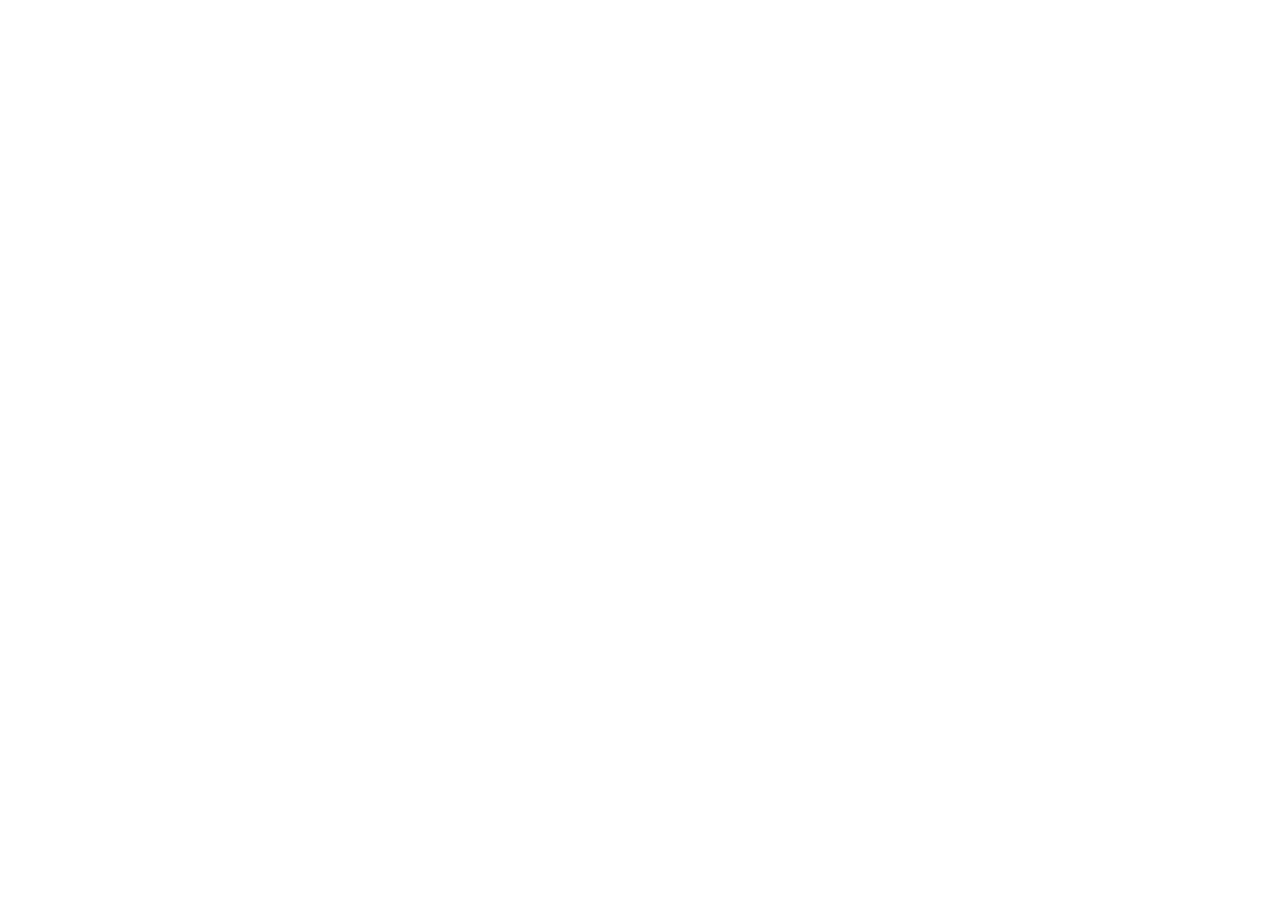
==== src/index.html @ 1561e971 "chore: initial commit from @angular/cli" ====
<!doctype html>
<html lang="en">
<head>
  <meta charset="utf-8">
  <title>Adminpro</title>
  <base href="/">

  <meta name="viewport" content="width=device-width, initial-scale=1">
  <link rel="icon" type="image/x-icon" href="favicon.ico">
</head>
<body>
  <app-root></app-root>
</body>
</html>
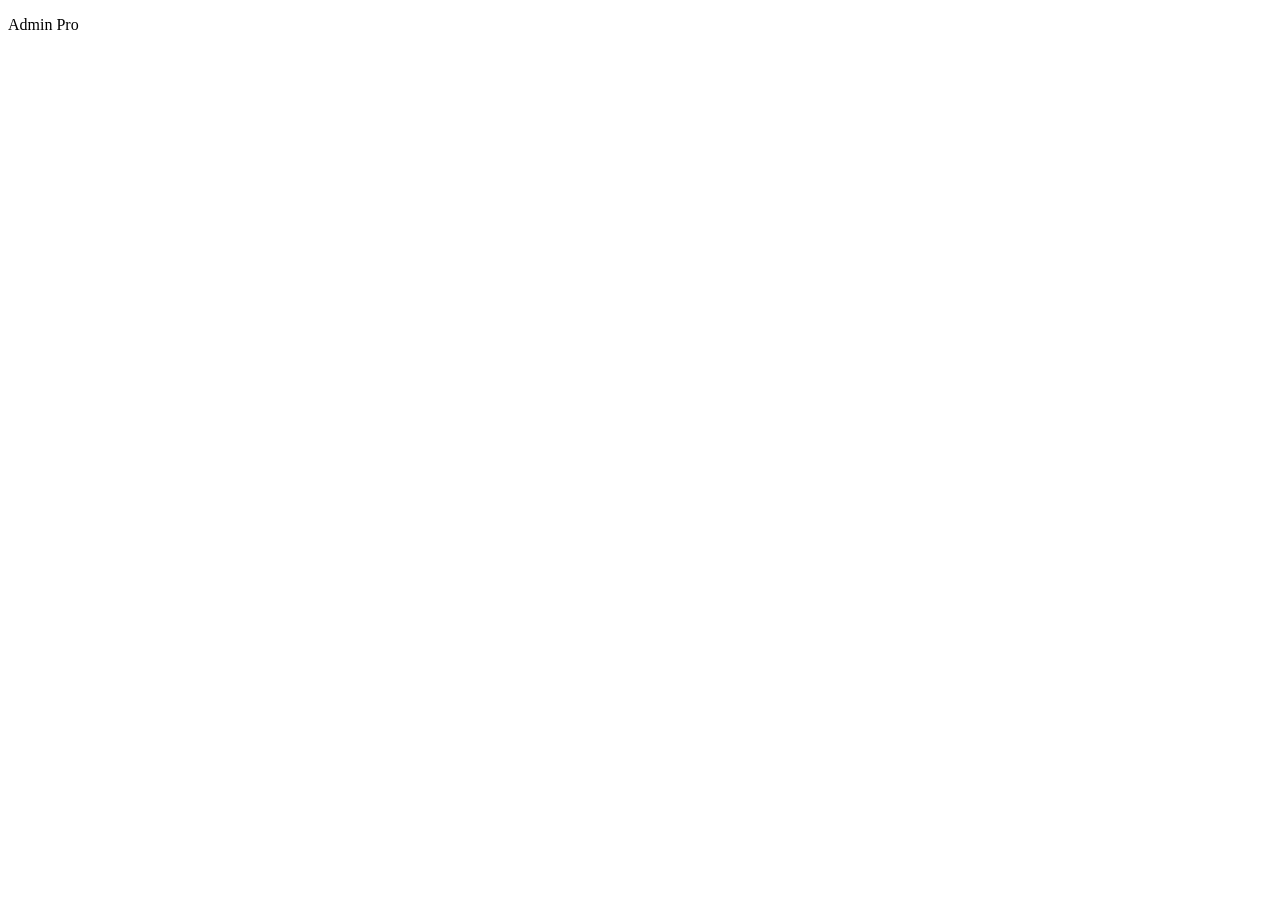
==== commit 60c4db6d: "Primer commit" ====
--- a/src/index.html
+++ b/src/index.html
@@ -1,14 +1,51 @@
 <!doctype html>
 <html lang="en">
+
 <head>
   <meta charset="utf-8">
   <title>Adminpro</title>
   <base href="/">
 
   <meta name="viewport" content="width=device-width, initial-scale=1">
-  <link rel="icon" type="image/x-icon" href="favicon.ico">
+  <!-- Favicon icon -->
+  <link rel="icon" type="image/png" sizes="16x16" href="assets/images/favicon.png">
+
+  <!-- Bootstrap Core CSS -->
+  <link href="assets/plugins/bootstrap/css/bootstrap.min.css" rel="stylesheet">
+  <!-- Custom CSS -->
+  <link href="assets/css/style.css" rel="stylesheet">
+  <!-- You can change the theme colors from here -->
+  <link href="assets/css/colors/default-dark.css" id="theme" rel="stylesheet">
 </head>
-<body>
+
+<body class="fix-header card-no-border fix-sidebar">
+
+  <div class="preloader">
+    <div class="loader">
+      <div class="loader__figure"></div>
+      <p class="loader__label">Admin Pro</p>
+    </div>
+  </div>
+  
   <app-root></app-root>
+
+  <!-- All Jquery -->
+  <!-- ============================================================== -->
+  <script src="assets/plugins/jquery/jquery.min.js"></script>
+  <!-- Bootstrap tether Core JavaScript -->
+  <script src="assets/plugins/bootstrap/js/popper.min.js"></script>
+  <script src="assets/plugins/bootstrap/js/bootstrap.min.js"></script>
+  <!-- slimscrollbar scrollbar JavaScript -->
+  <script src="assets/js/perfect-scrollbar.jquery.min.js"></script>
+  <!--Wave Effects -->
+  <script src="assets/js/waves.js"></script>
+  <!--Menu sidebar -->
+  <script src="assets/js/sidebarmenu.js"></script>
+  <!--stickey kit -->
+  <script src="assets/plugins/sticky-kit-master/dist/sticky-kit.min.js"></script>
+  <script src="assets/plugins/sparkline/jquery.sparkline.min.js"></script>
+  <!--Custom JavaScript -->
+  <script src="assets/js/custom.min.js"></script>
 </body>
-</html>
+
+</html>
--- a/src/assets/css/style.css
+++ b/src/assets/css/style.css
@@ -0,0 +1,5885 @@
+/*
+Template Name: Admin Pro Admin
+Author: Wrappixel
+Email: niravjoshi87@gmail.com
+File: scss
+*/
+/**
+ * Table Of Content
+ *
+ * 	1. Globals
+ *	2. Headers
+ *	3. Navigations
+ *	4. Banners
+ *	5. Footers
+ *	6. app
+ *	7. Widgets
+ *	8. Custom Templates
+ */
+/*
+Template Name: Admin Pro Admin
+Author: Wrappixel
+Email: niravjoshi87@gmail.com
+File: scss
+*/
+/*Theme Colors*/
+/*bootstrap Color*/
+/*Light colors*/
+/*Normal Color*/
+/*Extra Variable*/
+/*
+Template Name: Admin Pro Admin
+Author: Wrappixel
+Email: niravjoshi87@gmail.com
+File: scss
+*/
+/**
+ * Table Of Content
+ *
+ *  1. Globals
+ *  2. Headers
+ *  3. Navigations
+ *  4. Banners
+ *  5. Footers
+ *  6. Posts
+ *  7. Widgets
+ *  8. Custom Templates
+ */
+@import url("https://fonts.googleapis.com/css?family=Montserrat:300,400,500,600,700");
+/******************* 
+Global Styles 
+*******************/
+@import url(../scss/icons/font-awesome/css/font-awesome.min.css);
+@import url(../scss/icons/simple-line-icons/css/simple-line-icons.css);
+@import url(../scss/icons/weather-icons/css/weather-icons.min.css);
+@import url(../scss/icons/linea-icons/linea.css);
+@import url(../scss/icons/themify-icons/themify-icons.css);
+@import url(../scss/icons/flag-icon-css/flag-icon.min.css);
+@import url(../scss/icons/material-design-iconic-font/css/materialdesignicons.min.css);
+@import url(../css/spinners.css);
+@import url(../css/animate.css);
+* {
+  outline: none; }
+
+body {
+  background: #fff;
+  font-family: "Montserrat", sans-serif;
+  margin: 0;
+  overflow-x: hidden;
+  color: #67757c;
+  font-weight: 300; }
+
+html {
+  position: relative;
+  min-height: 100%;
+  background: #ffffff;
+  -webkit-font-smoothing: antialiased;
+  -moz-osx-font-smoothing: grayscale; }
+
+a:hover,
+a:focus {
+  text-decoration: none; }
+
+a.link {
+  color: #455a64; }
+  a.link:hover, a.link:focus {
+    color: #398bf7; }
+
+.img-responsive {
+  width: 100%;
+  height: auto;
+  display: inline-block; }
+
+.img-rounded {
+  border-radius: 4px; }
+
+html body .mdi:before,
+html body .mdi-set {
+  line-height: initial; }
+
+/*******************
+Headings
+*******************/
+h1,
+h2,
+h3,
+h4,
+h5,
+h6 {
+  color: #455a64;
+  font-family: "Montserrat", sans-serif;
+  font-weight: 400; }
+
+h1 {
+  line-height: 40px;
+  font-size: 36px; }
+
+h2 {
+  line-height: 36px;
+  font-size: 24px; }
+
+h3 {
+  line-height: 30px;
+  font-size: 21px; }
+
+h4 {
+  line-height: 22px;
+  font-size: 18px; }
+
+h5 {
+  line-height: 18px;
+  font-size: 16px;
+  font-weight: 400; }
+
+h6 {
+  line-height: 16px;
+  font-size: 14px;
+  font-weight: 400; }
+
+.display-5 {
+  font-size: 3rem; }
+
+.display-6 {
+  font-size: 36px; }
+
+.box {
+  border-radius: 4px;
+  padding: 10px; }
+
+html body .dl {
+  display: inline-block; }
+
+html body .db {
+  display: block; }
+
+.no-wrap td,
+.no-wrap th {
+  white-space: nowrap; }
+
+/*******************
+Blockquote
+*******************/
+html body blockquote {
+  border-left: 5px solid #398bf7;
+  border: 1px solid rgba(120, 130, 140, 0.13);
+  padding: 15px; }
+
+.clear {
+  clear: both; }
+
+ol li {
+  margin: 5px 0; }
+
+/*******************
+Paddings
+*******************/
+html body .p-0 {
+  padding: 0px; }
+
+html body .p-10 {
+  padding: 10px; }
+
+html body .p-20 {
+  padding: 20px; }
+
+html body .p-30 {
+  padding: 30px; }
+
+html body .p-l-0 {
+  padding-left: 0px; }
+
+html body .p-l-10 {
+  padding-left: 10px; }
+
+html body .p-l-20 {
+  padding-left: 20px; }
+
+html body .p-r-0 {
+  padding-right: 0px; }
+
+html body .p-r-10 {
+  padding-right: 10px; }
+
+html body .p-r-20 {
+  padding-right: 20px; }
+
+html body .p-r-30 {
+  padding-right: 30px; }
+
+html body .p-r-40 {
+  padding-right: 40px; }
+
+html body .p-t-0 {
+  padding-top: 0px; }
+
+html body .p-t-10 {
+  padding-top: 10px; }
+
+html body .p-t-20 {
+  padding-top: 20px; }
+
+html body .p-t-30 {
+  padding-top: 30px; }
+
+html body .p-b-0 {
+  padding-bottom: 0px; }
+
+html body .p-b-5 {
+  padding-bottom: 5px; }
+
+html body .p-b-10 {
+  padding-bottom: 10px; }
+
+html body .p-b-20 {
+  padding-bottom: 20px; }
+
+html body .p-b-30 {
+  padding-bottom: 30px; }
+
+html body .p-b-40 {
+  padding-bottom: 40px; }
+
+/*******************
+Margin
+*******************/
+html body .m-0 {
+  margin: 0px; }
+
+html body .m-l-5 {
+  margin-left: 5px; }
+
+html body .m-l-10 {
+  margin-left: 10px; }
+
+html body .m-l-15 {
+  margin-left: 15px; }
+
+html body .m-l-20 {
+  margin-left: 20px; }
+
+html body .m-l-30 {
+  margin-left: 30px; }
+
+html body .m-l-40 {
+  margin-left: 40px; }
+
+html body .m-r-5 {
+  margin-right: 5px; }
+
+html body .m-r-10 {
+  margin-right: 10px; }
+
+html body .m-r-15 {
+  margin-right: 15px; }
+
+html body .m-r-20 {
+  margin-right: 20px; }
+
+html body .m-r-30 {
+  margin-right: 30px; }
+
+html body .m-r-40 {
+  margin-right: 40px; }
+
+html body .m-t-0 {
+  margin-top: 0px; }
+
+html body .m-t-5 {
+  margin-top: 5px; }
+
+html body .m-t-10 {
+  margin-top: 10px; }
+
+html body .m-t-15 {
+  margin-top: 15px; }
+
+html body .m-t-20 {
+  margin-top: 20px; }
+
+html body .m-t-30 {
+  margin-top: 30px; }
+
+html body .m-t-40 {
+  margin-top: 40px; }
+
+html body .m-b-0 {
+  margin-bottom: 0px; }
+
+html body .m-b-5 {
+  margin-bottom: 5px; }
+
+html body .m-b-10 {
+  margin-bottom: 10px; }
+
+html body .m-b-15 {
+  margin-bottom: 15px; }
+
+html body .m-b-20 {
+  margin-bottom: 20px; }
+
+html body .m-b-30 {
+  margin-bottom: 30px; }
+
+html body .m-b-40 {
+  margin-bottom: 40px; }
+
+/*******************
+vertical alignment
+*******************/
+html body .vt {
+  vertical-align: top; }
+
+html body .vm {
+  vertical-align: middle; }
+
+html body .vb {
+  vertical-align: bottom; }
+
+/*******************
+Opacity
+*******************/
+.op-5 {
+  opacity: 0.5; }
+
+.op-3 {
+  opacity: 0.3; }
+
+/*******************
+font weight
+*******************/
+html body .font-bold {
+  font-weight: 700; }
+
+html body .font-normal {
+  font-weight: normal; }
+
+html body .font-light {
+  font-weight: 300; }
+
+html body .font-medium {
+  font-weight: 500; }
+
+html body .font-16 {
+  font-size: 16px; }
+
+html body .font-14 {
+  font-size: 14px; }
+
+html body .font-10 {
+  font-size: 10px; }
+
+html body .font-18 {
+  font-size: 18px; }
+
+html body .font-20 {
+  font-size: 20px; }
+
+/*******************
+Border
+*******************/
+html body .b-0 {
+  border: none !important; }
+
+html body .b-r {
+  border-right: 1px solid rgba(120, 130, 140, 0.13); }
+
+html body .b-l {
+  border-left: 1px solid rgba(120, 130, 140, 0.13); }
+
+html body .b-b {
+  border-bottom: 1px solid rgba(120, 130, 140, 0.13); }
+
+html body .b-t {
+  border-top: 1px solid rgba(120, 130, 140, 0.13); }
+
+html body .b-all {
+  border: 1px solid rgba(120, 130, 140, 0.13) !important; }
+
+/*******************
+Thumb size
+*******************/
+.thumb-sm {
+  height: 32px;
+  width: 32px; }
+
+.thumb-md {
+  height: 48px;
+  width: 48px; }
+
+.thumb-lg {
+  height: 88px;
+  width: 88px; }
+
+.hide {
+  display: none; }
+
+.img-circle {
+  border-radius: 100%; }
+
+.radius {
+  border-radius: 4px; }
+
+/*******************
+Text Colors
+*******************/
+.text-white {
+  color: #ffffff !important; }
+
+.text-danger {
+  color: #ef5350 !important; }
+
+.text-muted {
+  color: #99abb4 !important; }
+
+.text-warning {
+  color: #ffb22b !important; }
+
+.text-success {
+  color: #06d79c !important; }
+
+.text-info {
+  color: #398bf7 !important; }
+
+.text-inverse {
+  color: #2f3d4a !important; }
+
+html body .text-blue {
+  color: #02bec9; }
+
+html body .text-purple {
+  color: #7460ee; }
+
+html body .text-primary {
+  color: #745af2 !important; }
+
+html body .text-megna {
+  color: #56c0d8; }
+
+html body .text-dark {
+  color: #67757c; }
+
+html body .text-themecolor {
+  color: #398bf7; }
+
+/*******************
+Background Colors
+*******************/
+.bg-primary {
+  background-color: #745af2 !important; }
+
+.bg-success {
+  background-color: #06d79c !important; }
+
+.bg-info {
+  background-color: #398bf7 !important; }
+
+.bg-warning {
+  background-color: #ffb22b !important; }
+
+.bg-danger {
+  background-color: #ef5350 !important; }
+
+html body .bg-megna {
+  background-color: #56c0d8; }
+
+html body .bg-theme {
+  background-color: #398bf7; }
+
+html body .bg-inverse {
+  background-color: #2f3d4a; }
+
+html body .bg-purple {
+  background-color: #7460ee; }
+
+html body .bg-light-part {
+  background-color: rgba(0, 0, 0, 0.02); }
+
+html body .bg-light-primary {
+  background-color: #f1effd; }
+
+html body .bg-light-success {
+  background-color: #e8fdeb; }
+
+html body .bg-light-info {
+  background-color: #cfecfe; }
+
+html body .bg-light-extra {
+  background-color: #ebf3f5; }
+
+html body .bg-light-warning {
+  background-color: #fff8ec; }
+
+html body .bg-light-danger {
+  background-color: #f9e7eb; }
+
+html body .bg-light-inverse {
+  background-color: #f6f6f6; }
+
+html body .bg-light {
+  background-color: #e9edf2; }
+
+html body .bg-white {
+  background-color: #ffffff; }
+
+/*******************
+Rounds
+*******************/
+.round {
+  line-height: 48px;
+  color: #ffffff;
+  width: 50px;
+  height: 50px;
+  display: inline-block;
+  font-weight: 400;
+  text-align: center;
+  border-radius: 100%;
+  background: #398bf7; }
+  .round img {
+    border-radius: 100%; }
+
+.round-lg {
+  line-height: 65px;
+  width: 60px;
+  height: 60px;
+  font-size: 30px; }
+
+.round.round-info {
+  background: #398bf7; }
+
+.round.round-warning {
+  background: #ffb22b; }
+
+.round.round-danger {
+  background: #ef5350; }
+
+.round.round-success {
+  background: #06d79c; }
+
+.round.round-primary {
+  background: #745af2; }
+
+/*******************
+Labels
+*******************/
+.label {
+  padding: 3px 10px;
+  line-height: 13px;
+  color: #ffffff;
+  font-weight: 400;
+  border-radius: 4px;
+  font-size: 75%; }
+
+.label-rounded {
+  border-radius: 60px; }
+
+.label-custom {
+  background-color: #56c0d8; }
+
+.label-success {
+  background-color: #06d79c; }
+
+.label-info {
+  background-color: #398bf7; }
+
+.label-warning {
+  background-color: #ffb22b; }
+
+.label-danger {
+  background-color: #ef5350; }
+
+.label-megna {
+  background-color: #56c0d8; }
+
+.label-primary {
+  background-color: #745af2; }
+
+.label-purple {
+  background-color: #7460ee; }
+
+.label-red {
+  background-color: #fb3a3a; }
+
+.label-inverse {
+  background-color: #2f3d4a; }
+
+.label-default {
+  background-color: #e9edf2; }
+
+.label-white {
+  background-color: #ffffff; }
+
+.label-light-success {
+  background-color: #e8fdeb;
+  color: #06d79c; }
+
+.label-light-info {
+  background-color: #cfecfe;
+  color: #398bf7; }
+
+.label-light-warning {
+  background-color: #fff8ec;
+  color: #ffb22b; }
+
+.label-light-danger {
+  background-color: #f9e7eb;
+  color: #ef5350; }
+
+.label-light-megna {
+  background-color: #e0f2f4;
+  color: #56c0d8; }
+
+.label-light-primary {
+  background-color: #f1effd;
+  color: #745af2; }
+
+.label-light-inverse {
+  background-color: #f6f6f6;
+  color: #2f3d4a; }
+
+/*******************
+ Badge
+******************/
+.badge {
+  font-weight: 400; }
+
+.badge-xs {
+  font-size: 9px; }
+
+.badge-xs,
+.badge-sm {
+  -webkit-transform: translate(0, -2px);
+  -ms-transform: translate(0, -2px);
+  -o-transform: translate(0, -2px);
+  transform: translate(0, -2px); }
+
+.badge-success {
+  background-color: #06d79c; }
+
+.badge-info {
+  background-color: #398bf7; }
+
+.badge-primary {
+  background-color: #745af2; }
+
+.badge-warning {
+  background-color: #ffb22b;
+  color: #ffffff; }
+
+.badge-danger {
+  background-color: #ef5350; }
+
+.badge-purple {
+  background-color: #7460ee; }
+
+.badge-red {
+  background-color: #fb3a3a; }
+
+.badge-inverse {
+  background-color: #2f3d4a; }
+
+/*******************
+List-style-none
+******************/
+ul.list-style-none {
+  margin: 0px;
+  padding: 0px; }
+  ul.list-style-none li {
+    list-style: none; }
+    ul.list-style-none li a {
+      color: #67757c;
+      padding: 8px 0px;
+      display: block;
+      text-decoration: none; }
+      ul.list-style-none li a:hover {
+        color: #398bf7; }
+
+/*******************
+dropdown-item
+******************/
+.dropdown-item {
+  padding: 8px 1rem;
+  color: #67757c; }
+
+/*******************
+Layouts
+******************/
+.card-no-border .card {
+  border: 0px;
+  border-radius: 0px;
+  -webkit-box-shadow: none;
+  box-shadow: none; }
+
+.card-no-border .shadow-none {
+  -webkit-box-shadow: none;
+  box-shadow: none; }
+
+.card-outline-danger,
+.card-outline-info,
+.card-outline-warning,
+.card-outline-success,
+.card-outline-primary {
+  background: #ffffff; }
+
+.card-fullscreen {
+  position: fixed;
+  top: 0px;
+  left: 0px;
+  width: 100%;
+  height: 100%;
+  z-index: 9999;
+  overflow: auto; }
+
+/*******************/
+/*single column*/
+/*******************/
+.single-column .left-sidebar {
+  display: none; }
+
+.single-column .page-wrapper {
+  margin-left: 0px; }
+
+.fix-width {
+  width: 100%;
+  max-width: 1170px;
+  margin: 0 auto; }
+
+/*
+Template Name: Admin Pro Admin
+Author: Wrappixel
+Email: niravjoshi87@gmail.com
+File: scss
+*/
+/*******************
+Main sidebar
+******************/
+.left-sidebar {
+  position: absolute;
+  width: 240px;
+  height: 100%;
+  top: 0px;
+  z-index: 20;
+  padding-top: 70px;
+  background: #fff;
+  -webkit-box-shadow: 1px 0px 20px rgba(0, 0, 0, 0.08);
+  box-shadow: 1px 0px 20px rgba(0, 0, 0, 0.08); }
+
+.fix-sidebar .left-sidebar {
+  position: fixed; }
+
+/*******************
+use profile section
+******************/
+.sidebar-nav .user-profile > a img {
+  width: 30px;
+  border-radius: 100%;
+  margin-right: 10px; }
+
+.sidebar-nav .user-profile > ul {
+  padding-left: 40px; }
+
+/*******************
+sidebar navigation
+******************/
+.scroll-sidebar {
+  height: calc(100% - 70px); }
+  .scroll-sidebar.ps .ps__scrollbar-y-rail {
+    left: 2px;
+    right: auto;
+    background: none;
+    width: 6px;
+    /* If using `left`, there shouldn't be a `right`. */ }
+
+.collapse.in {
+  display: block; }
+
+.sidebar-nav {
+  background: #fff;
+  padding: 15px 0 0 0px; }
+  .sidebar-nav ul {
+    margin: 0px;
+    padding: 0px; }
+    .sidebar-nav ul li {
+      list-style: none; }
+      .sidebar-nav ul li a {
+        color: #687384;
+        padding: 8px 35px 8px 15px;
+        display: block;
+        font-size: 14px;
+        font-weight: 400; }
+        .sidebar-nav ul li a.active, .sidebar-nav ul li a:hover {
+          color: #398bf7; }
+          .sidebar-nav ul li a.active i, .sidebar-nav ul li a:hover i {
+            color: #398bf7; }
+        .sidebar-nav ul li a.active {
+          font-weight: 500;
+          color: #263238; }
+      .sidebar-nav ul li ul {
+        padding-left: 28px; }
+        .sidebar-nav ul li ul li a {
+          padding: 7px 35px 7px 15px; }
+        .sidebar-nav ul li ul ul {
+          padding-left: 15px; }
+      .sidebar-nav ul li.nav-small-cap {
+        font-size: 12px;
+        margin-bottom: 0px;
+        padding: 14px 14px 14px 20px;
+        color: #263238;
+        font-weight: 500; }
+      .sidebar-nav ul li.nav-devider {
+        height: 1px;
+        background: rgba(120, 130, 140, 0.13);
+        display: block;
+        margin: 15px 0; }
+  .sidebar-nav > ul > li > a i {
+    width: 31px;
+    font-size: 24px;
+    display: inline-block;
+    vertical-align: middle;
+    color: #555f6d; }
+  .sidebar-nav > ul > li > a .label {
+    float: right;
+    margin-top: 6px; }
+  .sidebar-nav > ul > li > a.active {
+    font-weight: 400;
+    background: #ffffff;
+    color: #26c6da; }
+  .sidebar-nav > ul > li {
+    margin-bottom: 5px; }
+    .sidebar-nav > ul > li.active > a {
+      color: #398bf7;
+      font-weight: 500; }
+      .sidebar-nav > ul > li.active > a i {
+        color: #398bf7; }
+  .sidebar-nav .waves-effect {
+    transition: none;
+    -webkit-transition: none;
+    -o-transition: none; }
+
+.sidebar-nav .has-arrow {
+  position: relative; }
+  .sidebar-nav .has-arrow::after {
+    position: absolute;
+    content: '';
+    width: 7px;
+    height: 7px;
+    border-width: 1px 0 0 1px;
+    border-style: solid;
+    border-color: #687384;
+    right: 1em;
+    -webkit-transform: rotate(135deg) translate(0, -50%);
+    -ms-transform: rotate(135deg) translate(0, -50%);
+    -o-transform: rotate(135deg) translate(0, -50%);
+    transform: rotate(135deg) translate(0, -50%);
+    -webkit-transform-origin: top;
+    -ms-transform-origin: top;
+    -o-transform-origin: top;
+    transform-origin: top;
+    top: 47%;
+    -webkit-transition: all .3s ease-out;
+    -o-transition: all .3s ease-out;
+    transition: all .3s ease-out; }
+
+.sidebar-nav .active > .has-arrow::after,
+.sidebar-nav li > .has-arrow.active::after,
+.sidebar-nav .has-arrow[aria-expanded="true"]::after {
+  -webkit-transform: rotate(-135deg) translate(0, -50%);
+  -ms-transform: rotate(-135deg) translate(0, -50%);
+  -o-transform: rotate(-135deg) translate(0, -50%);
+  top: 45%;
+  width: 7px;
+  transform: rotate(-135deg) translate(0, -50%); }
+
+/****************
+When click on sidebar toggler and also for tablet
+*****************/
+@media (min-width: 768px) {
+  .mini-sidebar .sidebar-nav #sidebarnav li {
+    position: relative; }
+  .mini-sidebar .sidebar-nav #sidebarnav > li > ul {
+    position: absolute;
+    left: 70px;
+    top: 46px;
+    width: 220px;
+    padding-bottom: 10px;
+    z-index: 1001;
+    background: #edf0f5;
+    display: none;
+    padding-left: 1px; }
+  .mini-sidebar .user-profile .profile-img {
+    width: 45px; }
+    .mini-sidebar .user-profile .profile-img .setpos {
+      top: -35px; }
+  .mini-sidebar.fix-sidebar .left-sidebar {
+    position: fixed; }
+  .mini-sidebar .sidebar-nav #sidebarnav > li:hover > ul {
+    height: auto !important;
+    overflow: auto; }
+  .mini-sidebar .sidebar-nav #sidebarnav > li:hover > ul,
+  .mini-sidebar .sidebar-nav #sidebarnav > li:hover > ul.collapse {
+    display: block; }
+  .mini-sidebar .sidebar-nav #sidebarnav > li > a.has-arrow:after {
+    display: none; }
+  .mini-sidebar .left-sidebar {
+    width: 70px; }
+  .mini-sidebar .sidebar-nav #sidebarnav .user-profile > a {
+    padding: 12px 20px; }
+  .mini-sidebar .scroll-sidebar {
+    padding-bottom: 0px;
+    position: absolute; }
+  .mini-sidebar .hide-menu,
+  .mini-sidebar .nav-small-cap,
+  .mini-sidebar .sidebar-footer,
+  .mini-sidebar .user-profile .profile-text,
+  .mini-sidebar > .label {
+    display: none; }
+  .mini-sidebar .nav-devider {
+    width: 70px; }
+  .mini-sidebar .sidebar-nav {
+    background: transparent; }
+  .mini-sidebar .sidebar-nav #sidebarnav > li > a {
+    padding: 12px 24px;
+    width: 70px; }
+  .mini-sidebar .sidebar-nav #sidebarnav > li:hover > a {
+    width: 290px;
+    background: #edf0f5; }
+    .mini-sidebar .sidebar-nav #sidebarnav > li:hover > a .hide-menu {
+      display: inline; }
+    .mini-sidebar .sidebar-nav #sidebarnav > li:hover > a .label {
+      display: none; } }
+
+@media (max-width: 767px) {
+  .mini-sidebar .left-sidebar {
+    position: fixed; }
+  .mini-sidebar .left-sidebar,
+  .mini-sidebar .sidebar-footer {
+    left: -240px; }
+  .mini-sidebar.show-sidebar .left-sidebar,
+  .mini-sidebar.show-sidebar .sidebar-footer {
+    left: 0px; } }
+
+/*
+Template Name: Admin pro Admin
+Author: Wrappixel
+Email: niravjoshi87@gmail.com
+File: scss
+*/
+/*
+Template Name: Admin Pro Admin
+Author: Wrappixel
+Email: niravjoshi87@gmail.com
+File: scss
+*/
+/*Theme Colors*/
+/*bootstrap Color*/
+/*Light colors*/
+/*Normal Color*/
+/*Extra Variable*/
+/*============================================================== 
+ For all pages 
+ ============================================================== */
+#main-wrapper {
+  width: 100%;
+  overflow: hidden; }
+
+.boxed #main-wrapper {
+  width: 100%;
+  max-width: 1300px;
+  margin: 0 auto;
+  -webkit-box-shadow: 0 0 60px rgba(0, 0, 0, 0.1);
+  box-shadow: 0 0 60px rgba(0, 0, 0, 0.1); }
+  .boxed #main-wrapper .sidebar-footer {
+    position: absolute; }
+  .boxed #main-wrapper .topbar {
+    max-width: 1300px; }
+  .boxed #main-wrapper .footer {
+    display: none; }
+
+.page-wrapper {
+  background: #f4f6f9;
+  padding-bottom: 60px;
+  position: relative; }
+
+.container-fluid {
+  padding: 25px 25px; }
+
+.card {
+  margin-bottom: 30px; }
+  .card .card-subtitle {
+    font-weight: 300;
+    margin-bottom: 15px;
+    color: #99abb4; }
+  .card .card-title {
+    position: relative; }
+
+/*******************
+ Topbar
+*******************/
+.fix-header .topbar {
+  position: fixed;
+  width: 100%;
+  -webkit-box-shadow: 0 1px 5px rgba(0, 0, 0, 0.05);
+  box-shadow: 0 1px 5px rgba(0, 0, 0, 0.05); }
+
+.fix-header .page-wrapper {
+  padding-top: 70px; }
+
+.fix-header .right-side-panel {
+  top: 70px;
+  height: calc(100% - 70px); }
+
+.topbar {
+  position: relative;
+  z-index: 50; }
+  .topbar .navbar-collapse {
+    padding: 0 10px; }
+  .topbar .top-navbar {
+    min-height: 70px;
+    padding: 0px; }
+    .topbar .top-navbar .dropdown-toggle::after {
+      display: none; }
+    .topbar .top-navbar .navbar-header {
+      line-height: 55px;
+      padding-left: 10px; }
+      .topbar .top-navbar .navbar-header .navbar-brand {
+        margin-right: 0px;
+        padding-bottom: 0px;
+        padding-top: 0px; }
+        .topbar .top-navbar .navbar-header .navbar-brand .light-logo {
+          display: none; }
+        .topbar .top-navbar .navbar-header .navbar-brand b {
+          line-height: 70px;
+          display: inline-block; }
+    .topbar .top-navbar .navbar-nav > .nav-item > .nav-link {
+      padding-left: 15px;
+      padding-right: 15px;
+      font-size: 17px;
+      line-height: 54px; }
+    .topbar .top-navbar .navbar-nav > .nav-item > span {
+      line-height: 65px;
+      font-size: 24px;
+      font-weight: 500;
+      color: #ffffff;
+      padding: 0 10px; }
+    .topbar .top-navbar .navbar-nav > .nav-item.show {
+      background: rgba(0, 0, 0, 0.05); }
+  .topbar .profile-pic {
+    width: 30px;
+    border-radius: 100%; }
+  .topbar .dropdown-menu {
+    box-shadow: 0 3px 12px rgba(0, 0, 0, 0.05);
+    -webkit-box-shadow: 0 3px 12px rgba(0, 0, 0, 0.05);
+    -moz-box-shadow: 0 3px 12px rgba(0, 0, 0, 0.05);
+    border-color: rgba(120, 130, 140, 0.13); }
+    .topbar .dropdown-menu .dropdown-item {
+      padding: 7px 1.5rem; }
+  .topbar ul.dropdown-user {
+    padding: 0px;
+    min-width: 270px; }
+    .topbar ul.dropdown-user li {
+      list-style: none;
+      padding: 0px;
+      margin: 0px; }
+      .topbar ul.dropdown-user li.divider {
+        height: 1px;
+        margin: 9px 0;
+        overflow: hidden;
+        background-color: rgba(120, 130, 140, 0.13); }
+      .topbar ul.dropdown-user li .dw-user-box {
+        padding: 10px 15px; }
+        .topbar ul.dropdown-user li .dw-user-box .u-img {
+          width: 70px;
+          display: inline-block;
+          vertical-align: top; }
+          .topbar ul.dropdown-user li .dw-user-box .u-img img {
+            width: 100%;
+            border-radius: 5px; }
+        .topbar ul.dropdown-user li .dw-user-box .u-text {
+          display: inline-block;
+          padding-left: 10px; }
+          .topbar ul.dropdown-user li .dw-user-box .u-text h4 {
+            margin: 0px;
+            font-size: 15px; }
+          .topbar ul.dropdown-user li .dw-user-box .u-text p {
+            margin-bottom: 2px;
+            font-size: 12px; }
+          .topbar ul.dropdown-user li .dw-user-box .u-text .btn {
+            color: #ffffff;
+            padding: 5px 10px;
+            display: inline-block; }
+            .topbar ul.dropdown-user li .dw-user-box .u-text .btn:hover {
+              background: #e6294b; }
+      .topbar ul.dropdown-user li a {
+        padding: 9px 15px;
+        display: block;
+        color: #67757c; }
+        .topbar ul.dropdown-user li a:hover {
+          background: #e9edf2;
+          color: #398bf7;
+          text-decoration: none; }
+
+.search-box .app-search {
+  position: absolute;
+  margin: 0px;
+  display: block;
+  z-index: 110;
+  width: 100%;
+  top: -1px;
+  -webkit-box-shadow: 2px 0px 10px rgba(0, 0, 0, 0.2);
+  box-shadow: 2px 0px 10px rgba(0, 0, 0, 0.2);
+  display: none;
+  left: 0px; }
+  .search-box .app-search input {
+    width: 100.5%;
+    padding: 25px 40px 25px 20px;
+    border-radius: 0px;
+    font-size: 17px;
+    -webkit-transition: 0.5s ease-in;
+    -o-transition: 0.5s ease-in;
+    transition: 0.5s ease-in; }
+    .search-box .app-search input:focus {
+      border-color: #ffffff; }
+  .search-box .app-search .srh-btn {
+    position: absolute;
+    top: 23px;
+    cursor: pointer;
+    background: #ffffff;
+    width: 15px;
+    height: 15px;
+    right: 20px;
+    font-size: 14px; }
+
+.mini-sidebar .top-navbar .navbar-header {
+  width: 70px;
+  text-align: center;
+  -webkit-flex-shrink: 0;
+  -ms-flex-negative: 0;
+  flex-shrink: 0;
+  padding-left: 0px; }
+
+.logo-center .top-navbar .navbar-header {
+  position: absolute;
+  left: 0;
+  right: 0;
+  margin: 0 auto; }
+
+/*******************
+Notify
+*******************/
+.notify {
+  position: relative;
+  top: -28px;
+  right: -7px; }
+  .notify .heartbit {
+    position: absolute;
+    top: -20px;
+    right: -4px;
+    height: 25px;
+    width: 25px;
+    z-index: 10;
+    border: 5px solid #ef5350;
+    border-radius: 70px;
+    -moz-animation: heartbit 1s ease-out;
+    -moz-animation-iteration-count: infinite;
+    -o-animation: heartbit 1s ease-out;
+    -o-animation-iteration-count: infinite;
+    -webkit-animation: heartbit 1s ease-out;
+    -webkit-animation-iteration-count: infinite;
+    animation-iteration-count: infinite; }
+  .notify .point {
+    width: 6px;
+    height: 6px;
+    -webkit-border-radius: 30px;
+    -moz-border-radius: 30px;
+    border-radius: 30px;
+    background-color: #ef5350;
+    position: absolute;
+    right: 6px;
+    top: -10px; }
+
+@-moz-keyframes heartbit {
+  0% {
+    -moz-transform: scale(0);
+    opacity: 0.0; }
+  25% {
+    -moz-transform: scale(0.1);
+    opacity: 0.1; }
+  50% {
+    -moz-transform: scale(0.5);
+    opacity: 0.3; }
+  75% {
+    -moz-transform: scale(0.8);
+    opacity: 0.5; }
+  100% {
+    -moz-transform: scale(1);
+    opacity: 0.0; } }
+
+@-webkit-keyframes heartbit {
+  0% {
+    -webkit-transform: scale(0);
+    opacity: 0.0; }
+  25% {
+    -webkit-transform: scale(0.1);
+    opacity: 0.1; }
+  50% {
+    -webkit-transform: scale(0.5);
+    opacity: 0.3; }
+  75% {
+    -webkit-transform: scale(0.8);
+    opacity: 0.5; }
+  100% {
+    -webkit-transform: scale(1);
+    opacity: 0.0; } }
+
+/*******************
+ Horizontal-navabar
+*******************/
+.hdr-nav-bar .navbar {
+  background: #ffffff;
+  border-top: 1px solid rgba(120, 130, 140, 0.13);
+  padding: 0 15px; }
+  .hdr-nav-bar .navbar .navbar-nav > li {
+    padding: 0 10px; }
+    .hdr-nav-bar .navbar .navbar-nav > li > a {
+      padding: 25px 5px;
+      -webkit-transition: 0.2s ease-in;
+      -o-transition: 0.2s ease-in;
+      transition: 0.2s ease-in;
+      border-bottom: 2px solid transparent; }
+    .hdr-nav-bar .navbar .navbar-nav > li.active > a,
+    .hdr-nav-bar .navbar .navbar-nav > li:hover > a,
+    .hdr-nav-bar .navbar .navbar-nav > li > a:focus {
+      border-color: #398bf7; }
+  .hdr-nav-bar .navbar .navbar-nav .dropdown-toggle:after {
+    display: none; }
+  .hdr-nav-bar .navbar .navbar-brand {
+    padding: 20px 5px; }
+  .hdr-nav-bar .navbar .navbar-toggler {
+    border: 0px;
+    cursor: pointer; }
+  .hdr-nav-bar .navbar .custom-select {
+    border-radius: 60px;
+    font-size: 14px;
+    padding: .375rem 40px .375rem 18px; }
+  .hdr-nav-bar .navbar .call-to-act {
+    padding: 15px 0; }
+
+/*******************
+ Breadcrumb and page title
+*******************/
+.page-titles {
+  background: #f4f6f9;
+  margin-bottom: 20px;
+  padding: 0px; }
+  .page-titles h3 {
+    margin-bottom: 0px;
+    margin-top: 0px; }
+  .page-titles .breadcrumb {
+    padding: 0px;
+    margin-bottom: 0px;
+    background: transparent;
+    font-size: 14px; }
+    .page-titles .breadcrumb li {
+      margin-top: 0px;
+      margin-bottom: 0px; }
+    .page-titles .breadcrumb .breadcrumb-item + .breadcrumb-item::before {
+      content: "\e649";
+      font-family: themify;
+      color: #a6b7bf;
+      font-size: 11px; }
+    .page-titles .breadcrumb .breadcrumb-item.active {
+      color: #99abb4; }
+
+.p-relative {
+  position: relative; }
+
+.lstick {
+  width: 2px;
+  background: #398bf7;
+  height: 30px;
+  margin-left: -20px;
+  margin-right: 18px;
+  display: inline-block;
+  vertical-align: middle; }
+
+/*******************
+ Right side toggle
+*******************/
+@-webkit-keyframes rotate {
+  from {
+    -webkit-transform: rotate(0deg); }
+  to {
+    -webkit-transform: rotate(360deg); } }
+
+@-moz-keyframes rotate {
+  from {
+    -moz-transform: rotate(0deg); }
+  to {
+    -moz-transform: rotate(360deg); } }
+
+@keyframes rotate {
+  from {
+    -webkit-transform: rotate(0deg);
+    transform: rotate(0deg); }
+  to {
+    -webkit-transform: rotate(360deg);
+    transform: rotate(360deg); } }
+
+.right-side-toggle {
+  position: relative; }
+
+.right-side-toggle i {
+  -webkit-transition-property: -webkit-transform;
+  -webkit-transition-duration: 1s;
+  -moz-transition-property: -moz-transform;
+  -moz-transition-duration: 1s;
+  transition-property: -webkit-transform;
+  -o-transition-property: transform;
+  transition-property: transform;
+  transition-property: transform, -webkit-transform;
+  -o-transition-duration: 1s;
+  transition-duration: 1s;
+  -webkit-animation-name: rotate;
+  -webkit-animation-duration: 2s;
+  -webkit-animation-iteration-count: infinite;
+  -webkit-animation-timing-function: linear;
+  -moz-animation-name: rotate;
+  -moz-animation-duration: 2s;
+  -moz-animation-iteration-count: infinite;
+  -moz-animation-timing-function: linear;
+  animation-name: rotate;
+  animation-duration: 2s;
+  animation-iteration-count: infinite;
+  animation-timing-function: linear;
+  position: absolute;
+  top: 18px;
+  left: 18px; }
+
+.right-sidebar {
+  position: fixed;
+  right: -240px;
+  width: 240px;
+  display: none;
+  z-index: 1100;
+  background: #ffffff;
+  top: 0px;
+  padding-bottom: 20px;
+  height: 100%;
+  -webkit-box-shadow: 5px 1px 40px rgba(0, 0, 0, 0.1);
+  box-shadow: 5px 1px 40px rgba(0, 0, 0, 0.1);
+  -webkit-transition: all 0.3s ease;
+  -o-transition: all 0.3s ease;
+  transition: all 0.3s ease; }
+  .right-sidebar .rpanel-title {
+    display: block;
+    padding: 24px 20px;
+    color: #ffffff;
+    text-transform: uppercase;
+    font-size: 15px;
+    background: #398bf7; }
+    .right-sidebar .rpanel-title span {
+      float: right;
+      cursor: pointer;
+      font-size: 11px; }
+      .right-sidebar .rpanel-title span:hover {
+        color: #ffffff; }
+  .right-sidebar .r-panel-body {
+    padding: 20px; }
+    .right-sidebar .r-panel-body ul {
+      margin: 0px;
+      padding: 0px; }
+      .right-sidebar .r-panel-body ul li {
+        list-style: none;
+        padding: 5px 0; }
+
+.shw-rside {
+  right: 0px;
+  width: 240px;
+  display: block; }
+
+.chatonline img {
+  margin-right: 10px;
+  float: left;
+  width: 30px; }
+
+.chatonline li a {
+  padding: 13px 0;
+  float: left;
+  width: 100%; }
+  .chatonline li a span {
+    color: #67757c; }
+    .chatonline li a span small {
+      display: block;
+      font-size: 10px; }
+
+/*******************
+ Right side toggle
+*******************/
+ul#themecolors {
+  display: block; }
+  ul#themecolors li {
+    display: inline-block; }
+    ul#themecolors li:first-child {
+      display: block; }
+    ul#themecolors li a {
+      width: 50px;
+      height: 50px;
+      display: inline-block;
+      margin: 5px;
+      color: transparent;
+      position: relative; }
+      ul#themecolors li a.working:before {
+        content: "\f00c";
+        font-family: "FontAwesome";
+        font-size: 18px;
+        line-height: 50px;
+        width: 50px;
+        height: 50px;
+        position: absolute;
+        top: 0;
+        left: 0;
+        color: #ffffff;
+        text-align: center; }
+
+.default-theme {
+  background: #99abb4; }
+
+.green-theme {
+  background: #06d79c; }
+
+.yellow-theme {
+  background: #ffb22b; }
+
+.red-theme {
+  background: #ef5350; }
+
+.blue-theme {
+  background: #398bf7; }
+
+.purple-theme {
+  background: #7460ee; }
+
+.megna-theme {
+  background: #56c0d8; }
+
+.default-dark-theme {
+  background: #263238;
+  /* Old browsers */
+  background: -moz-linear-gradient(left, #263238 0%, #263238 23%, #99abb4 23%, #99abb4 99%);
+  /* FF3.6-15 */
+  background: -webkit-linear-gradient(left, #263238 0%, #263238 23%, #99abb4 23%, #99abb4 99%);
+  /* Chrome10-25,Safari5.1-6 */
+  background: -webkit-gradient(linear, left top, right top, from(#263238), color-stop(23%, #263238), color-stop(23%, #99abb4), color-stop(99%, #99abb4));
+  background: -o-linear-gradient(left, #263238 0%, #263238 23%, #99abb4 23%, #99abb4 99%);
+  background: linear-gradient(to right, #263238 0%, #263238 23%, #99abb4 23%, #99abb4 99%); }
+
+.green-dark-theme {
+  background: #263238;
+  /* Old browsers */
+  background: -moz-linear-gradient(left, #263238 0%, #263238 23%, #06d79c 23%, #06d79c 99%);
+  /* FF3.6-15 */
+  background: -webkit-linear-gradient(left, #263238 0%, #263238 23%, #00c292 23%, #06d79c 99%);
+  /* Chrome10-25,Safari5.1-6 */
+  background: -webkit-gradient(linear, left top, right top, from(#263238), color-stop(23%, #263238), color-stop(23%, #06d79c), color-stop(99%, #06d79c));
+  background: -webkit-linear-gradient(left, #263238 0%, #263238 23%, #06d79c 23%, #06d79c 99%);
+  background: -o-linear-gradient(left, #263238 0%, #263238 23%, #06d79c 23%, #06d79c 99%);
+  background: linear-gradient(to right, #263238 0%, #263238 23%, #06d79c 23%, #06d79c 99%); }
+
+.yellow-dark-theme {
+  background: #263238;
+  /* Old browsers */
+  background: -moz-linear-gradient(left, #263238 0%, #263238 23%, #ef5350 23%, #ef5350 99%);
+  /* FF3.6-15 */
+  background: -webkit-linear-gradient(left, #263238 0%, #263238 23%, #ef5350 23%, #ef5350 99%);
+  /* Chrome10-25,Safari5.1-6 */
+  background: -webkit-gradient(linear, left top, right top, from(#263238), color-stop(23%, #263238), color-stop(23%, #ef5350), color-stop(99%, #ef5350));
+  background: -o-linear-gradient(left, #263238 0%, #263238 23%, #ef5350 23%, #ef5350 99%);
+  background: linear-gradient(to right, #263238 0%, #263238 23%, #ef5350 23%, #ef5350 99%); }
+
+.blue-dark-theme {
+  background: #263238;
+  /* Old browsers */
+  background: -moz-linear-gradient(left, #263238 0%, #263238 23%, #398bf7 23%, #398bf7 99%);
+  /* FF3.6-15 */
+  background: -webkit-linear-gradient(left, #263238 0%, #263238 23%, #398bf7 23%, #398bf7 99%);
+  /* Chrome10-25,Safari5.1-6 */
+  background: -webkit-gradient(linear, left top, right top, from(#263238), color-stop(23%, #263238), color-stop(23%, #398bf7), color-stop(99%, #398bf7));
+  background: -o-linear-gradient(left, #263238 0%, #263238 23%, #398bf7 23%, #398bf7 99%);
+  background: linear-gradient(to right, #263238 0%, #263238 23%, #398bf7 23%, #398bf7 99%); }
+
+.purple-dark-theme {
+  background: #263238;
+  /* Old browsers */
+  background: -moz-linear-gradient(left, #263238 0%, #263238 23%, #7460ee 23%, #7460ee 99%);
+  /* FF3.6-15 */
+  background: -webkit-linear-gradient(left, #263238 0%, #263238 23%, #7460ee 23%, #7460ee 99%);
+  /* Chrome10-25,Safari5.1-6 */
+  background: -webkit-gradient(linear, left top, right top, from(#263238), color-stop(23%, #263238), color-stop(23%, #7460ee), color-stop(99%, #7460ee));
+  background: -o-linear-gradient(left, #263238 0%, #263238 23%, #7460ee 23%, #7460ee 99%);
+  background: linear-gradient(to right, #263238 0%, #263238 23%, #7460ee 23%, #7460ee 99%); }
+
+.megna-dark-theme {
+  background: #263238;
+  /* Old browsers */
+  background: -moz-linear-gradient(left, #263238 0%, #263238 23%, #56c0d8 23%, #56c0d8 99%);
+  /* FF3.6-15 */
+  background: -webkit-linear-gradient(left, #263238 0%, #263238 23%, #56c0d8 23%, #56c0d8 99%);
+  /* Chrome10-25,Safari5.1-6 */
+  background: -webkit-gradient(linear, left top, right top, from(#263238), color-stop(23%, #263238), color-stop(23%, #56c0d8), color-stop(99%, #56c0d8));
+  background: -o-linear-gradient(left, #263238 0%, #263238 23%, #56c0d8 23%, #56c0d8 99%);
+  background: linear-gradient(to right, #263238 0%, #263238 23%, #56c0d8 23%, #56c0d8 99%); }
+
+.red-dark-theme {
+  background: #263238;
+  /* Old browsers */
+  background: -moz-linear-gradient(left, #263238 0%, #263238 23%, #ef5350 23%, #ef5350 99%);
+  /* FF3.6-15 */
+  background: -webkit-linear-gradient(left, #263238 0%, #263238 23%, #ef5350 23%, #ef5350 99%);
+  /* Chrome10-25,Safari5.1-6 */
+  background: -webkit-gradient(linear, left top, right top, from(#263238), color-stop(23%, #263238), color-stop(23%, #ef5350), color-stop(99%, #ef5350));
+  background: -o-linear-gradient(left, #263238 0%, #263238 23%, #ef5350 23%, #ef5350 99%);
+  background: linear-gradient(to right, #263238 0%, #263238 23%, #ef5350 23%, #ef5350 99%); }
+
+/*******************
+ Footer
+*******************/
+.footer {
+  bottom: 0;
+  color: #67757c;
+  left: 0px;
+  padding: 17px 15px;
+  position: absolute;
+  right: 0;
+  border-top: 1px solid rgba(120, 130, 140, 0.13);
+  background: #ffffff; }
+
+/*******************
+ scrollbar
+*******************/
+.slimScrollBar {
+  z-index: 10 !important; }
+
+/*******************
+Megamenu
+******************/
+.mega-dropdown {
+  position: static;
+  width: 100%; }
+  .mega-dropdown .dropdown-menu {
+    width: 100%;
+    padding: 30px;
+    margin-top: 0px; }
+  .mega-dropdown ul {
+    padding: 0px; }
+    .mega-dropdown ul li {
+      list-style: none; }
+  .mega-dropdown .carousel-item .container {
+    padding: 0px; }
+  .mega-dropdown .nav-accordion .card {
+    margin-bottom: 1px; }
+  .mega-dropdown .nav-accordion .card-header {
+    background: #ffffff; }
+    .mega-dropdown .nav-accordion .card-header h5 {
+      margin: 0px; }
+      .mega-dropdown .nav-accordion .card-header h5 a {
+        text-decoration: none;
+        color: #67757c; }
+
+/*******************
+Wave Effects
+*******************/
+.waves-effect {
+  position: relative;
+  cursor: pointer;
+  display: inline-block;
+  overflow: hidden;
+  -webkit-user-select: none;
+  -moz-user-select: none;
+  -ms-user-select: none;
+  user-select: none;
+  -webkit-tap-highlight-color: transparent;
+  vertical-align: middle;
+  z-index: 1;
+  will-change: opacity, transform;
+  -webkit-transition: all 0.1s ease-out;
+  -moz-transition: all 0.1s ease-out;
+  -o-transition: all 0.1s ease-out;
+  -ms-transition: all 0.1s ease-out;
+  transition: all 0.1s ease-out; }
+  .waves-effect .waves-ripple {
+    position: absolute;
+    border-radius: 50%;
+    width: 20px;
+    height: 20px;
+    margin-top: -10px;
+    margin-left: -10px;
+    opacity: 0;
+    background: rgba(0, 0, 0, 0.2);
+    -webkit-transition: all 0.7s ease-out;
+    -moz-transition: all 0.7s ease-out;
+    -o-transition: all 0.7s ease-out;
+    -ms-transition: all 0.7s ease-out;
+    transition: all 0.7s ease-out;
+    -webkit-transition-property: -webkit-transform, opacity;
+    -moz-transition-property: -moz-transform, opacity;
+    -o-transition-property: -o-transform, opacity;
+    -webkit-transition-property: opacity, -webkit-transform;
+    transition-property: opacity, -webkit-transform;
+    -o-transition-property: transform, opacity;
+    transition-property: transform, opacity;
+    transition-property: transform, opacity, -webkit-transform;
+    -webkit-transform: scale(0);
+    -moz-transform: scale(0);
+    -ms-transform: scale(0);
+    -o-transform: scale(0);
+    transform: scale(0);
+    pointer-events: none; }
+
+.waves-effect.waves-light .waves-ripple {
+  background-color: rgba(255, 255, 255, 0.45); }
+
+.waves-effect.waves-red .waves-ripple {
+  background-color: rgba(244, 67, 54, 0.7); }
+
+.waves-effect.waves-yellow .waves-ripple {
+  background-color: rgba(255, 235, 59, 0.7); }
+
+.waves-effect.waves-orange .waves-ripple {
+  background-color: rgba(255, 152, 0, 0.7); }
+
+.waves-effect.waves-purple .waves-ripple {
+  background-color: rgba(156, 39, 176, 0.7); }
+
+.waves-effect.waves-green .waves-ripple {
+  background-color: rgba(76, 175, 80, 0.7); }
+
+.waves-effect.waves-teal .waves-ripple {
+  background-color: rgba(0, 150, 136, 0.7); }
+
+html body .waves-notransition {
+  -webkit-transition: none;
+  -moz-transition: none;
+  -o-transition: none;
+  -ms-transition: none;
+  transition: none; }
+
+.waves-circle {
+  -webkit-transform: translateZ(0);
+  -moz-transform: translateZ(0);
+  -ms-transform: translateZ(0);
+  -o-transform: translateZ(0);
+  transform: translateZ(0);
+  text-align: center;
+  width: 2.5em;
+  height: 2.5em;
+  line-height: 2.5em;
+  border-radius: 50%;
+  -webkit-mask-image: none; }
+
+.waves-input-wrapper {
+  border-radius: 0.2em;
+  vertical-align: bottom; }
+  .waves-input-wrapper .waves-button-input {
+    position: relative;
+    top: 0;
+    left: 0;
+    z-index: 1; }
+
+.waves-block {
+  display: block; }
+
+/*******************
+List inline
+*******************/
+ul.list-inline li {
+  display: inline-block;
+  padding: 0 8px; }
+
+/*******************
+Table td vertical middle
+*******************/
+.vm.table td,
+.vm.table th {
+  vertical-align: middle; }
+
+.no-th-brd.table th {
+  border: 0px; }
+
+.table.no-border tbody td {
+  border: 0px; }
+
+/*******************
+Other comon js for all pages
+*******************/
+.calendar-events {
+  padding: 8px 10px;
+  border: 1px solid #ffffff;
+  cursor: move; }
+  .calendar-events:hover {
+    border: 1px dashed rgba(120, 130, 140, 0.13); }
+  .calendar-events i {
+    margin-right: 8px; }
+
+.table-responsive {
+  display: block;
+  width: 100%;
+  overflow-x: auto;
+  -ms-overflow-style: -ms-autohiding-scrollbar; }
+
+.single-column .left-sidebar {
+  display: none; }
+
+.single-column .page-wrapper {
+  margin-left: 0px !important; }
+
+.profile-tab li a.nav-link,
+.customtab li a.nav-link {
+  border: 0px;
+  padding: 15px 20px;
+  color: #67757c; }
+  .profile-tab li a.nav-link.active,
+  .customtab li a.nav-link.active {
+    border-bottom: 2px solid #398bf7;
+    color: #398bf7; }
+  .profile-tab li a.nav-link:hover,
+  .customtab li a.nav-link:hover {
+    color: #398bf7; }
+
+html body .jqstooltip,
+html body .flotTip {
+  width: auto !important;
+  height: auto !important;
+  background: #263238;
+  color: #ffffff;
+  padding: 5px 10px; }
+
+body .jqstooltip {
+  border-color: transparent;
+  border-radius: 60px; }
+
+/*******************
+Notification page Jquery toaster
+******************/
+.jq-icon-info {
+  background-color: #398bf7;
+  color: #ffffff; }
+
+.jq-icon-success {
+  background-color: #06d79c;
+  color: #ffffff; }
+
+.jq-icon-error {
+  background-color: #ef5350;
+  color: #ffffff; }
+
+.jq-icon-warning {
+  background-color: #ffb22b;
+  color: #ffffff; }
+
+/*
+Template Name: Admin pro Admin
+Author: Wrappixel
+Email: niravjoshi87@gmail.com
+File: scss
+*/
+/*
+Template Name: Admin Pro Admin
+Author: Wrappixel
+Email: niravjoshi87@gmail.com
+File: scss
+*/
+/*Theme Colors*/
+/*bootstrap Color*/
+/*Light colors*/
+/*Normal Color*/
+/*Extra Variable*/
+/*******************
+Pagination
+*******************/
+.pagination > li:first-child > a,
+.pagination > li:first-child > span {
+  border-bottom-left-radius: 4px;
+  border-top-left-radius: 4px; }
+
+.pagination > li:last-child > a,
+.pagination > li:last-child > span {
+  border-bottom-right-radius: 4px;
+  border-top-right-radius: 4px; }
+
+.pagination > li > a,
+.pagination > li > span {
+  color: #263238; }
+
+.pagination > li > a:hover,
+.pagination > li > span:hover,
+.pagination > li > a:focus,
+.pagination > li > span:focus {
+  background-color: #e9edf2; }
+
+.pagination-split li {
+  margin-left: 5px;
+  display: inline-block;
+  float: left; }
+
+.pagination-split li:first-child {
+  margin-left: 0; }
+
+.pagination-split li a {
+  -moz-border-radius: 4px;
+  -webkit-border-radius: 4px;
+  border-radius: 4px; }
+
+.pagination > .active > a,
+.pagination > .active > span,
+.pagination > .active > a:hover,
+.pagination > .active > span:hover,
+.pagination > .active > a:focus,
+.pagination > .active > span:focus {
+  background-color: #398bf7;
+  border-color: #398bf7; }
+
+.pager li > a,
+.pager li > span {
+  -moz-border-radius: 4px;
+  -webkit-border-radius: 4px;
+  border-radius: 4px;
+  color: #263238; }
+
+/*******************
+Pagination
+******************/
+.pagination-circle li.active a {
+  background: #06d79c; }
+
+.pagination-circle li a {
+  width: 40px;
+  height: 40px;
+  background: #e9edf2;
+  border: 0px;
+  text-align: center;
+  border-radius: 100%; }
+  .pagination-circle li a:first-child, .pagination-circle li a:last-child {
+    border-radius: 100%; }
+  .pagination-circle li a:hover {
+    background: #06d79c;
+    color: #ffffff; }
+
+.pagination-circle li.disabled a {
+  background: #e9edf2;
+  color: rgba(120, 130, 140, 0.13); }
+
+/*
+Template Name: Admin pro Admin
+Author: Wrappixel
+Email: niravjoshi87@gmail.com
+File: scss
+*/
+/*
+Template Name: Admin Pro Admin
+Author: Wrappixel
+Email: niravjoshi87@gmail.com
+File: scss
+*/
+/*Theme Colors*/
+/*bootstrap Color*/
+/*Light colors*/
+/*Normal Color*/
+/*Extra Variable*/
+/*******************
+Buttons
+******************/
+.btn {
+  padding: 7px 12px;
+  cursor: pointer; }
+
+.btn-group label {
+  color: #ffffff !important;
+  margin-bottom: 0px; }
+  .btn-group label.btn-secondary {
+    color: #67757c !important; }
+
+.btn-lg {
+  padding: .75rem 1.5rem;
+  font-size: 1.25rem; }
+
+.btn-md {
+  padding: 12px 55px;
+  font-size: 16px; }
+
+.btn-circle {
+  border-radius: 100%;
+  width: 40px;
+  height: 40px;
+  padding: 10px; }
+
+.btn-circle.btn-sm {
+  width: 35px;
+  height: 35px;
+  padding: 8px 10px;
+  font-size: 14px; }
+
+.btn-circle.btn-lg {
+  width: 50px;
+  height: 50px;
+  padding: 14px 15px;
+  font-size: 18px;
+  line-height: 23px; }
+
+.btn-circle.btn-xl {
+  width: 70px;
+  height: 70px;
+  padding: 14px 15px;
+  font-size: 24px; }
+
+.btn-sm {
+  padding: .25rem .5rem;
+  font-size: 12px; }
+
+.btn-xs {
+  padding: .25rem .5rem;
+  font-size: 10px; }
+
+.button-list button,
+.button-list a {
+  margin: 5px 12px 5px 0; }
+
+.btn-outline {
+  color: inherit;
+  background-color: transparent;
+  -webkit-transition: all .5s;
+  -o-transition: all .5s;
+  transition: all .5s; }
+
+.btn-rounded {
+  border-radius: 60px;
+  padding: 7px 18px; }
+  .btn-rounded.btn-lg {
+    padding: .75rem 1.5rem; }
+  .btn-rounded.btn-sm {
+    padding: .25rem .5rem;
+    font-size: 12px; }
+  .btn-rounded.btn-xs {
+    padding: .25rem .5rem;
+    font-size: 10px; }
+  .btn-rounded.btn-md {
+    padding: 12px 35px;
+    font-size: 16px; }
+
+.btn-secondary,
+.btn-secondary.disabled {
+  -webkit-box-shadow: 0 2px 2px 0 rgba(169, 169, 169, 0.14), 0 3px 1px -2px rgba(169, 169, 169, 0.2), 0 1px 5px 0 rgba(169, 169, 169, 0.12);
+  box-shadow: 0 2px 2px 0 rgba(169, 169, 169, 0.14), 0 3px 1px -2px rgba(169, 169, 169, 0.2), 0 1px 5px 0 rgba(169, 169, 169, 0.12);
+  -webkit-transition: 0.2s ease-in;
+  -o-transition: 0.2s ease-in;
+  transition: 0.2s ease-in;
+  background-color: #ffffff;
+  color: #67757c;
+  border-color: #cccccc; }
+  .btn-secondary:hover,
+  .btn-secondary.disabled:hover {
+    -webkit-box-shadow: 0 14px 26px -12px rgba(169, 169, 169, 0.42), 0 4px 23px 0 rgba(0, 0, 0, 0.12), 0 8px 10px -5px rgba(169, 169, 169, 0.2);
+    box-shadow: 0 14px 26px -12px rgba(169, 169, 169, 0.42), 0 4px 23px 0 rgba(0, 0, 0, 0.12), 0 8px 10px -5px rgba(169, 169, 169, 0.2);
+    color: #ffffff !important; }
+  .btn-secondary.active, .btn-secondary:active, .btn-secondary:focus,
+  .btn-secondary.disabled.active,
+  .btn-secondary.disabled:active,
+  .btn-secondary.disabled:focus {
+    -webkit-box-shadow: 0 14px 26px -12px rgba(169, 169, 169, 0.42), 0 4px 23px 0 rgba(0, 0, 0, 0.12), 0 8px 10px -5px rgba(169, 169, 169, 0.2);
+    box-shadow: 0 14px 26px -12px rgba(169, 169, 169, 0.42), 0 4px 23px 0 rgba(0, 0, 0, 0.12), 0 8px 10px -5px rgba(169, 169, 169, 0.2);
+    color: #ffffff !important;
+    background: #263238;
+    border-color: #263238; }
+
+.btn-secondary.disabled:hover, .btn-secondary.disabled:focus, .btn-secondary.disabled:active {
+  color: #67757c !important;
+  background-color: #ffffff;
+  border-color: #cccccc;
+  cursor: default; }
+
+.btn-primary,
+.btn-primary.disabled {
+  background: #745af2;
+  border: 1px solid #745af2;
+  -webkit-box-shadow: 0 2px 2px 0 rgba(116, 96, 238, 0.14), 0 3px 1px -2px rgba(116, 96, 238, 0.2), 0 1px 5px 0 rgba(116, 96, 238, 0.12);
+  box-shadow: 0 2px 2px 0 rgba(116, 96, 238, 0.14), 0 3px 1px -2px rgba(116, 96, 238, 0.2), 0 1px 5px 0 rgba(116, 96, 238, 0.12);
+  -webkit-transition: 0.2s ease-in;
+  -o-transition: 0.2s ease-in;
+  transition: 0.2s ease-in; }
+  .btn-primary:hover,
+  .btn-primary.disabled:hover {
+    background: #745af2;
+    -webkit-box-shadow: 0 14px 26px -12px rgba(116, 96, 238, 0.42), 0 4px 23px 0 rgba(0, 0, 0, 0.12), 0 8px 10px -5px rgba(116, 96, 238, 0.2);
+    box-shadow: 0 14px 26px -12px rgba(116, 96, 238, 0.42), 0 4px 23px 0 rgba(0, 0, 0, 0.12), 0 8px 10px -5px rgba(116, 96, 238, 0.2);
+    border: 1px solid #745af2; }
+  .btn-primary.active, .btn-primary:active, .btn-primary:focus,
+  .btn-primary.disabled.active,
+  .btn-primary.disabled:active,
+  .btn-primary.disabled:focus {
+    background: #6352ce;
+    -webkit-box-shadow: 0 14px 26px -12px rgba(116, 96, 238, 0.42), 0 4px 23px 0 rgba(0, 0, 0, 0.12), 0 8px 10px -5px rgba(116, 96, 238, 0.2);
+    box-shadow: 0 14px 26px -12px rgba(116, 96, 238, 0.42), 0 4px 23px 0 rgba(0, 0, 0, 0.12), 0 8px 10px -5px rgba(116, 96, 238, 0.2);
+    border-color: transparent; }
+
+.btn-themecolor,
+.btn-themecolor.disabled {
+  background: #398bf7;
+  color: #ffffff;
+  border: 1px solid #398bf7; }
+  .btn-themecolor:hover,
+  .btn-themecolor.disabled:hover {
+    background: #398bf7;
+    opacity: 0.7;
+    border: 1px solid #398bf7; }
+  .btn-themecolor.active, .btn-themecolor:active, .btn-themecolor:focus,
+  .btn-themecolor.disabled.active,
+  .btn-themecolor.disabled:active,
+  .btn-themecolor.disabled:focus {
+    background: #028ee1; }
+
+.btn-success,
+.btn-success.disabled {
+  background: #06d79c;
+  border: 1px solid #06d79c;
+  -webkit-box-shadow: 0 2px 2px 0 rgba(40, 190, 189, 0.14), 0 3px 1px -2px rgba(40, 190, 189, 0.2), 0 1px 5px 0 rgba(40, 190, 189, 0.12);
+  box-shadow: 0 2px 2px 0 rgba(40, 190, 189, 0.14), 0 3px 1px -2px rgba(40, 190, 189, 0.2), 0 1px 5px 0 rgba(40, 190, 189, 0.12);
+  -webkit-transition: 0.2s ease-in;
+  -o-transition: 0.2s ease-in;
+  transition: 0.2s ease-in; }
+  .btn-success:hover,
+  .btn-success.disabled:hover {
+    background: #06d79c;
+    -webkit-box-shadow: 0 14px 26px -12px rgba(40, 190, 189, 0.42), 0 4px 23px 0 rgba(0, 0, 0, 0.12), 0 8px 10px -5px rgba(40, 190, 189, 0.2);
+    box-shadow: 0 14px 26px -12px rgba(40, 190, 189, 0.42), 0 4px 23px 0 rgba(0, 0, 0, 0.12), 0 8px 10px -5px rgba(40, 190, 189, 0.2);
+    border: 1px solid #06d79c; }
+  .btn-success.active, .btn-success:active, .btn-success:focus,
+  .btn-success.disabled.active,
+  .btn-success.disabled:active,
+  .btn-success.disabled:focus {
+    background: #04b381;
+    -webkit-box-shadow: 0 14px 26px -12px rgba(40, 190, 189, 0.42), 0 4px 23px 0 rgba(0, 0, 0, 0.12), 0 8px 10px -5px rgba(40, 190, 189, 0.2);
+    box-shadow: 0 14px 26px -12px rgba(40, 190, 189, 0.42), 0 4px 23px 0 rgba(0, 0, 0, 0.12), 0 8px 10px -5px rgba(40, 190, 189, 0.2);
+    border-color: transparent; }
+
+.btn-info,
+.btn-info.disabled {
+  background: #398bf7;
+  border: 1px solid #398bf7;
+  -webkit-box-shadow: 0 2px 2px 0 rgba(66, 165, 245, 0.14), 0 3px 1px -2px rgba(66, 165, 245, 0.2), 0 1px 5px 0 rgba(66, 165, 245, 0.12);
+  box-shadow: 0 2px 2px 0 rgba(66, 165, 245, 0.14), 0 3px 1px -2px rgba(66, 165, 245, 0.2), 0 1px 5px 0 rgba(66, 165, 245, 0.12);
+  -webkit-transition: 0.2s ease-in;
+  -o-transition: 0.2s ease-in;
+  transition: 0.2s ease-in; }
+  .btn-info:hover,
+  .btn-info.disabled:hover {
+    background: #398bf7;
+    border: 1px solid #398bf7;
+    -webkit-box-shadow: 0 14px 26px -12px rgba(23, 105, 255, 0.42), 0 4px 23px 0 rgba(0, 0, 0, 0.12), 0 8px 10px -5px rgba(23, 105, 255, 0.2);
+    box-shadow: 0 14px 26px -12px rgba(23, 105, 255, 0.42), 0 4px 23px 0 rgba(0, 0, 0, 0.12), 0 8px 10px -5px rgba(23, 105, 255, 0.2); }
+  .btn-info.active, .btn-info:active, .btn-info:focus,
+  .btn-info.disabled.active,
+  .btn-info.disabled:active,
+  .btn-info.disabled:focus {
+    background: #028ee1;
+    -webkit-box-shadow: 0 14px 26px -12px rgba(23, 105, 255, 0.42), 0 4px 23px 0 rgba(0, 0, 0, 0.12), 0 8px 10px -5px rgba(23, 105, 255, 0.2);
+    box-shadow: 0 14px 26px -12px rgba(23, 105, 255, 0.42), 0 4px 23px 0 rgba(0, 0, 0, 0.12), 0 8px 10px -5px rgba(23, 105, 255, 0.2);
+    border-color: transparent; }
+
+.btn-warning,
+.btn-warning.disabled {
+  background: #ffb22b;
+  color: #ffffff;
+  -webkit-box-shadow: 0 2px 2px 0 rgba(248, 194, 0, 0.14), 0 3px 1px -2px rgba(248, 194, 0, 0.2), 0 1px 5px 0 rgba(248, 194, 0, 0.12);
+  box-shadow: 0 2px 2px 0 rgba(248, 194, 0, 0.14), 0 3px 1px -2px rgba(248, 194, 0, 0.2), 0 1px 5px 0 rgba(248, 194, 0, 0.12);
+  border: 1px solid #ffb22b;
+  -webkit-transition: 0.2s ease-in;
+  -o-transition: 0.2s ease-in;
+  transition: 0.2s ease-in; }
+  .btn-warning:hover,
+  .btn-warning.disabled:hover {
+    background: #ffb22b;
+    color: #ffffff;
+    -webkit-box-shadow: 0 14px 26px -12px rgba(248, 194, 0, 0.42), 0 4px 23px 0 rgba(0, 0, 0, 0.12), 0 8px 10px -5px rgba(248, 194, 0, 0.2);
+    box-shadow: 0 14px 26px -12px rgba(248, 194, 0, 0.42), 0 4px 23px 0 rgba(0, 0, 0, 0.12), 0 8px 10px -5px rgba(248, 194, 0, 0.2);
+    border: 1px solid #ffb22b; }
+  .btn-warning.active, .btn-warning:active, .btn-warning:focus,
+  .btn-warning.disabled.active,
+  .btn-warning.disabled:active,
+  .btn-warning.disabled:focus {
+    background: #e9ab2e;
+    color: #ffffff;
+    -webkit-box-shadow: 0 14px 26px -12px rgba(248, 194, 0, 0.42), 0 4px 23px 0 rgba(0, 0, 0, 0.12), 0 8px 10px -5px rgba(248, 194, 0, 0.2);
+    box-shadow: 0 14px 26px -12px rgba(248, 194, 0, 0.42), 0 4px 23px 0 rgba(0, 0, 0, 0.12), 0 8px 10px -5px rgba(248, 194, 0, 0.2);
+    border-color: transparent; }
+
+.btn-danger,
+.btn-danger.disabled {
+  background: #ef5350;
+  border: 1px solid #ef5350;
+  -webkit-box-shadow: 0 2px 2px 0 rgba(239, 83, 80, 0.14), 0 3px 1px -2px rgba(239, 83, 80, 0.2), 0 1px 5px 0 rgba(239, 83, 80, 0.12);
+  box-shadow: 0 2px 2px 0 rgba(239, 83, 80, 0.14), 0 3px 1px -2px rgba(239, 83, 80, 0.2), 0 1px 5px 0 rgba(239, 83, 80, 0.12);
+  -webkit-transition: 0.2s ease-in;
+  -o-transition: 0.2s ease-in;
+  transition: 0.2s ease-in; }
+  .btn-danger:hover,
+  .btn-danger.disabled:hover {
+    background: #ef5350;
+    -webkit-box-shadow: 0 14px 26px -12px rgba(239, 83, 80, 0.42), 0 4px 23px 0 rgba(0, 0, 0, 0.12), 0 8px 10px -5px rgba(239, 83, 80, 0.2);
+    box-shadow: 0 14px 26px -12px rgba(239, 83, 80, 0.42), 0 4px 23px 0 rgba(0, 0, 0, 0.12), 0 8px 10px -5px rgba(239, 83, 80, 0.2);
+    border: 1px solid #ef5350; }
+  .btn-danger.active, .btn-danger:active, .btn-danger:focus,
+  .btn-danger.disabled.active,
+  .btn-danger.disabled:active,
+  .btn-danger.disabled:focus {
+    background: #e6294b;
+    -webkit-box-shadow: 0 14px 26px -12px rgba(239, 83, 80, 0.42), 0 4px 23px 0 rgba(0, 0, 0, 0.12), 0 8px 10px -5px rgba(239, 83, 80, 0.2);
+    box-shadow: 0 14px 26px -12px rgba(239, 83, 80, 0.42), 0 4px 23px 0 rgba(0, 0, 0, 0.12), 0 8px 10px -5px rgba(239, 83, 80, 0.2);
+    border-color: transparent; }
+
+.btn-inverse,
+.btn-inverse.disabled {
+  background: #2f3d4a;
+  border: 1px solid #2f3d4a;
+  color: #ffffff; }
+  .btn-inverse:hover,
+  .btn-inverse.disabled:hover {
+    background: #2f3d4a;
+    opacity: 0.7;
+    color: #ffffff;
+    border: 1px solid #2f3d4a; }
+  .btn-inverse.active, .btn-inverse:active, .btn-inverse:focus,
+  .btn-inverse.disabled.active,
+  .btn-inverse.disabled:active,
+  .btn-inverse.disabled:focus {
+    background: #232a37;
+    color: #ffffff; }
+
+.btn-red,
+.btn-red.disabled {
+  background: #fb3a3a;
+  border: 1px solid #fb3a3a;
+  color: #ffffff; }
+  .btn-red:hover,
+  .btn-red.disabled:hover {
+    opacity: 0.7;
+    border: 1px solid #fb3a3a;
+    background: #fb3a3a; }
+  .btn-red.active, .btn-red:active, .btn-red:focus,
+  .btn-red.disabled.active,
+  .btn-red.disabled:active,
+  .btn-red.disabled:focus {
+    background: #e6294b; }
+
+.btn-outline-secondary {
+  background-color: #ffffff;
+  -webkit-box-shadow: 0 2px 2px 0 rgba(169, 169, 169, 0.14), 0 3px 1px -2px rgba(169, 169, 169, 0.2), 0 1px 5px 0 rgba(169, 169, 169, 0.12);
+  box-shadow: 0 2px 2px 0 rgba(169, 169, 169, 0.14), 0 3px 1px -2px rgba(169, 169, 169, 0.2), 0 1px 5px 0 rgba(169, 169, 169, 0.12);
+  -webkit-transition: 0.2s ease-in;
+  -o-transition: 0.2s ease-in;
+  transition: 0.2s ease-in;
+  border-color: #cccccc; }
+  .btn-outline-secondary:hover, .btn-outline-secondary:focus, .btn-outline-secondary.focus {
+    -webkit-box-shadow: 0 14px 26px -12px rgba(169, 169, 169, 0.42), 0 4px 23px 0 rgba(0, 0, 0, 0.12), 0 8px 10px -5px rgba(169, 169, 169, 0.2);
+    box-shadow: 0 14px 26px -12px rgba(169, 169, 169, 0.42), 0 4px 23px 0 rgba(0, 0, 0, 0.12), 0 8px 10px -5px rgba(169, 169, 169, 0.2); }
+  .btn-outline-secondary.active, .btn-outline-secondary:active, .btn-outline-secondary:focus {
+    -webkit-box-shadow: 0 14px 26px -12px rgba(169, 169, 169, 0.42), 0 4px 23px 0 rgba(0, 0, 0, 0.12), 0 8px 10px -5px rgba(169, 169, 169, 0.2);
+    box-shadow: 0 14px 26px -12px rgba(169, 169, 169, 0.42), 0 4px 23px 0 rgba(0, 0, 0, 0.12), 0 8px 10px -5px rgba(169, 169, 169, 0.2); }
+
+.btn-outline-primary {
+  color: #745af2;
+  background-color: #ffffff;
+  border-color: #745af2;
+  -webkit-box-shadow: 0 2px 2px 0 rgba(116, 96, 238, 0.14), 0 3px 1px -2px rgba(116, 96, 238, 0.2), 0 1px 5px 0 rgba(116, 96, 238, 0.12);
+  box-shadow: 0 2px 2px 0 rgba(116, 96, 238, 0.14), 0 3px 1px -2px rgba(116, 96, 238, 0.2), 0 1px 5px 0 rgba(116, 96, 238, 0.12);
+  -webkit-transition: 0.2s ease-in;
+  -o-transition: 0.2s ease-in;
+  transition: 0.2s ease-in; }
+  .btn-outline-primary:hover, .btn-outline-primary:focus, .btn-outline-primary.focus {
+    background: #745af2;
+    -webkit-box-shadow: 0 14px 26px -12px rgba(116, 96, 238, 0.42), 0 4px 23px 0 rgba(0, 0, 0, 0.12), 0 8px 10px -5px rgba(116, 96, 238, 0.2);
+    box-shadow: 0 14px 26px -12px rgba(116, 96, 238, 0.42), 0 4px 23px 0 rgba(0, 0, 0, 0.12), 0 8px 10px -5px rgba(116, 96, 238, 0.2);
+    color: #ffffff;
+    border-color: #745af2; }
+  .btn-outline-primary.active, .btn-outline-primary:active, .btn-outline-primary:focus {
+    -webkit-box-shadow: 0 14px 26px -12px rgba(116, 96, 238, 0.42), 0 4px 23px 0 rgba(0, 0, 0, 0.12), 0 8px 10px -5px rgba(116, 96, 238, 0.2);
+    box-shadow: 0 14px 26px -12px rgba(116, 96, 238, 0.42), 0 4px 23px 0 rgba(0, 0, 0, 0.12), 0 8px 10px -5px rgba(116, 96, 238, 0.2);
+    background-color: #6352ce;
+    border-color: #6352ce; }
+
+.btn-outline-success {
+  color: #06d79c;
+  background-color: transparent;
+  border-color: #06d79c;
+  -webkit-box-shadow: 0 2px 2px 0 rgba(40, 190, 189, 0.14), 0 3px 1px -2px rgba(40, 190, 189, 0.2), 0 1px 5px 0 rgba(40, 190, 189, 0.12);
+  box-shadow: 0 2px 2px 0 rgba(40, 190, 189, 0.14), 0 3px 1px -2px rgba(40, 190, 189, 0.2), 0 1px 5px 0 rgba(40, 190, 189, 0.12);
+  -webkit-transition: 0.2s ease-in;
+  -o-transition: 0.2s ease-in;
+  transition: 0.2s ease-in; }
+  .btn-outline-success:hover, .btn-outline-success:focus, .btn-outline-success.focus {
+    background: #06d79c;
+    border-color: #06d79c;
+    color: #ffffff;
+    -webkit-box-shadow: 0 14px 26px -12px rgba(40, 190, 189, 0.42), 0 4px 23px 0 rgba(0, 0, 0, 0.12), 0 8px 10px -5px rgba(40, 190, 189, 0.2);
+    box-shadow: 0 14px 26px -12px rgba(40, 190, 189, 0.42), 0 4px 23px 0 rgba(0, 0, 0, 0.12), 0 8px 10px -5px rgba(40, 190, 189, 0.2); }
+  .btn-outline-success.active, .btn-outline-success:active, .btn-outline-success:focus {
+    -webkit-box-shadow: 0 14px 26px -12px rgba(40, 190, 189, 0.42), 0 4px 23px 0 rgba(0, 0, 0, 0.12), 0 8px 10px -5px rgba(40, 190, 189, 0.2);
+    box-shadow: 0 14px 26px -12px rgba(40, 190, 189, 0.42), 0 4px 23px 0 rgba(0, 0, 0, 0.12), 0 8px 10px -5px rgba(40, 190, 189, 0.2);
+    background-color: #04b381;
+    border-color: #04b381; }
+
+.btn-outline-info {
+  color: #398bf7;
+  background-color: transparent;
+  border-color: #398bf7;
+  -webkit-box-shadow: 0 2px 2px 0 rgba(66, 165, 245, 0.14), 0 3px 1px -2px rgba(66, 165, 245, 0.2), 0 1px 5px 0 rgba(66, 165, 245, 0.12);
+  box-shadow: 0 2px 2px 0 rgba(66, 165, 245, 0.14), 0 3px 1px -2px rgba(66, 165, 245, 0.2), 0 1px 5px 0 rgba(66, 165, 245, 0.12);
+  -webkit-transition: 0.2s ease-in;
+  -o-transition: 0.2s ease-in;
+  transition: 0.2s ease-in; }
+  .btn-outline-info:hover, .btn-outline-info:focus, .btn-outline-info.focus {
+    background: #398bf7;
+    border-color: #398bf7;
+    color: #ffffff;
+    -webkit-box-shadow: 0 14px 26px -12px rgba(23, 105, 255, 0.42), 0 4px 23px 0 rgba(0, 0, 0, 0.12), 0 8px 10px -5px rgba(23, 105, 255, 0.2);
+    box-shadow: 0 14px 26px -12px rgba(23, 105, 255, 0.42), 0 4px 23px 0 rgba(0, 0, 0, 0.12), 0 8px 10px -5px rgba(23, 105, 255, 0.2); }
+  .btn-outline-info.active, .btn-outline-info:active, .btn-outline-info:focus {
+    -webkit-box-shadow: 0 14px 26px -12px rgba(23, 105, 255, 0.42), 0 4px 23px 0 rgba(0, 0, 0, 0.12), 0 8px 10px -5px rgba(23, 105, 255, 0.2);
+    box-shadow: 0 14px 26px -12px rgba(23, 105, 255, 0.42), 0 4px 23px 0 rgba(0, 0, 0, 0.12), 0 8px 10px -5px rgba(23, 105, 255, 0.2);
+    background-color: #028ee1;
+    border-color: #028ee1; }
+
+.btn-outline-warning {
+  color: #ffb22b;
+  background-color: transparent;
+  border-color: #ffb22b;
+  -webkit-box-shadow: 0 2px 2px 0 rgba(248, 194, 0, 0.14), 0 3px 1px -2px rgba(248, 194, 0, 0.2), 0 1px 5px 0 rgba(248, 194, 0, 0.12);
+  box-shadow: 0 2px 2px 0 rgba(248, 194, 0, 0.14), 0 3px 1px -2px rgba(248, 194, 0, 0.2), 0 1px 5px 0 rgba(248, 194, 0, 0.12);
+  -webkit-transition: 0.2s ease-in;
+  -o-transition: 0.2s ease-in;
+  transition: 0.2s ease-in; }
+  .btn-outline-warning:hover, .btn-outline-warning:focus, .btn-outline-warning.focus {
+    background: #ffb22b;
+    border-color: #ffb22b;
+    color: #ffffff;
+    -webkit-box-shadow: 0 14px 26px -12px rgba(248, 194, 0, 0.42), 0 4px 23px 0 rgba(0, 0, 0, 0.12), 0 8px 10px -5px rgba(248, 194, 0, 0.2);
+    box-shadow: 0 14px 26px -12px rgba(248, 194, 0, 0.42), 0 4px 23px 0 rgba(0, 0, 0, 0.12), 0 8px 10px -5px rgba(248, 194, 0, 0.2); }
+  .btn-outline-warning.active, .btn-outline-warning:active, .btn-outline-warning:focus {
+    -webkit-box-shadow: 0 14px 26px -12px rgba(248, 194, 0, 0.42), 0 4px 23px 0 rgba(0, 0, 0, 0.12), 0 8px 10px -5px rgba(248, 194, 0, 0.2);
+    box-shadow: 0 14px 26px -12px rgba(248, 194, 0, 0.42), 0 4px 23px 0 rgba(0, 0, 0, 0.12), 0 8px 10px -5px rgba(248, 194, 0, 0.2);
+    background-color: #e9ab2e;
+    border-color: #e9ab2e; }
+
+.btn-outline-danger {
+  color: #ef5350;
+  background-color: transparent;
+  border-color: #ef5350;
+  -webkit-box-shadow: 0 2px 2px 0 rgba(239, 83, 80, 0.14), 0 3px 1px -2px rgba(239, 83, 80, 0.2), 0 1px 5px 0 rgba(239, 83, 80, 0.12);
+  box-shadow: 0 2px 2px 0 rgba(239, 83, 80, 0.14), 0 3px 1px -2px rgba(239, 83, 80, 0.2), 0 1px 5px 0 rgba(239, 83, 80, 0.12);
+  -webkit-transition: 0.2s ease-in;
+  -o-transition: 0.2s ease-in;
+  transition: 0.2s ease-in; }
+  .btn-outline-danger:hover, .btn-outline-danger:focus, .btn-outline-danger.focus {
+    background: #ef5350;
+    border-color: #ef5350;
+    color: #ffffff;
+    -webkit-box-shadow: 0 14px 26px -12px rgba(239, 83, 80, 0.42), 0 4px 23px 0 rgba(0, 0, 0, 0.12), 0 8px 10px -5px rgba(239, 83, 80, 0.2);
+    box-shadow: 0 14px 26px -12px rgba(239, 83, 80, 0.42), 0 4px 23px 0 rgba(0, 0, 0, 0.12), 0 8px 10px -5px rgba(239, 83, 80, 0.2); }
+  .btn-outline-danger.active, .btn-outline-danger:active, .btn-outline-danger:focus {
+    -webkit-box-shadow: 0 14px 26px -12px rgba(239, 83, 80, 0.42), 0 4px 23px 0 rgba(0, 0, 0, 0.12), 0 8px 10px -5px rgba(239, 83, 80, 0.2);
+    box-shadow: 0 14px 26px -12px rgba(239, 83, 80, 0.42), 0 4px 23px 0 rgba(0, 0, 0, 0.12), 0 8px 10px -5px rgba(239, 83, 80, 0.2);
+    background-color: #e6294b; }
+
+.btn-outline-red {
+  color: #fb3a3a;
+  background-color: transparent;
+  border-color: #fb3a3a; }
+  .btn-outline-red:hover, .btn-outline-red:focus, .btn-outline-red.focus {
+    background: #fb3a3a;
+    border-color: #fb3a3a;
+    color: #ffffff;
+    -webkit-box-shadow: 0 14px 26px -12px rgba(239, 83, 80, 0.42), 0 4px 23px 0 rgba(0, 0, 0, 0.12), 0 8px 10px -5px rgba(239, 83, 80, 0.2);
+    box-shadow: 0 14px 26px -12px rgba(239, 83, 80, 0.42), 0 4px 23px 0 rgba(0, 0, 0, 0.12), 0 8px 10px -5px rgba(239, 83, 80, 0.2); }
+  .btn-outline-red.active, .btn-outline-red:active, .btn-outline-red:focus {
+    -webkit-box-shadow: 0 14px 26px -12px rgba(239, 83, 80, 0.42), 0 4px 23px 0 rgba(0, 0, 0, 0.12), 0 8px 10px -5px rgba(239, 83, 80, 0.2);
+    box-shadow: 0 14px 26px -12px rgba(239, 83, 80, 0.42), 0 4px 23px 0 rgba(0, 0, 0, 0.12), 0 8px 10px -5px rgba(239, 83, 80, 0.2);
+    background-color: #d61f1f; }
+
+.btn-outline-inverse {
+  color: #2f3d4a;
+  background-color: transparent;
+  border-color: #2f3d4a; }
+  .btn-outline-inverse:hover, .btn-outline-inverse:focus, .btn-outline-inverse.focus {
+    background: #2f3d4a;
+    border-color: #2f3d4a;
+    color: #ffffff; }
+
+.btn-primary.active.focus,
+.btn-primary.active:focus,
+.btn-primary.active:hover,
+.btn-primary.focus:active,
+.btn-primary:active:focus,
+.btn-primary:active:hover,
+.open > .dropdown-toggle.btn-primary.focus,
+.open > .dropdown-toggle.btn-primary:focus,
+.open > .dropdown-toggle.btn-primary:hover,
+.btn-primary.focus,
+.btn-primary:focus,
+.show > .btn-primary.dropdown-toggle {
+  background-color: #6352ce;
+  border: 1px solid #6352ce; }
+
+.btn-success.active.focus,
+.btn-success.active:focus,
+.btn-success.active:hover,
+.btn-success.focus:active,
+.btn-success:active:focus,
+.btn-success:active:hover,
+.open > .dropdown-toggle.btn-success.focus,
+.open > .dropdown-toggle.btn-success:focus,
+.open > .dropdown-toggle.btn-success:hover,
+.btn-success.focus,
+.btn-success:focus,
+.show > .btn-success.dropdown-toggle {
+  background-color: #04b381;
+  border: 1px solid #04b381; }
+
+.btn-info.active.focus,
+.btn-info.active:focus,
+.btn-info.active:hover,
+.btn-info.focus:active,
+.btn-info:active:focus,
+.btn-info:active:hover,
+.open > .dropdown-toggle.btn-info.focus,
+.open > .dropdown-toggle.btn-info:focus,
+.open > .dropdown-toggle.btn-info:hover,
+.btn-info.focus,
+.btn-info:focus,
+.show > .btn-info.dropdown-toggle {
+  background-color: #028ee1;
+  border: 1px solid #028ee1; }
+
+.btn-warning.active.focus,
+.btn-warning.active:focus,
+.btn-warning.active:hover,
+.btn-warning.focus:active,
+.btn-warning:active:focus,
+.btn-warning:active:hover,
+.open > .dropdown-toggle.btn-warning.focus,
+.open > .dropdown-toggle.btn-warning:focus,
+.open > .dropdown-toggle.btn-warning:hover,
+.btn-warning.focus,
+.btn-warning:focus,
+.show > .btn-warning.dropdown-toggle {
+  background-color: #e9ab2e;
+  border: 1px solid #e9ab2e; }
+
+.btn-danger.active.focus,
+.btn-danger.active:focus,
+.btn-danger.active:hover,
+.btn-danger.focus:active,
+.btn-danger:active:focus,
+.btn-danger:active:hover,
+.open > .dropdown-toggle.btn-danger.focus,
+.open > .dropdown-toggle.btn-danger:focus,
+.open > .dropdown-toggle.btn-danger:hover,
+.btn-danger.focus,
+.btn-danger:focus,
+.show > .btn-danger.dropdown-toggle {
+  background-color: #e6294b;
+  border: 1px solid #e6294b; }
+
+.btn-inverse:hover,
+.btn-inverse:focus,
+.btn-inverse:active,
+.btn-inverse.active,
+.btn-inverse.focus,
+.btn-inverse:active,
+.btn-inverse:focus,
+.btn-inverse:hover,
+.open > .dropdown-toggle.btn-inverse {
+  background-color: #232a37;
+  border: 1px solid #232a37; }
+
+.btn-secondary.active.focus,
+.btn-secondary.active:focus,
+.btn-secondary.active:hover,
+.btn-secondary.focus:active,
+.btn-secondary:active:focus,
+.btn-secondary:active:hover,
+.open > .dropdown-toggle.btn-secondary.focus,
+.open > .dropdown-toggle.btn-secondary:focus,
+.open > .dropdown-toggle.btn-secondary:hover,
+.btn-secondary.focus,
+.btn-secondary:focus,
+.show > .btn-secondary.dropdown-toggle {
+  color: #ffffff; }
+
+.btn-red:hover,
+.btn-red:focus,
+.btn-red:active,
+.btn-red.active,
+.btn-red.focus,
+.btn-red:active,
+.btn-red:focus,
+.btn-red:hover,
+.open > .dropdown-toggle.btn-red {
+  background-color: #d61f1f;
+  border: 1px solid #d61f1f;
+  color: #ffffff; }
+
+.button-box .btn {
+  margin: 0 8px 8px 0px; }
+
+.btn-label {
+  background: rgba(0, 0, 0, 0.05);
+  display: inline-block;
+  margin: -6px 12px -6px -14px;
+  padding: 7px 15px; }
+
+.btn-facebook {
+  color: #ffffff;
+  background-color: #3b5998; }
+  .btn-facebook:hover {
+    color: #ffffff; }
+
+.btn-twitter {
+  color: #ffffff;
+  background-color: #55acee; }
+  .btn-twitter:hover {
+    color: #ffffff; }
+
+.btn-linkedin {
+  color: #ffffff;
+  background-color: #007bb6; }
+  .btn-linkedin:hover {
+    color: #ffffff; }
+
+.btn-dribbble {
+  color: #ffffff;
+  background-color: #ea4c89; }
+  .btn-dribbble:hover {
+    color: #ffffff; }
+
+.btn-googleplus {
+  color: #ffffff;
+  background-color: #dd4b39; }
+  .btn-googleplus:hover {
+    color: #ffffff; }
+
+.btn-instagram {
+  color: #ffffff;
+  background-color: #3f729b; }
+
+.btn-pinterest {
+  color: #ffffff;
+  background-color: #cb2027; }
+
+.btn-dropbox {
+  color: #ffffff;
+  background-color: #007ee5; }
+
+.btn-flickr {
+  color: #ffffff;
+  background-color: #ff0084; }
+
+.btn-tumblr {
+  color: #ffffff;
+  background-color: #32506d; }
+
+.btn-skype {
+  color: #ffffff;
+  background-color: #00aff0; }
+
+.btn-youtube {
+  color: #ffffff;
+  background-color: #bb0000; }
+
+.btn-github {
+  color: #ffffff;
+  background-color: #171515; }
+
+/*============================================================== 
+ Buttons page
+ ============================================================== */
+.button-group .btn {
+  margin-bottom: 5px;
+  margin-right: 5px; }
+
+.no-button-group .btn {
+  margin-bottom: 5px;
+  margin-right: 0px; }
+
+.btn .text-active {
+  display: none; }
+
+.btn.active .text-active {
+  display: inline-block; }
+
+.btn.active .text {
+  display: none; }
+
+/*
+Template Name: Admin pro Admin
+Author: Wrappixel
+Email: niravjoshi87@gmail.com
+File: scss
+*/
+/*
+Template Name: Admin Pro Admin
+Author: Wrappixel
+Email: niravjoshi87@gmail.com
+File: scss
+*/
+/*Theme Colors*/
+/*bootstrap Color*/
+/*Light colors*/
+/*Normal Color*/
+/*Extra Variable*/
+/*******************
+Custom-select
+******************/
+.custom-select {
+  background: url(../../assets/images/custom-select.png) right 0.75rem center no-repeat; }
+
+/*******************
+textarea
+******************/
+textarea {
+  resize: none; }
+
+/*******************
+Form-control
+******************/
+.form-control {
+  color: #67757c;
+  min-height: 38px;
+  display: initial; }
+
+.form-control-sm {
+  min-height: 20px; }
+
+.form-control:disabled,
+.form-control[readonly] {
+  opacity: 0.7; }
+
+.custom-control-input:focus ~ .custom-control-indicator {
+  -webkit-box-shadow: none;
+  box-shadow: none; }
+
+.custom-control-input:checked ~ .custom-control-indicator {
+  background-color: #06d79c; }
+
+form label {
+  font-weight: 400; }
+
+.form-group {
+  margin-bottom: 25px; }
+
+.form-horizontal label {
+  margin-bottom: 0px; }
+
+.form-control-static {
+  padding-top: 0px; }
+
+.form-bordered .form-group {
+  border-bottom: 1px solid rgba(120, 130, 140, 0.13);
+  padding-bottom: 20px; }
+
+/*******************
+Form Dropzone
+******************/
+.dropzone {
+  border: 1px dashed #b1b8bb; }
+  .dropzone .dz-message {
+    padding: 5% 0;
+    margin: 0px; }
+
+/*******************
+Form Pickers
+******************/
+.asColorPicker-dropdown {
+  max-width: 260px; }
+
+.asColorPicker-trigger {
+  position: absolute;
+  top: 0;
+  right: -35px;
+  height: 38px;
+  width: 37px;
+  border: 0; }
+
+.asColorPicker-clear {
+  display: none;
+  position: absolute;
+  top: 5px;
+  right: 10px;
+  text-decoration: none; }
+
+table th {
+  font-weight: 400; }
+
+.daterangepicker td.active,
+.daterangepicker td.active:hover {
+  background-color: #398bf7; }
+
+.datepicker table tr td.today,
+.datepicker table tr td.today.disabled,
+.datepicker table tr td.today.disabled:hover,
+.datepicker table tr td.today:hover {
+  background: #398bf7;
+  color: #ffffff; }
+
+.datepicker td,
+.datepicker th {
+  padding: 5px 10px; }
+
+/*******************
+Form summernote
+******************/
+.note-popover,
+.note-icon-caret {
+  display: none; }
+
+.note-editor.note-frame {
+  border: 1px solid #b1b8bb; }
+  .note-editor.note-frame .panel-heading {
+    padding: 6px 10px 10px;
+    border-bottom: 1px solid rgba(120, 130, 140, 0.13); }
+
+.label {
+  display: inline-block; }
+
+/*============================================================== 
+Form addons page
+============================================================== */
+/*Bootstrap select*/
+.bootstrap-select:not([class*=col-]):not([class*=form-control]):not(.input-group-btn) {
+  width: 100%; }
+
+.bootstrap-select .dropdown-menu li a {
+  display: block;
+  padding: 7px 20px;
+  clear: both;
+  font-weight: 400;
+  line-height: 1.42857143;
+  color: #67757c;
+  white-space: nowrap; }
+  .bootstrap-select .dropdown-menu li a:hover, .bootstrap-select .dropdown-menu li a:focus {
+    color: #398bf7;
+    background: #e9edf2; }
+
+.bootstrap-select .show > .dropdown-menu {
+  display: block; }
+
+.bootstrap-touchspin .input-group-btn-vertical > .btn {
+  padding: 9px 10px; }
+
+.select2-container--default .select2-selection--single {
+  border-color: #b1b8bb;
+  height: 38px; }
+  .select2-container--default .select2-selection--single .select2-selection__rendered {
+    line-height: 38px; }
+  .select2-container--default .select2-selection--single .select2-selection__arrow {
+    height: 33px; }
+
+.select2-container--default .select2-selection--multiple .select2-selection__choice__remove {
+  float: right;
+  color: #ffffff;
+  margin-right: 0px;
+  margin-left: 4px; }
+
+.select2-container--default .select2-selection--multiple .select2-selection__choice {
+  background: #398bf7;
+  color: #ffffff;
+  border-color: #398bf7; }
+
+.input-form .btn {
+  padding: 8px 12px; }
+
+/*============================================================== 
+Form Material page
+ ============================================================== */
+/*Material inputs*/
+.form-material .form-group {
+  overflow: hidden; }
+
+.form-material .form-control {
+  background-color: transparent;
+  background-position: center bottom, center calc(100% - 1px);
+  background-repeat: no-repeat;
+  background-size: 0 2px, 100% 1px;
+  padding: 0;
+  -webkit-transition: background 0s ease-out 0s;
+  -o-transition: background 0s ease-out 0s;
+  transition: background 0s ease-out 0s; }
+
+.form-material .form-control,
+.form-material .form-control.focus,
+.form-material .form-control:focus {
+  background-image: -webkit-gradient(linear, left top, left bottom, from(#398bf7), to(#398bf7)), -webkit-gradient(linear, left top, left bottom, from(#e9edf2), to(#e9edf2));
+  background-image: -webkit-linear-gradient(#398bf7, #398bf7), -webkit-linear-gradient(#e9edf2, #e9edf2);
+  background-image: -o-linear-gradient(#398bf7, #398bf7), -o-linear-gradient(#e9edf2, #e9edf2);
+  background-image: linear-gradient(#398bf7, #398bf7), linear-gradient(#e9edf2, #e9edf2);
+  border: 0 none;
+  border-radius: 0;
+  -webkit-box-shadow: none;
+  box-shadow: none;
+  float: none; }
+
+.form-material .form-control.focus,
+.form-material .form-control:focus {
+  background-size: 100% 2px, 100% 1px;
+  outline: 0 none;
+  -webkit-transition-duration: 0.3s;
+  -o-transition-duration: 0.3s;
+  transition-duration: 0.3s; }
+
+.form-control-line .form-group {
+  overflow: hidden; }
+
+.form-control-line .form-control {
+  border: 0px;
+  border-radius: 0px;
+  padding-left: 0px;
+  border-bottom: 1px solid #f6f9ff; }
+  .form-control-line .form-control:focus {
+    border-bottom: 1px solid #398bf7; }
+
+/*******************
+Form validation error 
+******************/
+.error .help-block {
+  color: #fb3a3a; }
+
+/*******************
+File Upload 
+******************/
+.fileupload {
+  overflow: hidden;
+  position: relative; }
+  .fileupload input.upload {
+    cursor: pointer;
+    filter: alpha(opacity=0);
+    font-size: 20px;
+    margin: 0;
+    opacity: 0;
+    padding: 0;
+    position: absolute;
+    right: 0;
+    top: 0; }
+
+/*******************
+This is for the checkbox radio button and switch 
+******************/
+/* Radio Buttons
+   ========================================================================== */
+[type="radio"]:not(:checked),
+[type="radio"]:checked {
+  position: absolute;
+  left: -9999px;
+  opacity: 0; }
+
+[type="radio"]:not(:checked) + label,
+[type="radio"]:checked + label {
+  position: relative;
+  padding-left: 35px;
+  cursor: pointer;
+  display: inline-block;
+  height: 25px;
+  line-height: 25px;
+  font-size: 1rem;
+  -webkit-transition: .28s ease;
+  -o-transition: .28s ease;
+  transition: .28s ease;
+  /* webkit (konqueror) browsers */
+  -webkit-user-select: none;
+  -moz-user-select: none;
+  -ms-user-select: none;
+  user-select: none; }
+
+[type="radio"] + label:before,
+[type="radio"] + label:after {
+  content: '';
+  position: absolute;
+  left: 0;
+  top: 0;
+  margin: 4px;
+  width: 16px;
+  height: 16px;
+  z-index: 0;
+  -webkit-transition: .28s ease;
+  -o-transition: .28s ease;
+  transition: .28s ease; }
+
+/* Unchecked styles */
+[type="radio"]:not(:checked) + label:before,
+[type="radio"]:not(:checked) + label:after,
+[type="radio"]:checked + label:before,
+[type="radio"]:checked + label:after,
+[type="radio"].with-gap:checked + label:before,
+[type="radio"].with-gap:checked + label:after {
+  border-radius: 50%; }
+
+[type="radio"]:not(:checked) + label:before,
+[type="radio"]:not(:checked) + label:after {
+  border: 1px solid #b1b8bb; }
+
+[type="radio"]:not(:checked) + label:after {
+  z-index: -1;
+  -webkit-transform: scale(0);
+  -ms-transform: scale(0);
+  transform: scale(0); }
+
+/* Checked styles */
+[type="radio"]:checked + label:before {
+  border: 2px solid transparent;
+  -webkit-animation: ripple 0.2s linear forwards;
+  animation: ripple 0.2s linear forwards; }
+
+[type="radio"]:checked + label:after,
+[type="radio"].with-gap:checked + label:before,
+[type="radio"].with-gap:checked + label:after {
+  border: 2px solid #26a69a; }
+
+[type="radio"]:checked + label:after,
+[type="radio"].with-gap:checked + label:after {
+  background-color: #26a69a;
+  z-index: 0; }
+
+[type="radio"]:checked + label:after {
+  -webkit-transform: scale(1.02);
+  -ms-transform: scale(1.02);
+  transform: scale(1.02); }
+
+/* Radio With gap */
+[type="radio"].with-gap:checked + label:after {
+  -webkit-transform: scale(0.5);
+  -ms-transform: scale(0.5);
+  transform: scale(0.5); }
+
+/* Focused styles */
+[type="radio"].tabbed:focus + label:before {
+  -webkit-box-shadow: 0 0 0 10px rgba(0, 0, 0, 0.1);
+  box-shadow: 0 0 0 10px rgba(0, 0, 0, 0.1);
+  -webkit-animation: ripple 0.2s linear forwards;
+  animation: ripple 0.2s linear forwards; }
+
+/* Disabled Radio With gap */
+[type="radio"].with-gap:disabled:checked + label:before {
+  border: 2px solid rgba(0, 0, 0, 0.26);
+  -webkit-animation: ripple 0.2s linear forwards;
+  animation: ripple 0.2s linear forwards; }
+
+[type="radio"].with-gap:disabled:checked + label:after {
+  border: none;
+  background-color: rgba(0, 0, 0, 0.26); }
+
+/* Disabled style */
+[type="radio"]:disabled:not(:checked) + label:before,
+[type="radio"]:disabled:checked + label:before {
+  background-color: transparent;
+  border-color: rgba(0, 0, 0, 0.26);
+  -webkit-animation: ripple 0.2s linear forwards;
+  animation: ripple 0.2s linear forwards; }
+
+[type="radio"]:disabled + label {
+  color: rgba(0, 0, 0, 0.26); }
+
+[type="radio"]:disabled:not(:checked) + label:before {
+  border-color: rgba(0, 0, 0, 0.26); }
+
+[type="radio"]:disabled:checked + label:after {
+  background-color: rgba(0, 0, 0, 0.26);
+  border-color: #BDBDBD; }
+
+/* Checkboxes
+   ========================================================================== */
+/* CUSTOM CSS CHECKBOXES */
+form p {
+  margin-bottom: 10px;
+  text-align: left; }
+
+form p:last-child {
+  margin-bottom: 0; }
+
+/* Remove default checkbox */
+[type="checkbox"]:not(:checked),
+[type="checkbox"]:checked {
+  position: absolute;
+  left: -9999px;
+  opacity: 0; }
+
+[type="checkbox"] {
+  /* checkbox aspect */ }
+
+[type="checkbox"] + label {
+  position: relative;
+  padding-left: 35px;
+  cursor: pointer;
+  display: inline-block;
+  height: 25px;
+  line-height: 25px;
+  font-size: 1rem;
+  -webkit-user-select: none;
+  /* webkit (safari, chrome) browsers */
+  -moz-user-select: none;
+  /* mozilla browsers */
+  -khtml-user-select: none;
+  /* webkit (konqueror) browsers */
+  -ms-user-select: none;
+  /* IE10+ */ }
+
+[type="checkbox"] + label:before,
+[type="checkbox"]:not(.filled-in) + label:after {
+  content: '';
+  position: absolute;
+  top: 0;
+  left: 0;
+  width: 18px;
+  height: 18px;
+  z-index: 0;
+  border: 1px solid #b1b8bb;
+  border-radius: 1px;
+  margin-top: 2px;
+  -webkit-transition: .2s;
+  -o-transition: .2s;
+  transition: .2s; }
+
+[type="checkbox"]:not(.filled-in) + label:after {
+  border: 0;
+  -webkit-transform: scale(0);
+  -ms-transform: scale(0);
+  transform: scale(0); }
+
+[type="checkbox"]:not(:checked):disabled + label:before {
+  border: none;
+  background-color: rgba(0, 0, 0, 0.26); }
+
+[type="checkbox"].tabbed:focus + label:after {
+  -webkit-transform: scale(1);
+  -ms-transform: scale(1);
+  transform: scale(1);
+  border: 0;
+  border-radius: 50%;
+  -webkit-box-shadow: 0 0 0 10px rgba(0, 0, 0, 0.1);
+  box-shadow: 0 0 0 10px rgba(0, 0, 0, 0.1);
+  background-color: rgba(0, 0, 0, 0.1); }
+
+[type="checkbox"]:checked + label:before {
+  top: -4px;
+  left: -5px;
+  width: 12px;
+  height: 22px;
+  border-top: 2px solid transparent;
+  border-left: 2px solid transparent;
+  border-right: 2px solid #26a69a;
+  border-bottom: 2px solid #26a69a;
+  -webkit-transform: rotate(40deg);
+  -ms-transform: rotate(40deg);
+  transform: rotate(40deg);
+  -webkit-backface-visibility: hidden;
+  backface-visibility: hidden;
+  -webkit-transform-origin: 100% 100%;
+  -ms-transform-origin: 100% 100%;
+  transform-origin: 100% 100%; }
+
+[type="checkbox"]:checked:disabled + label:before {
+  border-right: 2px solid rgba(0, 0, 0, 0.26);
+  border-bottom: 2px solid rgba(0, 0, 0, 0.26); }
+
+/* Indeterminate checkbox */
+[type="checkbox"]:indeterminate + label:before {
+  top: -11px;
+  left: -12px;
+  width: 10px;
+  height: 22px;
+  border-top: none;
+  border-left: none;
+  border-right: 2px solid #26a69a;
+  border-bottom: none;
+  -webkit-transform: rotate(90deg);
+  -ms-transform: rotate(90deg);
+  transform: rotate(90deg);
+  -webkit-backface-visibility: hidden;
+  backface-visibility: hidden;
+  -webkit-transform-origin: 100% 100%;
+  -ms-transform-origin: 100% 100%;
+  transform-origin: 100% 100%; }
+
+[type="checkbox"]:indeterminate:disabled + label:before {
+  border-right: 2px solid rgba(0, 0, 0, 0.26);
+  background-color: transparent; }
+
+[type="checkbox"].filled-in + label:after {
+  border-radius: 2px; }
+
+[type="checkbox"].filled-in + label:before,
+[type="checkbox"].filled-in + label:after {
+  content: '';
+  left: 0;
+  position: absolute;
+  /* .1s delay is for check animation */
+  -webkit-transition: border .25s, background-color .25s, width .20s .1s, height .20s .1s, top .20s .1s, left .20s .1s;
+  -o-transition: border .25s, background-color .25s, width .20s .1s, height .20s .1s, top .20s .1s, left .20s .1s;
+  transition: border .25s, background-color .25s, width .20s .1s, height .20s .1s, top .20s .1s, left .20s .1s;
+  z-index: 1; }
+
+[type="checkbox"].filled-in:not(:checked) + label:before {
+  width: 0;
+  height: 0;
+  border: 3px solid transparent;
+  left: 6px;
+  top: 10px;
+  -webkit-transform: rotateZ(37deg);
+  -ms-transform: rotate(37deg);
+  transform: rotateZ(37deg);
+  -webkit-transform-origin: 20% 40%;
+  -ms-transform-origin: 100% 100%;
+  transform-origin: 100% 100%; }
+
+[type="checkbox"].filled-in:not(:checked) + label:after {
+  height: 20px;
+  width: 20px;
+  background-color: transparent;
+  border: 1px solid #b1b8bb;
+  top: 0px;
+  z-index: 0; }
+
+[type="checkbox"].filled-in:checked + label:before {
+  top: 0;
+  left: 1px;
+  width: 8px;
+  height: 13px;
+  border-top: 2px solid transparent;
+  border-left: 2px solid transparent;
+  border-right: 2px solid #fff;
+  border-bottom: 2px solid #fff;
+  -webkit-transform: rotateZ(37deg);
+  -ms-transform: rotate(37deg);
+  transform: rotateZ(37deg);
+  -webkit-transform-origin: 100% 100%;
+  -ms-transform-origin: 100% 100%;
+  transform-origin: 100% 100%; }
+
+[type="checkbox"].filled-in:checked + label:after {
+  top: 0;
+  width: 20px;
+  height: 20px;
+  border: 2px solid #26a69a;
+  background-color: #26a69a;
+  z-index: 0; }
+
+[type="checkbox"].filled-in.tabbed:focus + label:after {
+  border-radius: 2px;
+  border-color: #5a5a5a;
+  background-color: rgba(0, 0, 0, 0.1); }
+
+[type="checkbox"].filled-in.tabbed:checked:focus + label:after {
+  border-radius: 2px;
+  background-color: #26a69a;
+  border-color: #26a69a; }
+
+[type="checkbox"].filled-in:disabled:not(:checked) + label:before {
+  background-color: transparent;
+  border: 2px solid transparent; }
+
+[type="checkbox"].filled-in:disabled:not(:checked) + label:after {
+  border-color: transparent;
+  background-color: #BDBDBD; }
+
+[type="checkbox"].filled-in:disabled:checked + label:before {
+  background-color: transparent; }
+
+[type="checkbox"].filled-in:disabled:checked + label:after {
+  background-color: #BDBDBD;
+  border-color: #BDBDBD; }
+
+/* Switch
+   ========================================================================== */
+.switch,
+.switch * {
+  -webkit-user-select: none;
+  -moz-user-select: none;
+  -khtml-user-select: none;
+  -ms-user-select: none; }
+
+.switch label {
+  cursor: pointer; }
+
+.switch label input[type=checkbox] {
+  opacity: 0;
+  width: 0;
+  height: 0; }
+
+.switch label input[type=checkbox]:checked + .lever {
+  background-color: #84c7c1; }
+
+.switch label input[type=checkbox]:checked + .lever:after {
+  background-color: #26a69a;
+  left: 24px; }
+
+.switch label .lever {
+  content: "";
+  display: inline-block;
+  position: relative;
+  width: 40px;
+  height: 15px;
+  background-color: #818181;
+  border-radius: 15px;
+  margin-right: 10px;
+  -webkit-transition: background 0.3s ease;
+  -o-transition: background 0.3s ease;
+  transition: background 0.3s ease;
+  vertical-align: middle;
+  margin: 0 16px; }
+
+.switch label .lever:after {
+  content: "";
+  position: absolute;
+  display: inline-block;
+  width: 21px;
+  height: 21px;
+  background-color: #F1F1F1;
+  border-radius: 21px;
+  -webkit-box-shadow: 0 1px 3px 1px rgba(0, 0, 0, 0.4);
+  box-shadow: 0 1px 3px 1px rgba(0, 0, 0, 0.4);
+  left: -5px;
+  top: -3px;
+  -webkit-transition: left 0.3s ease, background .3s ease, -webkit-box-shadow 0.1s ease;
+  transition: left 0.3s ease, background .3s ease, -webkit-box-shadow 0.1s ease;
+  -o-transition: left 0.3s ease, background .3s ease, box-shadow 0.1s ease;
+  transition: left 0.3s ease, background .3s ease, box-shadow 0.1s ease;
+  transition: left 0.3s ease, background .3s ease, box-shadow 0.1s ease, -webkit-box-shadow 0.1s ease; }
+
+input[type=checkbox]:checked:not(:disabled) ~ .lever:active::after,
+input[type=checkbox]:checked:not(:disabled).tabbed:focus ~ .lever::after {
+  -webkit-box-shadow: 0 1px 3px 1px rgba(0, 0, 0, 0.4), 0 0 0 15px rgba(38, 166, 154, 0.1);
+  box-shadow: 0 1px 3px 1px rgba(0, 0, 0, 0.4), 0 0 0 15px rgba(38, 166, 154, 0.1); }
+
+input[type=checkbox]:not(:disabled) ~ .lever:active:after,
+input[type=checkbox]:not(:disabled).tabbed:focus ~ .lever::after {
+  -webkit-box-shadow: 0 1px 3px 1px rgba(0, 0, 0, 0.4), 0 0 0 15px rgba(0, 0, 0, 0.08);
+  box-shadow: 0 1px 3px 1px rgba(0, 0, 0, 0.4), 0 0 0 15px rgba(0, 0, 0, 0.08); }
+
+.switch input[type=checkbox][disabled] + .lever {
+  cursor: default; }
+
+.switch label input[type=checkbox][disabled] + .lever:after,
+.switch label input[type=checkbox][disabled]:checked + .lever:after {
+  background-color: #BDBDBD; }
+
+.scale-up {
+  -webkit-transition: all 0.3s ease;
+  -o-transition: all 0.3s ease;
+  transition: all 0.3s ease;
+  -webkit-transform: scale(0);
+  -ms-transform: scale(0);
+  transform: scale(0);
+  display: inline-block;
+  -webkit-transform-origin: right 0px;
+  -ms-transform-origin: right 0px;
+  transform-origin: right 0px; }
+
+.scale-up-left {
+  -webkit-transition: all 0.3s ease;
+  -o-transition: all 0.3s ease;
+  transition: all 0.3s ease;
+  -webkit-transform: scale(0);
+  -ms-transform: scale(0);
+  transform: scale(0);
+  display: inline-block;
+  -webkit-transform-origin: left 0px;
+  -ms-transform-origin: left 0px;
+  transform-origin: left 0px; }
+
+.show > .scale-up {
+  -webkit-transform: scale(1);
+  -ms-transform: scale(1);
+  transform: scale(1);
+  -webkit-transform-origin: right 0px;
+  -ms-transform-origin: right 0px;
+  transform-origin: right 0px; }
+
+.show > .scale-up-left {
+  -webkit-transform: scale(1);
+  -ms-transform: scale(1);
+  transform: scale(1);
+  -webkit-transform-origin: left 0px;
+  -ms-transform-origin: left 0px;
+  transform-origin: left 0px; }
+
+/*panels*/
+.card {
+  -webkit-box-shadow: 0 1px 4px 0 rgba(0, 0, 0, 0.1);
+  box-shadow: 0 1px 4px 0 rgba(0, 0, 0, 0.1);
+  border-radius: 4px; }
+
+.well, pre {
+  -webkit-box-shadow: 0 1px 4px 0 rgba(0, 0, 0, 0.1);
+  box-shadow: 0 1px 4px 0 rgba(0, 0, 0, 0.1); }
+
+.page-titles .justify-content-end:last-child .d-flex {
+  margin-right: 10px; }
+
+.btn-circle.right-side-toggle {
+  position: fixed;
+  bottom: 20px;
+  right: 20px;
+  padding: 25px;
+  z-index: 10; }
+
+/*Radio button*/
+@-webkit-keyframes ripple {
+  0% {
+    -webkit-box-shadow: 0px 0px 0px 1px transparent;
+    box-shadow: 0px 0px 0px 1px transparent; }
+  50% {
+    -webkit-box-shadow: 0px 0px 0px 15px rgba(0, 0, 0, 0.1);
+    box-shadow: 0px 0px 0px 15px rgba(0, 0, 0, 0.1); }
+  100% {
+    -webkit-box-shadow: 0px 0px 0px 15px transparent;
+    box-shadow: 0px 0px 0px 15px transparent; } }
+@keyframes ripple {
+  0% {
+    -webkit-box-shadow: 0px 0px 0px 1px transparent;
+    box-shadow: 0px 0px 0px 1px transparent; }
+  50% {
+    -webkit-box-shadow: 0px 0px 0px 15px rgba(0, 0, 0, 0.1);
+    box-shadow: 0px 0px 0px 15px rgba(0, 0, 0, 0.1); }
+  100% {
+    -webkit-box-shadow: 0px 0px 0px 15px transparent;
+    box-shadow: 0px 0px 0px 15px transparent; } }
+
+/*Floating label*/
+/*Bootstrap Select*/
+.bootstrap-select.btn-group .dropdown-menu {
+  -webkit-box-shadow: 0 1px 4px 0 rgba(0, 0, 0, 0.1);
+  box-shadow: 0 1px 4px 0 rgba(0, 0, 0, 0.1); }
+
+.demo-checkbox label, .demo-radio-button label {
+  min-width: 200px;
+  margin-bottom: 20px; }
+
+.demo-swtich .demo-switch-title, .demo-swtich .switch {
+  width: 150px;
+  margin-bottom: 10px;
+  display: inline-block; }
+
+[type="checkbox"] + label {
+  padding-left: 26px;
+  height: 25px;
+  line-height: 21px;
+  font-weight: normal; }
+
+[type="checkbox"]:checked + label:before {
+  top: -4px;
+  left: -2px;
+  width: 11px;
+  height: 19px; }
+
+[type="checkbox"]:checked.chk-col-red + label:before {
+  border-right: 2px solid #fb3a3a;
+  border-bottom: 2px solid #fb3a3a; }
+
+[type="checkbox"]:checked.chk-col-pink + label:before {
+  border-right: 2px solid #E91E63;
+  border-bottom: 2px solid #E91E63; }
+
+[type="checkbox"]:checked.chk-col-purple + label:before {
+  border-right: 2px solid #7460ee;
+  border-bottom: 2px solid #7460ee; }
+
+[type="checkbox"]:checked.chk-col-deep-purple + label:before {
+  border-right: 2px solid #673AB7;
+  border-bottom: 2px solid #673AB7; }
+
+[type="checkbox"]:checked.chk-col-indigo + label:before {
+  border-right: 2px solid #3F51B5;
+  border-bottom: 2px solid #3F51B5; }
+
+[type="checkbox"]:checked.chk-col-blue + label:before {
+  border-right: 2px solid #02bec9;
+  border-bottom: 2px solid #02bec9; }
+
+[type="checkbox"]:checked.chk-col-light-blue + label:before {
+  border-right: 2px solid #03A9F4;
+  border-bottom: 2px solid #03A9F4; }
+
+[type="checkbox"]:checked.chk-col-cyan + label:before {
+  border-right: 2px solid #00BCD4;
+  border-bottom: 2px solid #00BCD4; }
+
+[type="checkbox"]:checked.chk-col-teal + label:before {
+  border-right: 2px solid #009688;
+  border-bottom: 2px solid #009688; }
+
+[type="checkbox"]:checked.chk-col-green + label:before {
+  border-right: 2px solid #26c6da;
+  border-bottom: 2px solid #26c6da; }
+
+[type="checkbox"]:checked.chk-col-light-green + label:before {
+  border-right: 2px solid #8BC34A;
+  border-bottom: 2px solid #8BC34A; }
+
+[type="checkbox"]:checked.chk-col-lime + label:before {
+  border-right: 2px solid #CDDC39;
+  border-bottom: 2px solid #CDDC39; }
+
+[type="checkbox"]:checked.chk-col-yellow + label:before {
+  border-right: 2px solid #ffe821;
+  border-bottom: 2px solid #ffe821; }
+
+[type="checkbox"]:checked.chk-col-amber + label:before {
+  border-right: 2px solid #FFC107;
+  border-bottom: 2px solid #FFC107; }
+
+[type="checkbox"]:checked.chk-col-orange + label:before {
+  border-right: 2px solid #FF9800;
+  border-bottom: 2px solid #FF9800; }
+
+[type="checkbox"]:checked.chk-col-deep-orange + label:before {
+  border-right: 2px solid #FF5722;
+  border-bottom: 2px solid #FF5722; }
+
+[type="checkbox"]:checked.chk-col-brown + label:before {
+  border-right: 2px solid #795548;
+  border-bottom: 2px solid #795548; }
+
+[type="checkbox"]:checked.chk-col-grey + label:before {
+  border-right: 2px solid #9E9E9E;
+  border-bottom: 2px solid #9E9E9E; }
+
+[type="checkbox"]:checked.chk-col-blue-grey + label:before {
+  border-right: 2px solid #607D8B;
+  border-bottom: 2px solid #607D8B; }
+
+[type="checkbox"]:checked.chk-col-black + label:before {
+  border-right: 2px solid #000000;
+  border-bottom: 2px solid #000000; }
+
+[type="checkbox"]:checked.chk-col-white + label:before {
+  border-right: 2px solid #ffffff;
+  border-bottom: 2px solid #ffffff; }
+
+[type="checkbox"].filled-in:checked + label:after {
+  top: 0;
+  width: 20px;
+  height: 20px;
+  border: 2px solid #26a69a;
+  background-color: #26a69a;
+  z-index: 0; }
+
+[type="checkbox"].filled-in:checked + label:before {
+  border-right: 2px solid #fff !important;
+  border-bottom: 2px solid #fff !important; }
+
+[type="checkbox"].filled-in:checked.chk-col-red + label:after {
+  border: 2px solid #fb3a3a;
+  background-color: #fb3a3a; }
+
+[type="checkbox"].filled-in:checked.chk-col-pink + label:after {
+  border: 2px solid #E91E63;
+  background-color: #E91E63; }
+
+[type="checkbox"].filled-in:checked.chk-col-purple + label:after {
+  border: 2px solid #7460ee;
+  background-color: #7460ee; }
+
+[type="checkbox"].filled-in:checked.chk-col-deep-purple + label:after {
+  border: 2px solid #673AB7;
+  background-color: #673AB7; }
+
+[type="checkbox"].filled-in:checked.chk-col-indigo + label:after {
+  border: 2px solid #3F51B5;
+  background-color: #3F51B5; }
+
+[type="checkbox"].filled-in:checked.chk-col-blue + label:after {
+  border: 2px solid #02bec9;
+  background-color: #02bec9; }
+
+[type="checkbox"].filled-in:checked.chk-col-light-blue + label:after {
+  border: 2px solid #03A9F4;
+  background-color: #03A9F4; }
+
+[type="checkbox"].filled-in:checked.chk-col-cyan + label:after {
+  border: 2px solid #00BCD4;
+  background-color: #00BCD4; }
+
+[type="checkbox"].filled-in:checked.chk-col-teal + label:after {
+  border: 2px solid #009688;
+  background-color: #009688; }
+
+[type="checkbox"].filled-in:checked.chk-col-green + label:after {
+  border: 2px solid #26c6da;
+  background-color: #26c6da; }
+
+[type="checkbox"].filled-in:checked.chk-col-light-green + label:after {
+  border: 2px solid #8BC34A;
+  background-color: #8BC34A; }
+
+[type="checkbox"].filled-in:checked.chk-col-lime + label:after {
+  border: 2px solid #CDDC39;
+  background-color: #CDDC39; }
+
+[type="checkbox"].filled-in:checked.chk-col-yellow + label:after {
+  border: 2px solid #ffe821;
+  background-color: #ffe821; }
+
+[type="checkbox"].filled-in:checked.chk-col-amber + label:after {
+  border: 2px solid #FFC107;
+  background-color: #FFC107; }
+
+[type="checkbox"].filled-in:checked.chk-col-orange + label:after {
+  border: 2px solid #FF9800;
+  background-color: #FF9800; }
+
+[type="checkbox"].filled-in:checked.chk-col-deep-orange + label:after {
+  border: 2px solid #FF5722;
+  background-color: #FF5722; }
+
+[type="checkbox"].filled-in:checked.chk-col-brown + label:after {
+  border: 2px solid #795548;
+  background-color: #795548; }
+
+[type="checkbox"].filled-in:checked.chk-col-grey + label:after {
+  border: 2px solid #9E9E9E;
+  background-color: #9E9E9E; }
+
+[type="checkbox"].filled-in:checked.chk-col-blue-grey + label:after {
+  border: 2px solid #607D8B;
+  background-color: #607D8B; }
+
+[type="checkbox"].filled-in:checked.chk-col-black + label:after {
+  border: 2px solid #000000;
+  background-color: #000000; }
+
+[type="checkbox"].filled-in:checked.chk-col-white + label:after {
+  border: 2px solid #ffffff;
+  background-color: #ffffff; }
+
+[type="radio"]:not(:checked) + label {
+  padding-left: 26px;
+  height: 25px;
+  line-height: 25px;
+  font-weight: normal; }
+
+[type="radio"]:checked + label {
+  padding-left: 26px;
+  height: 25px;
+  line-height: 25px;
+  font-weight: normal; }
+
+[type="radio"].radio-col-red:checked + label:after {
+  background-color: #fb3a3a;
+  border-color: #fb3a3a;
+  -webkit-animation: ripple 0.2s linear forwards;
+  animation: ripple 0.2s linear forwards; }
+
+[type="radio"].radio-col-pink:checked + label:after {
+  background-color: #E91E63;
+  border-color: #E91E63;
+  -webkit-animation: ripple 0.2s linear forwards;
+  animation: ripple 0.2s linear forwards; }
+
+[type="radio"].radio-col-purple:checked + label:after {
+  background-color: #7460ee;
+  border-color: #7460ee;
+  -webkit-animation: ripple 0.2s linear forwards;
+  animation: ripple 0.2s linear forwards; }
+
+[type="radio"].radio-col-deep-purple:checked + label:after {
+  background-color: #673AB7;
+  border-color: #673AB7;
+  -webkit-animation: ripple 0.2s linear forwards;
+  animation: ripple 0.2s linear forwards; }
+
+[type="radio"].radio-col-indigo:checked + label:after {
+  background-color: #3F51B5;
+  border-color: #3F51B5;
+  -webkit-animation: ripple 0.2s linear forwards;
+  animation: ripple 0.2s linear forwards; }
+
+[type="radio"].radio-col-blue:checked + label:after {
+  background-color: #02bec9;
+  border-color: #02bec9;
+  -webkit-animation: ripple 0.2s linear forwards;
+  animation: ripple 0.2s linear forwards; }
+
+[type="radio"].radio-col-light-blue:checked + label:after {
+  background-color: #03A9F4;
+  border-color: #03A9F4;
+  -webkit-animation: ripple 0.2s linear forwards;
+  animation: ripple 0.2s linear forwards; }
+
+[type="radio"].radio-col-cyan:checked + label:after {
+  background-color: #00BCD4;
+  border-color: #00BCD4;
+  -webkit-animation: ripple 0.2s linear forwards;
+  animation: ripple 0.2s linear forwards; }
+
+[type="radio"].radio-col-teal:checked + label:after {
+  background-color: #009688;
+  border-color: #009688;
+  -webkit-animation: ripple 0.2s linear forwards;
+  animation: ripple 0.2s linear forwards; }
+
+[type="radio"].radio-col-green:checked + label:after {
+  background-color: #26c6da;
+  border-color: #26c6da;
+  -webkit-animation: ripple 0.2s linear forwards;
+  animation: ripple 0.2s linear forwards; }
+
+[type="radio"].radio-col-light-green:checked + label:after {
+  background-color: #8BC34A;
+  border-color: #8BC34A;
+  -webkit-animation: ripple 0.2s linear forwards;
+  animation: ripple 0.2s linear forwards; }
+
+[type="radio"].radio-col-lime:checked + label:after {
+  background-color: #CDDC39;
+  border-color: #CDDC39;
+  -webkit-animation: ripple 0.2s linear forwards;
+  animation: ripple 0.2s linear forwards; }
+
+[type="radio"].radio-col-yellow:checked + label:after {
+  background-color: #ffe821;
+  border-color: #ffe821;
+  -webkit-animation: ripple 0.2s linear forwards;
+  animation: ripple 0.2s linear forwards; }
+
+[type="radio"].radio-col-amber:checked + label:after {
+  background-color: #FFC107;
+  border-color: #FFC107;
+  -webkit-animation: ripple 0.2s linear forwards;
+  animation: ripple 0.2s linear forwards; }
+
+[type="radio"].radio-col-orange:checked + label:after {
+  background-color: #FF9800;
+  border-color: #FF9800;
+  -webkit-animation: ripple 0.2s linear forwards;
+  animation: ripple 0.2s linear forwards; }
+
+[type="radio"].radio-col-deep-orange:checked + label:after {
+  background-color: #FF5722;
+  border-color: #FF5722;
+  -webkit-animation: ripple 0.2s linear forwards;
+  animation: ripple 0.2s linear forwards; }
+
+[type="radio"].radio-col-brown:checked + label:after {
+  background-color: #795548;
+  border-color: #795548;
+  -webkit-animation: ripple 0.2s linear forwards;
+  animation: ripple 0.2s linear forwards; }
+
+[type="radio"].radio-col-grey:checked + label:after {
+  background-color: #9E9E9E;
+  border-color: #9E9E9E;
+  -webkit-animation: ripple 0.2s linear forwards;
+  animation: ripple 0.2s linear forwards; }
+
+[type="radio"].radio-col-blue-grey:checked + label:after {
+  background-color: #607D8B;
+  border-color: #607D8B;
+  -webkit-animation: ripple 0.2s linear forwards;
+  animation: ripple 0.2s linear forwards; }
+
+[type="radio"].radio-col-black:checked + label:after {
+  background-color: #000000;
+  border-color: #000000;
+  -webkit-animation: ripple 0.2s linear forwards;
+  animation: ripple 0.2s linear forwards; }
+
+[type="radio"].radio-col-white:checked + label:after {
+  background-color: #ffffff;
+  border-color: #ffffff;
+  -webkit-animation: ripple 0.2s linear forwards;
+  animation: ripple 0.2s linear forwards; }
+
+[type="radio"].with-gap.radio-col-red:checked + label:before {
+  border: 2px solid #fb3a3a;
+  -webkit-animation: ripple 0.2s linear forwards;
+  animation: ripple 0.2s linear forwards; }
+
+[type="radio"].with-gap.radio-col-red:checked + label:after {
+  background-color: #fb3a3a;
+  border: 2px solid #fb3a3a;
+  -webkit-animation: ripple 0.2s linear forwards;
+  animation: ripple 0.2s linear forwards; }
+
+[type="radio"].with-gap.radio-col-pink:checked + label:before {
+  border: 2px solid #E91E63;
+  -webkit-animation: ripple 0.2s linear forwards;
+  animation: ripple 0.2s linear forwards; }
+
+[type="radio"].with-gap.radio-col-pink:checked + label:after {
+  background-color: #E91E63;
+  border: 2px solid #E91E63;
+  -webkit-animation: ripple 0.2s linear forwards;
+  animation: ripple 0.2s linear forwards; }
+
+[type="radio"].with-gap.radio-col-purple:checked + label:before {
+  border: 2px solid #7460ee;
+  -webkit-animation: ripple 0.2s linear forwards;
+  animation: ripple 0.2s linear forwards; }
+
+[type="radio"].with-gap.radio-col-purple:checked + label:after {
+  background-color: #7460ee;
+  border: 2px solid #7460ee;
+  -webkit-animation: ripple 0.2s linear forwards;
+  animation: ripple 0.2s linear forwards; }
+
+[type="radio"].with-gap.radio-col-deep-purple:checked + label:before {
+  border: 2px solid #673AB7;
+  -webkit-animation: ripple 0.2s linear forwards;
+  animation: ripple 0.2s linear forwards; }
+
+[type="radio"].with-gap.radio-col-deep-purple:checked + label:after {
+  background-color: #673AB7;
+  border: 2px solid #673AB7;
+  -webkit-animation: ripple 0.2s linear forwards;
+  animation: ripple 0.2s linear forwards; }
+
+[type="radio"].with-gap.radio-col-indigo:checked + label:before {
+  border: 2px solid #3F51B5;
+  -webkit-animation: ripple 0.2s linear forwards;
+  animation: ripple 0.2s linear forwards; }
+
+[type="radio"].with-gap.radio-col-indigo:checked + label:after {
+  background-color: #3F51B5;
+  border: 2px solid #3F51B5;
+  -webkit-animation: ripple 0.2s linear forwards;
+  animation: ripple 0.2s linear forwards; }
+
+[type="radio"].with-gap.radio-col-blue:checked + label:before {
+  border: 2px solid #02bec9;
+  -webkit-animation: ripple 0.2s linear forwards;
+  animation: ripple 0.2s linear forwards; }
+
+[type="radio"].with-gap.radio-col-blue:checked + label:after {
+  background-color: #02bec9;
+  border: 2px solid #02bec9;
+  -webkit-animation: ripple 0.2s linear forwards;
+  animation: ripple 0.2s linear forwards; }
+
+[type="radio"].with-gap.radio-col-light-blue:checked + label:before {
+  border: 2px solid #03A9F4;
+  -webkit-animation: ripple 0.2s linear forwards;
+  animation: ripple 0.2s linear forwards; }
+
+[type="radio"].with-gap.radio-col-light-blue:checked + label:after {
+  background-color: #03A9F4;
+  border: 2px solid #03A9F4;
+  -webkit-animation: ripple 0.2s linear forwards;
+  animation: ripple 0.2s linear forwards; }
+
+[type="radio"].with-gap.radio-col-cyan:checked + label:before {
+  border: 2px solid #00BCD4;
+  -webkit-animation: ripple 0.2s linear forwards;
+  animation: ripple 0.2s linear forwards; }
+
+[type="radio"].with-gap.radio-col-cyan:checked + label:after {
+  background-color: #00BCD4;
+  border: 2px solid #00BCD4;
+  -webkit-animation: ripple 0.2s linear forwards;
+  animation: ripple 0.2s linear forwards; }
+
+[type="radio"].with-gap.radio-col-teal:checked + label:before {
+  border: 2px solid #009688;
+  -webkit-animation: ripple 0.2s linear forwards;
+  animation: ripple 0.2s linear forwards; }
+
+[type="radio"].with-gap.radio-col-teal:checked + label:after {
+  background-color: #009688;
+  border: 2px solid #009688;
+  -webkit-animation: ripple 0.2s linear forwards;
+  animation: ripple 0.2s linear forwards; }
+
+[type="radio"].with-gap.radio-col-green:checked + label:before {
+  border: 2px solid #26c6da;
+  -webkit-animation: ripple 0.2s linear forwards;
+  animation: ripple 0.2s linear forwards; }
+
+[type="radio"].with-gap.radio-col-green:checked + label:after {
+  background-color: #26c6da;
+  border: 2px solid #26c6da;
+  -webkit-animation: ripple 0.2s linear forwards;
+  animation: ripple 0.2s linear forwards; }
+
+[type="radio"].with-gap.radio-col-light-green:checked + label:before {
+  border: 2px solid #8BC34A;
+  -webkit-animation: ripple 0.2s linear forwards;
+  animation: ripple 0.2s linear forwards; }
+
+[type="radio"].with-gap.radio-col-light-green:checked + label:after {
+  background-color: #8BC34A;
+  border: 2px solid #8BC34A;
+  -webkit-animation: ripple 0.2s linear forwards;
+  animation: ripple 0.2s linear forwards; }
+
+[type="radio"].with-gap.radio-col-lime:checked + label:before {
+  border: 2px solid #CDDC39;
+  -webkit-animation: ripple 0.2s linear forwards;
+  animation: ripple 0.2s linear forwards; }
+
+[type="radio"].with-gap.radio-col-lime:checked + label:after {
+  background-color: #CDDC39;
+  border: 2px solid #CDDC39;
+  -webkit-animation: ripple 0.2s linear forwards;
+  animation: ripple 0.2s linear forwards; }
+
+[type="radio"].with-gap.radio-col-yellow:checked + label:before {
+  border: 2px solid #ffe821;
+  -webkit-animation: ripple 0.2s linear forwards;
+  animation: ripple 0.2s linear forwards; }
+
+[type="radio"].with-gap.radio-col-yellow:checked + label:after {
+  background-color: #ffe821;
+  border: 2px solid #ffe821;
+  -webkit-animation: ripple 0.2s linear forwards;
+  animation: ripple 0.2s linear forwards; }
+
+[type="radio"].with-gap.radio-col-amber:checked + label:before {
+  border: 2px solid #FFC107;
+  -webkit-animation: ripple 0.2s linear forwards;
+  animation: ripple 0.2s linear forwards; }
+
+[type="radio"].with-gap.radio-col-amber:checked + label:after {
+  background-color: #FFC107;
+  border: 2px solid #FFC107;
+  -webkit-animation: ripple 0.2s linear forwards;
+  animation: ripple 0.2s linear forwards; }
+
+[type="radio"].with-gap.radio-col-orange:checked + label:before {
+  border: 2px solid #FF9800;
+  -webkit-animation: ripple 0.2s linear forwards;
+  animation: ripple 0.2s linear forwards; }
+
+[type="radio"].with-gap.radio-col-orange:checked + label:after {
+  background-color: #FF9800;
+  border: 2px solid #FF9800;
+  -webkit-animation: ripple 0.2s linear forwards;
+  animation: ripple 0.2s linear forwards; }
+
+[type="radio"].with-gap.radio-col-deep-orange:checked + label:before {
+  border: 2px solid #FF5722;
+  -webkit-animation: ripple 0.2s linear forwards;
+  animation: ripple 0.2s linear forwards; }
+
+[type="radio"].with-gap.radio-col-deep-orange:checked + label:after {
+  background-color: #FF5722;
+  border: 2px solid #FF5722;
+  -webkit-animation: ripple 0.2s linear forwards;
+  animation: ripple 0.2s linear forwards; }
+
+[type="radio"].with-gap.radio-col-brown:checked + label:before {
+  border: 2px solid #795548;
+  -webkit-animation: ripple 0.2s linear forwards;
+  animation: ripple 0.2s linear forwards; }
+
+[type="radio"].with-gap.radio-col-brown:checked + label:after {
+  background-color: #795548;
+  border: 2px solid #795548;
+  -webkit-animation: ripple 0.2s linear forwards;
+  animation: ripple 0.2s linear forwards; }
+
+[type="radio"].with-gap.radio-col-grey:checked + label:before {
+  border: 2px solid #9E9E9E;
+  -webkit-animation: ripple 0.2s linear forwards;
+  animation: ripple 0.2s linear forwards; }
+
+[type="radio"].with-gap.radio-col-grey:checked + label:after {
+  background-color: #9E9E9E;
+  border: 2px solid #9E9E9E;
+  -webkit-animation: ripple 0.2s linear forwards;
+  animation: ripple 0.2s linear forwards; }
+
+[type="radio"].with-gap.radio-col-blue-grey:checked + label:before {
+  border: 2px solid #607D8B;
+  -webkit-animation: ripple 0.2s linear forwards;
+  animation: ripple 0.2s linear forwards; }
+
+[type="radio"].with-gap.radio-col-blue-grey:checked + label:after {
+  background-color: #607D8B;
+  border: 2px solid #607D8B;
+  -webkit-animation: ripple 0.2s linear forwards;
+  animation: ripple 0.2s linear forwards; }
+
+[type="radio"].with-gap.radio-col-black:checked + label:before {
+  border: 2px solid #000000;
+  -webkit-animation: ripple 0.2s linear forwards;
+  animation: ripple 0.2s linear forwards; }
+
+[type="radio"].with-gap.radio-col-black:checked + label:after {
+  background-color: #000000;
+  border: 2px solid #000000;
+  -webkit-animation: ripple 0.2s linear forwards;
+  animation: ripple 0.2s linear forwards; }
+
+[type="radio"].with-gap.radio-col-white:checked + label:before {
+  border: 2px solid #ffffff;
+  -webkit-animation: ripple 0.2s linear forwards;
+  animation: ripple 0.2s linear forwards; }
+
+[type="radio"].with-gap.radio-col-white:checked + label:after {
+  background-color: #ffffff;
+  border: 2px solid #ffffff;
+  -webkit-animation: ripple 0.2s linear forwards;
+  animation: ripple 0.2s linear forwards; }
+
+.switch label {
+  font-weight: normal;
+  font-size: 13px; }
+  .switch label .lever {
+    margin: 0 14px; }
+  .switch label input[type=checkbox]:checked:not(:disabled) ~ .lever.switch-col-red:active:after {
+    -webkit-box-shadow: 0 1px 3px 1px rgba(0, 0, 0, 0.4), 0 0 0 15px rgba(251, 58, 58, 0.1);
+    box-shadow: 0 1px 3px 1px rgba(0, 0, 0, 0.4), 0 0 0 15px rgba(251, 58, 58, 0.1); }
+  .switch label input[type=checkbox]:checked + .lever.switch-col-red {
+    background-color: rgba(251, 58, 58, 0.5); }
+    .switch label input[type=checkbox]:checked + .lever.switch-col-red:after {
+      background-color: #fb3a3a; }
+  .switch label input[type=checkbox]:checked:not(:disabled) ~ .lever.switch-col-pink:active:after {
+    -webkit-box-shadow: 0 1px 3px 1px rgba(0, 0, 0, 0.4), 0 0 0 15px rgba(233, 30, 99, 0.1);
+    box-shadow: 0 1px 3px 1px rgba(0, 0, 0, 0.4), 0 0 0 15px rgba(233, 30, 99, 0.1); }
+  .switch label input[type=checkbox]:checked + .lever.switch-col-pink {
+    background-color: rgba(233, 30, 99, 0.5); }
+    .switch label input[type=checkbox]:checked + .lever.switch-col-pink:after {
+      background-color: #E91E63; }
+  .switch label input[type=checkbox]:checked:not(:disabled) ~ .lever.switch-col-purple:active:after {
+    -webkit-box-shadow: 0 1px 3px 1px rgba(0, 0, 0, 0.4), 0 0 0 15px rgba(116, 96, 238, 0.1);
+    box-shadow: 0 1px 3px 1px rgba(0, 0, 0, 0.4), 0 0 0 15px rgba(116, 96, 238, 0.1); }
+  .switch label input[type=checkbox]:checked + .lever.switch-col-purple {
+    background-color: rgba(116, 96, 238, 0.5); }
+    .switch label input[type=checkbox]:checked + .lever.switch-col-purple:after {
+      background-color: #7460ee; }
+  .switch label input[type=checkbox]:checked:not(:disabled) ~ .lever.switch-col-deep-purple:active:after {
+    -webkit-box-shadow: 0 1px 3px 1px rgba(0, 0, 0, 0.4), 0 0 0 15px rgba(103, 58, 183, 0.1);
+    box-shadow: 0 1px 3px 1px rgba(0, 0, 0, 0.4), 0 0 0 15px rgba(103, 58, 183, 0.1); }
+  .switch label input[type=checkbox]:checked + .lever.switch-col-deep-purple {
+    background-color: rgba(103, 58, 183, 0.5); }
+    .switch label input[type=checkbox]:checked + .lever.switch-col-deep-purple:after {
+      background-color: #673AB7; }
+  .switch label input[type=checkbox]:checked:not(:disabled) ~ .lever.switch-col-indigo:active:after {
+    -webkit-box-shadow: 0 1px 3px 1px rgba(0, 0, 0, 0.4), 0 0 0 15px rgba(63, 81, 181, 0.1);
+    box-shadow: 0 1px 3px 1px rgba(0, 0, 0, 0.4), 0 0 0 15px rgba(63, 81, 181, 0.1); }
+  .switch label input[type=checkbox]:checked + .lever.switch-col-indigo {
+    background-color: rgba(63, 81, 181, 0.5); }
+    .switch label input[type=checkbox]:checked + .lever.switch-col-indigo:after {
+      background-color: #3F51B5; }
+  .switch label input[type=checkbox]:checked:not(:disabled) ~ .lever.switch-col-blue:active:after {
+    -webkit-box-shadow: 0 1px 3px 1px rgba(0, 0, 0, 0.4), 0 0 0 15px rgba(2, 190, 201, 0.1);
+    box-shadow: 0 1px 3px 1px rgba(0, 0, 0, 0.4), 0 0 0 15px rgba(2, 190, 201, 0.1); }
+  .switch label input[type=checkbox]:checked + .lever.switch-col-blue {
+    background-color: rgba(2, 190, 201, 0.5); }
+    .switch label input[type=checkbox]:checked + .lever.switch-col-blue:after {
+      background-color: #02bec9; }
+  .switch label input[type=checkbox]:checked:not(:disabled) ~ .lever.switch-col-light-blue:active:after {
+    -webkit-box-shadow: 0 1px 3px 1px rgba(0, 0, 0, 0.4), 0 0 0 15px rgba(3, 169, 244, 0.1);
+    box-shadow: 0 1px 3px 1px rgba(0, 0, 0, 0.4), 0 0 0 15px rgba(3, 169, 244, 0.1); }
+  .switch label input[type=checkbox]:checked + .lever.switch-col-light-blue {
+    background-color: rgba(3, 169, 244, 0.5); }
+    .switch label input[type=checkbox]:checked + .lever.switch-col-light-blue:after {
+      background-color: #03A9F4; }
+  .switch label input[type=checkbox]:checked:not(:disabled) ~ .lever.switch-col-cyan:active:after {
+    -webkit-box-shadow: 0 1px 3px 1px rgba(0, 0, 0, 0.4), 0 0 0 15px rgba(0, 188, 212, 0.1);
+    box-shadow: 0 1px 3px 1px rgba(0, 0, 0, 0.4), 0 0 0 15px rgba(0, 188, 212, 0.1); }
+  .switch label input[type=checkbox]:checked + .lever.switch-col-cyan {
+    background-color: rgba(0, 188, 212, 0.5); }
+    .switch label input[type=checkbox]:checked + .lever.switch-col-cyan:after {
+      background-color: #00BCD4; }
+  .switch label input[type=checkbox]:checked:not(:disabled) ~ .lever.switch-col-teal:active:after {
+    -webkit-box-shadow: 0 1px 3px 1px rgba(0, 0, 0, 0.4), 0 0 0 15px rgba(0, 150, 136, 0.1);
+    box-shadow: 0 1px 3px 1px rgba(0, 0, 0, 0.4), 0 0 0 15px rgba(0, 150, 136, 0.1); }
+  .switch label input[type=checkbox]:checked + .lever.switch-col-teal {
+    background-color: rgba(0, 150, 136, 0.5); }
+    .switch label input[type=checkbox]:checked + .lever.switch-col-teal:after {
+      background-color: #009688; }
+  .switch label input[type=checkbox]:checked:not(:disabled) ~ .lever.switch-col-green:active:after {
+    -webkit-box-shadow: 0 1px 3px 1px rgba(0, 0, 0, 0.4), 0 0 0 15px rgba(38, 198, 218, 0.1);
+    box-shadow: 0 1px 3px 1px rgba(0, 0, 0, 0.4), 0 0 0 15px rgba(38, 198, 218, 0.1); }
+  .switch label input[type=checkbox]:checked + .lever.switch-col-green {
+    background-color: rgba(38, 198, 218, 0.5); }
+    .switch label input[type=checkbox]:checked + .lever.switch-col-green:after {
+      background-color: #26c6da; }
+  .switch label input[type=checkbox]:checked:not(:disabled) ~ .lever.switch-col-light-green:active:after {
+    -webkit-box-shadow: 0 1px 3px 1px rgba(0, 0, 0, 0.4), 0 0 0 15px rgba(139, 195, 74, 0.1);
+    box-shadow: 0 1px 3px 1px rgba(0, 0, 0, 0.4), 0 0 0 15px rgba(139, 195, 74, 0.1); }
+  .switch label input[type=checkbox]:checked + .lever.switch-col-light-green {
+    background-color: rgba(139, 195, 74, 0.5); }
+    .switch label input[type=checkbox]:checked + .lever.switch-col-light-green:after {
+      background-color: #8BC34A; }
+  .switch label input[type=checkbox]:checked:not(:disabled) ~ .lever.switch-col-lime:active:after {
+    -webkit-box-shadow: 0 1px 3px 1px rgba(0, 0, 0, 0.4), 0 0 0 15px rgba(205, 220, 57, 0.1);
+    box-shadow: 0 1px 3px 1px rgba(0, 0, 0, 0.4), 0 0 0 15px rgba(205, 220, 57, 0.1); }
+  .switch label input[type=checkbox]:checked + .lever.switch-col-lime {
+    background-color: rgba(205, 220, 57, 0.5); }
+    .switch label input[type=checkbox]:checked + .lever.switch-col-lime:after {
+      background-color: #CDDC39; }
+  .switch label input[type=checkbox]:checked:not(:disabled) ~ .lever.switch-col-yellow:active:after {
+    -webkit-box-shadow: 0 1px 3px 1px rgba(0, 0, 0, 0.4), 0 0 0 15px rgba(255, 232, 33, 0.1);
+    box-shadow: 0 1px 3px 1px rgba(0, 0, 0, 0.4), 0 0 0 15px rgba(255, 232, 33, 0.1); }
+  .switch label input[type=checkbox]:checked + .lever.switch-col-yellow {
+    background-color: rgba(255, 232, 33, 0.5); }
+    .switch label input[type=checkbox]:checked + .lever.switch-col-yellow:after {
+      background-color: #ffe821; }
+  .switch label input[type=checkbox]:checked:not(:disabled) ~ .lever.switch-col-amber:active:after {
+    -webkit-box-shadow: 0 1px 3px 1px rgba(0, 0, 0, 0.4), 0 0 0 15px rgba(255, 193, 7, 0.1);
+    box-shadow: 0 1px 3px 1px rgba(0, 0, 0, 0.4), 0 0 0 15px rgba(255, 193, 7, 0.1); }
+  .switch label input[type=checkbox]:checked + .lever.switch-col-amber {
+    background-color: rgba(255, 193, 7, 0.5); }
+    .switch label input[type=checkbox]:checked + .lever.switch-col-amber:after {
+      background-color: #FFC107; }
+  .switch label input[type=checkbox]:checked:not(:disabled) ~ .lever.switch-col-orange:active:after {
+    -webkit-box-shadow: 0 1px 3px 1px rgba(0, 0, 0, 0.4), 0 0 0 15px rgba(255, 152, 0, 0.1);
+    box-shadow: 0 1px 3px 1px rgba(0, 0, 0, 0.4), 0 0 0 15px rgba(255, 152, 0, 0.1); }
+  .switch label input[type=checkbox]:checked + .lever.switch-col-orange {
+    background-color: rgba(255, 152, 0, 0.5); }
+    .switch label input[type=checkbox]:checked + .lever.switch-col-orange:after {
+      background-color: #FF9800; }
+  .switch label input[type=checkbox]:checked:not(:disabled) ~ .lever.switch-col-deep-orange:active:after {
+    -webkit-box-shadow: 0 1px 3px 1px rgba(0, 0, 0, 0.4), 0 0 0 15px rgba(255, 87, 34, 0.1);
+    box-shadow: 0 1px 3px 1px rgba(0, 0, 0, 0.4), 0 0 0 15px rgba(255, 87, 34, 0.1); }
+  .switch label input[type=checkbox]:checked + .lever.switch-col-deep-orange {
+    background-color: rgba(255, 87, 34, 0.5); }
+    .switch label input[type=checkbox]:checked + .lever.switch-col-deep-orange:after {
+      background-color: #FF5722; }
+  .switch label input[type=checkbox]:checked:not(:disabled) ~ .lever.switch-col-brown:active:after {
+    -webkit-box-shadow: 0 1px 3px 1px rgba(0, 0, 0, 0.4), 0 0 0 15px rgba(121, 85, 72, 0.1);
+    box-shadow: 0 1px 3px 1px rgba(0, 0, 0, 0.4), 0 0 0 15px rgba(121, 85, 72, 0.1); }
+  .switch label input[type=checkbox]:checked + .lever.switch-col-brown {
+    background-color: rgba(121, 85, 72, 0.5); }
+    .switch label input[type=checkbox]:checked + .lever.switch-col-brown:after {
+      background-color: #795548; }
+  .switch label input[type=checkbox]:checked:not(:disabled) ~ .lever.switch-col-grey:active:after {
+    -webkit-box-shadow: 0 1px 3px 1px rgba(0, 0, 0, 0.4), 0 0 0 15px rgba(158, 158, 158, 0.1);
+    box-shadow: 0 1px 3px 1px rgba(0, 0, 0, 0.4), 0 0 0 15px rgba(158, 158, 158, 0.1); }
+  .switch label input[type=checkbox]:checked + .lever.switch-col-grey {
+    background-color: rgba(158, 158, 158, 0.5); }
+    .switch label input[type=checkbox]:checked + .lever.switch-col-grey:after {
+      background-color: #9E9E9E; }
+  .switch label input[type=checkbox]:checked:not(:disabled) ~ .lever.switch-col-blue-grey:active:after {
+    -webkit-box-shadow: 0 1px 3px 1px rgba(0, 0, 0, 0.4), 0 0 0 15px rgba(96, 125, 139, 0.1);
+    box-shadow: 0 1px 3px 1px rgba(0, 0, 0, 0.4), 0 0 0 15px rgba(96, 125, 139, 0.1); }
+  .switch label input[type=checkbox]:checked + .lever.switch-col-blue-grey {
+    background-color: rgba(96, 125, 139, 0.5); }
+    .switch label input[type=checkbox]:checked + .lever.switch-col-blue-grey:after {
+      background-color: #607D8B; }
+  .switch label input[type=checkbox]:checked:not(:disabled) ~ .lever.switch-col-black:active:after {
+    -webkit-box-shadow: 0 1px 3px 1px rgba(0, 0, 0, 0.4), 0 0 0 15px rgba(0, 0, 0, 0.1);
+    box-shadow: 0 1px 3px 1px rgba(0, 0, 0, 0.4), 0 0 0 15px rgba(0, 0, 0, 0.1); }
+  .switch label input[type=checkbox]:checked + .lever.switch-col-black {
+    background-color: rgba(0, 0, 0, 0.5); }
+    .switch label input[type=checkbox]:checked + .lever.switch-col-black:after {
+      background-color: #000000; }
+  .switch label input[type=checkbox]:checked:not(:disabled) ~ .lever.switch-col-white:active:after {
+    -webkit-box-shadow: 0 1px 3px 1px rgba(0, 0, 0, 0.4), 0 0 0 15px rgba(255, 255, 255, 0.1);
+    box-shadow: 0 1px 3px 1px rgba(0, 0, 0, 0.4), 0 0 0 15px rgba(255, 255, 255, 0.1); }
+  .switch label input[type=checkbox]:checked + .lever.switch-col-white {
+    background-color: rgba(255, 255, 255, 0.5); }
+    .switch label input[type=checkbox]:checked + .lever.switch-col-white:after {
+      background-color: #ffffff; }
+
+/*Form Validation*/
+.help-block ul {
+  padding: 0px;
+  margin: 0px; }
+  .help-block ul li {
+    list-style: none; }
+
+.error .form-control {
+  border-color: #ef5350; }
+
+.validate .form-control {
+  border-color: #06d79c; }
+
+/*
+Template Name: Admin pro Admin
+Author: Wrappixel
+Email: niravjoshi87@gmail.com
+File: scss
+*/
+/*
+Template Name: Admin Pro Admin
+Author: Wrappixel
+Email: niravjoshi87@gmail.com
+File: scss
+*/
+/*Theme Colors*/
+/*bootstrap Color*/
+/*Light colors*/
+/*Normal Color*/
+/*Extra Variable*/
+/*******************
+Table Cell
+*******************/
+.table-box {
+  display: table;
+  width: 100%; }
+
+.table.no-border tbody td {
+  border: 0px; }
+
+.cell {
+  display: table-cell;
+  vertical-align: middle; }
+
+.table td,
+.table th {
+  border-color: #f3f1f1; }
+
+.table thead th,
+.table th {
+  font-weight: 500; }
+
+.table-hover tbody tr:hover {
+  background: #e9edf2; }
+
+.nowrap {
+  white-space: nowrap; }
+
+.lite-padding td {
+  padding: 5px; }
+
+.v-middle td,
+.v-middle th {
+  vertical-align: middle; }
+
+/*******************
+Table-Layout
+******************/
+.table thead th,
+.table th {
+  border: 0px; }
+
+.color-table.primary-table thead th {
+  background-color: #745af2;
+  color: #ffffff; }
+
+.table-striped tbody tr:nth-of-type(odd) {
+  background: #e9edf2; }
+
+.color-table.success-table thead th {
+  background-color: #06d79c;
+  color: #ffffff; }
+
+.color-table.info-table thead th {
+  background-color: #398bf7;
+  color: #ffffff; }
+
+.color-table.warning-table thead th {
+  background-color: #ffb22b;
+  color: #ffffff; }
+
+.color-table.danger-table thead th {
+  background-color: #ef5350;
+  color: #ffffff; }
+
+.color-table.inverse-table thead th {
+  background-color: #2f3d4a;
+  color: #ffffff; }
+
+.color-table.dark-table thead th {
+  background-color: #263238;
+  color: #ffffff; }
+
+.color-table.red-table thead th {
+  background-color: #fb3a3a;
+  color: #ffffff; }
+
+.color-table.purple-table thead th {
+  background-color: #7460ee;
+  color: #ffffff; }
+
+.color-table.muted-table thead th {
+  background-color: #99abb4;
+  color: #ffffff; }
+
+.color-bordered-table.primary-bordered-table {
+  border: 2px solid #745af2; }
+  .color-bordered-table.primary-bordered-table thead th {
+    background-color: #745af2;
+    color: #ffffff; }
+
+.color-bordered-table.success-bordered-table {
+  border: 2px solid #06d79c; }
+  .color-bordered-table.success-bordered-table thead th {
+    background-color: #06d79c;
+    color: #ffffff; }
+
+.color-bordered-table.info-bordered-table {
+  border: 2px solid #398bf7; }
+  .color-bordered-table.info-bordered-table thead th {
+    background-color: #398bf7;
+    color: #ffffff; }
+
+.color-bordered-table.warning-bordered-table {
+  border: 2px solid #ffb22b; }
+  .color-bordered-table.warning-bordered-table thead th {
+    background-color: #ffb22b;
+    color: #ffffff; }
+
+.color-bordered-table.danger-bordered-table {
+  border: 2px solid #ef5350; }
+  .color-bordered-table.danger-bordered-table thead th {
+    background-color: #ef5350;
+    color: #ffffff; }
+
+.color-bordered-table.inverse-bordered-table {
+  border: 2px solid #2f3d4a; }
+  .color-bordered-table.inverse-bordered-table thead th {
+    background-color: #2f3d4a;
+    color: #ffffff; }
+
+.color-bordered-table.dark-bordered-table {
+  border: 2px solid #263238; }
+  .color-bordered-table.dark-bordered-table thead th {
+    background-color: #263238;
+    color: #ffffff; }
+
+.color-bordered-table.red-bordered-table {
+  border: 2px solid #fb3a3a; }
+  .color-bordered-table.red-bordered-table thead th {
+    background-color: #fb3a3a;
+    color: #ffffff; }
+
+.color-bordered-table.purple-bordered-table {
+  border: 2px solid #7460ee; }
+  .color-bordered-table.purple-bordered-table thead th {
+    background-color: #7460ee;
+    color: #ffffff; }
+
+.color-bordered-table.muted-bordered-table {
+  border: 2px solid #99abb4; }
+  .color-bordered-table.muted-bordered-table thead th {
+    background-color: #99abb4;
+    color: #ffffff; }
+
+.full-color-table.full-primary-table {
+  background-color: #f1effd; }
+  .full-color-table.full-primary-table thead th {
+    background-color: #745af2;
+    border: 0;
+    color: #ffffff; }
+  .full-color-table.full-primary-table tbody td {
+    border: 0; }
+  .full-color-table.full-primary-table tr:hover {
+    background-color: #745af2;
+    color: #ffffff; }
+
+.full-color-table.full-success-table {
+  background-color: #e8fdeb; }
+  .full-color-table.full-success-table thead th {
+    background-color: #06d79c;
+    border: 0;
+    color: #ffffff; }
+  .full-color-table.full-success-table tbody td {
+    border: 0; }
+  .full-color-table.full-success-table tr:hover {
+    background-color: #06d79c;
+    color: #ffffff; }
+
+.full-color-table.full-info-table {
+  background-color: #cfecfe; }
+  .full-color-table.full-info-table thead th {
+    background-color: #398bf7;
+    border: 0;
+    color: #ffffff; }
+  .full-color-table.full-info-table tbody td {
+    border: 0; }
+  .full-color-table.full-info-table tr:hover {
+    background-color: #398bf7;
+    color: #ffffff; }
+
+.full-color-table.full-warning-table {
+  background-color: #fff8ec; }
+  .full-color-table.full-warning-table thead th {
+    background-color: #ffb22b;
+    border: 0;
+    color: #ffffff; }
+  .full-color-table.full-warning-table tbody td {
+    border: 0; }
+  .full-color-table.full-warning-table tr:hover {
+    background-color: #ffb22b;
+    color: #ffffff; }
+
+.full-color-table.full-danger-table {
+  background-color: #f9e7eb; }
+  .full-color-table.full-danger-table thead th {
+    background-color: #ef5350;
+    border: 0;
+    color: #ffffff; }
+  .full-color-table.full-danger-table tbody td {
+    border: 0; }
+  .full-color-table.full-danger-table tr:hover {
+    background-color: #ef5350;
+    color: #ffffff; }
+
+.full-color-table.full-inverse-table {
+  background-color: #f6f6f6; }
+  .full-color-table.full-inverse-table thead th {
+    background-color: #2f3d4a;
+    border: 0;
+    color: #ffffff; }
+  .full-color-table.full-inverse-table tbody td {
+    border: 0; }
+  .full-color-table.full-inverse-table tr:hover {
+    background-color: #2f3d4a;
+    color: #ffffff; }
+
+.full-color-table.full-dark-table {
+  background-color: rgba(43, 43, 43, 0.8); }
+  .full-color-table.full-dark-table thead th {
+    background-color: #263238;
+    border: 0;
+    color: #ffffff; }
+  .full-color-table.full-dark-table tbody td {
+    border: 0;
+    color: #ffffff; }
+  .full-color-table.full-dark-table tr:hover {
+    background-color: #263238;
+    color: #ffffff; }
+
+.full-color-table.full-red-table {
+  background-color: #f9e7eb; }
+  .full-color-table.full-red-table thead th {
+    background-color: #fb3a3a;
+    border: 0;
+    color: #ffffff; }
+  .full-color-table.full-red-table tbody td {
+    border: 0; }
+  .full-color-table.full-red-table tr:hover {
+    background-color: #fb3a3a;
+    color: #ffffff; }
+
+.full-color-table.full-purple-table {
+  background-color: #f1effd; }
+  .full-color-table.full-purple-table thead th {
+    background-color: #7460ee;
+    border: 0;
+    color: #ffffff; }
+  .full-color-table.full-purple-table tbody td {
+    border: 0; }
+  .full-color-table.full-purple-table tr:hover {
+    background-color: #7460ee;
+    color: #ffffff; }
+
+.full-color-table.full-muted-table {
+  background-color: rgba(152, 166, 173, 0.2); }
+  .full-color-table.full-muted-table thead th {
+    background-color: #99abb4;
+    border: 0;
+    color: #ffffff; }
+  .full-color-table.full-muted-table tbody td {
+    border: 0; }
+  .full-color-table.full-muted-table tr:hover {
+    background-color: #99abb4;
+    color: #ffffff; }
+
+/*******************
+Table-Data Table
+******************/
+.dataTables_wrapper {
+  padding-top: 10px; }
+
+.dt-buttons {
+  display: inline-block;
+  padding-top: 5px;
+  margin-bottom: 15px; }
+  .dt-buttons .dt-button {
+    padding: 5px 15px;
+    border-radius: 4px;
+    background: #398bf7;
+    color: #ffffff;
+    margin-right: 3px; }
+    .dt-buttons .dt-button:hover {
+      background: #2f3d4a; }
+
+.dataTables_info,
+.dataTables_length {
+  display: inline-block; }
+
+.dataTables_length {
+  margin-top: 10px; }
+  .dataTables_length select {
+    border: 0;
+    background-image: -webkit-gradient(linear, left top, left bottom, from(#398bf7), to(#398bf7)), -webkit-gradient(linear, left top, left bottom, from(#b1b8bb), to(#b1b8bb));
+    background-image: -webkit-linear-gradient(#398bf7, #398bf7), -webkit-linear-gradient(#b1b8bb, #b1b8bb);
+    background-image: -o-linear-gradient(#398bf7, #398bf7), -o-linear-gradient(#b1b8bb, #b1b8bb);
+    background-image: linear-gradient(#398bf7, #398bf7), linear-gradient(#b1b8bb, #b1b8bb);
+    background-size: 0 2px, 100% 1px;
+    background-repeat: no-repeat;
+    background-position: center bottom, center calc(100% - 1px);
+    background-color: transparent;
+    -webkit-transition: background 0s ease-out;
+    -o-transition: background 0s ease-out;
+    transition: background 0s ease-out;
+    padding-bottom: 5px; }
+    .dataTables_length select:focus {
+      outline: none;
+      background-image: -webkit-gradient(linear, left top, left bottom, from(#398bf7), to(#398bf7)), -webkit-gradient(linear, left top, left bottom, from(#b1b8bb), to(#b1b8bb));
+      background-image: -webkit-linear-gradient(#398bf7, #398bf7), -webkit-linear-gradient(#b1b8bb, #b1b8bb);
+      background-image: -o-linear-gradient(#398bf7, #398bf7), -o-linear-gradient(#b1b8bb, #b1b8bb);
+      background-image: linear-gradient(#398bf7, #398bf7), linear-gradient(#b1b8bb, #b1b8bb);
+      background-size: 100% 2px, 100% 1px;
+      -webkit-box-shadow: none;
+      box-shadow: none;
+      -webkit-transition-duration: 0.3s;
+      -o-transition-duration: 0.3s;
+      transition-duration: 0.3s; }
+
+.dataTables_filter {
+  float: right;
+  margin-top: 10px; }
+  .dataTables_filter input {
+    border: 0;
+    background-image: -webkit-gradient(linear, left top, left bottom, from(#398bf7), to(#398bf7)), -webkit-gradient(linear, left top, left bottom, from(#b1b8bb), to(#b1b8bb));
+    background-image: -webkit-linear-gradient(#398bf7, #398bf7), -webkit-linear-gradient(#b1b8bb, #b1b8bb);
+    background-image: -o-linear-gradient(#398bf7, #398bf7), -o-linear-gradient(#b1b8bb, #b1b8bb);
+    background-image: linear-gradient(#398bf7, #398bf7), linear-gradient(#b1b8bb, #b1b8bb);
+    background-size: 0 2px, 100% 1px;
+    background-repeat: no-repeat;
+    background-position: center bottom, center calc(100% - 1px);
+    background-color: transparent;
+    -webkit-transition: background 0s ease-out;
+    -o-transition: background 0s ease-out;
+    transition: background 0s ease-out;
+    float: none;
+    -webkit-box-shadow: none;
+    box-shadow: none;
+    border-radius: 0;
+    margin-left: 10px; }
+    .dataTables_filter input:focus {
+      outline: none;
+      background-image: -webkit-gradient(linear, left top, left bottom, from(#398bf7), to(#398bf7)), -webkit-gradient(linear, left top, left bottom, from(#b1b8bb), to(#b1b8bb));
+      background-image: -webkit-linear-gradient(#398bf7, #398bf7), -webkit-linear-gradient(#b1b8bb, #b1b8bb);
+      background-image: -o-linear-gradient(#398bf7, #398bf7), -o-linear-gradient(#b1b8bb, #b1b8bb);
+      background-image: linear-gradient(#398bf7, #398bf7), linear-gradient(#b1b8bb, #b1b8bb);
+      background-size: 100% 2px, 100% 1px;
+      -webkit-box-shadow: none;
+      box-shadow: none;
+      -webkit-transition-duration: 0.3s;
+      -o-transition-duration: 0.3s;
+      transition-duration: 0.3s; }
+
+table.dataTable thead .sorting,
+table.dataTable thead .sorting_asc,
+table.dataTable thead .sorting_desc,
+table.dataTable thead .sorting_asc_disabled,
+table.dataTable thead .sorting_desc_disabled {
+  background: transparent; }
+
+table.dataTable thead .sorting_asc:after {
+  content: "\f0de";
+  margin-left: 10px;
+  font-family: fontawesome;
+  cursor: pointer; }
+
+table.dataTable thead .sorting_desc:after {
+  content: "\f0dd";
+  margin-left: 10px;
+  font-family: fontawesome;
+  cursor: pointer; }
+
+table.dataTable thead .sorting:after {
+  content: "\f0dc";
+  margin-left: 10px;
+  font-family: fontawesome !important;
+  cursor: pointer;
+  color: rgba(50, 50, 50, 0.5); }
+
+.dataTables_wrapper .dataTables_paginate {
+  float: right;
+  text-align: right;
+  padding-top: 0.25em; }
+
+.dataTables_wrapper .dataTables_paginate .paginate_button {
+  -webkit-box-sizing: border-box;
+  box-sizing: border-box;
+  display: inline-block;
+  min-width: 1.5em;
+  padding: 0.5em 1em;
+  text-align: center;
+  text-decoration: none;
+  cursor: pointer;
+  *cursor: hand;
+  color: #67757c;
+  border: 1px solid #ddd; }
+
+.dataTables_wrapper .dataTables_paginate .paginate_button.current,
+.dataTables_wrapper .dataTables_paginate .paginate_button.current:hover {
+  color: #ffffff !important;
+  border: 1px solid #398bf7;
+  background-color: #398bf7; }
+
+.dataTables_wrapper .dataTables_paginate .paginate_button.disabled,
+.dataTables_wrapper .dataTables_paginate .paginate_button.disabled:hover,
+.dataTables_wrapper .dataTables_paginate .paginate_button.disabled:active {
+  cursor: default;
+  color: #67757c;
+  border: 1px solid #ddd;
+  background: transparent;
+  -webkit-box-shadow: none;
+  box-shadow: none; }
+
+.dataTables_wrapper .dataTables_paginate .paginate_button:hover {
+  color: white;
+  border: 1px solid #398bf7;
+  background-color: #398bf7; }
+
+.dataTables_wrapper .dataTables_paginate .paginate_button:active {
+  outline: none;
+  background-color: #67757c; }
+
+.dataTables_wrapper .dataTables_paginate .ellipsis {
+  padding: 0 1em; }
+
+/*******************
+Table- responsive
+******************/
+.tablesaw-bar .btn-group label {
+  color: #67757c !important; }
+
+/*******************
+Table- editable table
+******************/
+.dt-bootstrap {
+  display: block; }
+
+.paging_simple_numbers .pagination .paginate_button {
+  padding: 0px;
+  background: #ffffff; }
+  .paging_simple_numbers .pagination .paginate_button:hover {
+    background: #ffffff; }
+  .paging_simple_numbers .pagination .paginate_button a {
+    padding: 3px 10px;
+    border: 0px; }
+  .paging_simple_numbers .pagination .paginate_button.active a,
+  .paging_simple_numbers .pagination .paginate_button:hover a {
+    background: #398bf7;
+    color: #ffffff; }
+
+.stylish-table tbody tr {
+  border-left: 3px solid transparent; }
+  .stylish-table tbody tr:hover, .stylish-table tbody tr.active {
+    border-color: #398bf7; }
+
+/*******************
+Table-Jsgrid table
+******************/
+.jsgrid-pager-page a,
+.jsgrid-pager-current-page,
+.jsgrid-pager-nav-button a {
+  -webkit-box-sizing: border-box;
+  box-sizing: border-box;
+  display: inline-block;
+  min-width: 1.5em;
+  padding: 0.5em 1em;
+  text-align: center;
+  text-decoration: none;
+  cursor: pointer;
+  color: #67757c;
+  border: 1px solid #ddd; }
+
+.jsgrid-pager-page a:hover,
+.jsgrid-pager-nav-button a:hover {
+  background-color: #398bf7;
+  color: #ffffff; }
+
+.jsgrid-pager-current-page {
+  background-color: #398bf7;
+  color: #ffffff; }
+
+.jsgrid-pager-page,
+.jsgrid-pager-nav-button {
+  padding: 0; }
+
+.jsgrid-pager-page.jsgrid-pager-current-page {
+  padding: 0.5em 1em !important; }
+
+/*
+Template Name: Admin pro Admin
+Author: Wrappixel
+Email: niravjoshi87@gmail.com
+File: scss
+*/
+/*
+Template Name: Admin Pro Admin
+Author: Wrappixel
+Email: niravjoshi87@gmail.com
+File: scss
+*/
+/*Theme Colors*/
+/*bootstrap Color*/
+/*Light colors*/
+/*Normal Color*/
+/*Extra Variable*/
+/* perfect-scrollbar v0.7.1 */
+.ps {
+  -ms-touch-action: auto;
+  touch-action: auto;
+  overflow: hidden !important;
+  -ms-overflow-style: none; }
+
+@supports (-ms-overflow-style: none) {
+  .ps {
+    overflow: auto !important; } }
+
+@media screen and (-ms-high-contrast: active), (-ms-high-contrast: none) {
+  .ps {
+    overflow: auto !important; } }
+
+.ps.ps--active-x > .ps__scrollbar-x-rail,
+.ps.ps--active-y > .ps__scrollbar-y-rail {
+  display: block;
+  background-color: transparent; }
+
+.ps.ps--in-scrolling.ps--x > .ps__scrollbar-x-rail {
+  background-color: #eee;
+  opacity: 0.9; }
+
+.ps.ps--in-scrolling.ps--y > .ps__scrollbar-y-rail > .ps__scrollbar-y {
+  background-color: transparent;
+  width: 8px; }
+
+.ps > .ps__scrollbar-x-rail {
+  display: none;
+  position: absolute;
+  /* please don't change 'position' */
+  opacity: 0;
+  bottom: 0px;
+  /* there must be 'bottom' for ps__scrollbar-x-rail */
+  height: 6px; }
+
+.ps > .ps__scrollbar-x-rail > .ps__scrollbar-x {
+  position: absolute;
+  /* please don't change 'position' */
+  background-color: rgba(255, 255, 255, 0.2);
+  -webkit-border-radius: 6px;
+  -moz-border-radius: 6px;
+  border-radius: 6px;
+  bottom: 2px;
+  /* there must be 'bottom' for ps__scrollbar-x */
+  height: 6px; }
+
+.ps > .ps__scrollbar-x-rail:hover > .ps__scrollbar-x,
+.ps > .ps__scrollbar-x-rail:active > .ps__scrollbar-x {
+  height: 6px; }
+
+.ps > .ps__scrollbar-y-rail {
+  display: none;
+  position: absolute;
+  /* please don't change 'position' */
+  opacity: 0;
+  right: 0;
+  /* there must be 'right' for ps__scrollbar-y-rail */
+  width: 6px; }
+
+.ps > .ps__scrollbar-y-rail > .ps__scrollbar-y {
+  position: absolute;
+  /* please don't change 'position' */
+  background-color: rgba(0, 0, 0, 0.2);
+  -webkit-border-radius: 6px;
+  -moz-border-radius: 6px;
+  border-radius: 6px;
+  right: 2px;
+  /* there must be 'right' for ps__scrollbar-y */
+  width: 6px; }
+
+.ps > .ps__scrollbar-y-rail:hover > .ps__scrollbar-y,
+.ps > .ps__scrollbar-y-rail:active > .ps__scrollbar-y {
+  width: 6px; }
+
+.ps:hover.ps--in-scrolling.ps--x > .ps__scrollbar-x-rail {
+  background-color: rgba(0, 0, 0, 0.2);
+  opacity: 0.9; }
+
+.ps:hover.ps--in-scrolling.ps--x > .ps__scrollbar-x-rail > .ps__scrollbar-x {
+  background-color: rgba(0, 0, 0, 0.2);
+  height: 6px; }
+
+.ps:hover.ps--in-scrolling.ps--y > .ps__scrollbar-y-rail > .ps__scrollbar-y {
+  background-color: rgba(0, 0, 0, 0.2);
+  width: 6px; }
+
+.ps:hover > .ps__scrollbar-x-rail,
+.ps:hover > .ps__scrollbar-y-rail {
+  opacity: 0.6; }
+
+.ps:hover > .ps__scrollbar-x-rail:hover > .ps__scrollbar-x {
+  background-color: rgba(0, 0, 0, 0.2); }
+
+.ps:hover > .ps__scrollbar-y-rail:hover > .ps__scrollbar-y {
+  background-color: rgba(0, 0, 0, 0.2); }
+
+#slimtest3.ps .ps__scrollbar-y-rail {
+  left: 3px;
+  right: auto; }
+
+#slimtest4.ps > .ps__scrollbar-y-rail > .ps__scrollbar-y {
+  background-color: #398bf7; }
+
+#slimtest4.ps:hover.ps--in-scrolling.ps--y > .ps__scrollbar-y-rail > .ps__scrollbar-y {
+  background-color: #398bf7; }
+
+#slimtest4.ps:hover > .ps__scrollbar-y-rail:hover > .ps__scrollbar-y {
+  background-color: #398bf7; }
+
+/*
+Template Name: Admin Pro Admin
+Author: Wrappixel
+Email: niravjoshi87@gmail.com
+File: scss
+*/
+/*
+Template Name: Admin Pro Admin
+Author: Wrappixel
+Email: niravjoshi87@gmail.com
+File: scss
+*/
+/*******************
+/*User mail widgets*/
+/*******************/
+.topbar .top-navbar .mailbox {
+  width: 300px; }
+  .topbar .top-navbar .mailbox ul {
+    padding: 0px; }
+    .topbar .top-navbar .mailbox ul li {
+      list-style: none; }
+
+.mailbox ul li .drop-title {
+  font-weight: 500;
+  padding: 11px 20px 15px;
+  border-bottom: 1px solid rgba(120, 130, 140, 0.13); }
+
+.mailbox ul li .nav-link {
+  border-top: 1px solid rgba(120, 130, 140, 0.13);
+  padding-top: 15px; }
+
+.mailbox .message-center {
+  height: 200px;
+  overflow: auto;
+  position: relative; }
+  .mailbox .message-center a {
+    border-bottom: 1px solid rgba(120, 130, 140, 0.13);
+    display: block;
+    text-decoration: none;
+    padding: 9px 15px; }
+    .mailbox .message-center a:hover {
+      background: #e9edf2; }
+    .mailbox .message-center a div {
+      white-space: normal; }
+    .mailbox .message-center a .user-img {
+      width: 40px;
+      position: relative;
+      display: inline-block;
+      margin: 0 10px 15px 0; }
+      .mailbox .message-center a .user-img img {
+        width: 100%; }
+      .mailbox .message-center a .user-img .profile-status {
+        border: 2px solid #ffffff;
+        border-radius: 50%;
+        display: inline-block;
+        height: 10px;
+        left: 30px;
+        position: absolute;
+        top: 1px;
+        width: 10px; }
+      .mailbox .message-center a .user-img .online {
+        background: #06d79c; }
+      .mailbox .message-center a .user-img .busy {
+        background: #ef5350; }
+      .mailbox .message-center a .user-img .away {
+        background: #ffb22b; }
+      .mailbox .message-center a .user-img .offline {
+        background: #ffb22b; }
+    .mailbox .message-center a .mail-contnet {
+      display: inline-block;
+      width: 75%;
+      vertical-align: middle; }
+      .mailbox .message-center a .mail-contnet h5 {
+        margin: 5px 0px 0; }
+      .mailbox .message-center a .mail-contnet .mail-desc,
+      .mailbox .message-center a .mail-contnet .time {
+        font-size: 12px;
+        display: block;
+        margin: 1px 0;
+        -o-text-overflow: ellipsis;
+        text-overflow: ellipsis;
+        overflow: hidden;
+        color: #67757c;
+        white-space: nowrap; }
+
+/*******************/
+/*Weather*/
+/*******************/
+.city-weather-days {
+  margin: 0px; }
+  .city-weather-days li {
+    text-align: center;
+    padding: 15px 0; }
+    .city-weather-days li span {
+      display: block;
+      padding: 10px 0 0;
+      color: #99abb4; }
+    .city-weather-days li i {
+      display: block;
+      font-size: 20px;
+      color: #398bf7; }
+    .city-weather-days li h3 {
+      font-weight: 300;
+      margin-top: 5px; }
+
+/*Weather small*/
+.weather-small h1 {
+  line-height: 30px; }
+
+.weather-small sup {
+  font-size: 60%; }
+
+/*******************/
+/*Comment widgets*/
+/*******************/
+.comment-widgets {
+  position: relative;
+  margin-bottom: 10px; }
+  .comment-widgets .comment-row {
+    border-bottom: 1px solid rgba(120, 130, 140, 0.13);
+    padding: 15px; }
+    .comment-widgets .comment-row:last-child {
+      border-bottom: 0px; }
+    .comment-widgets .comment-row:hover, .comment-widgets .comment-row.active {
+      background: rgba(0, 0, 0, 0.02); }
+
+.comment-text {
+  padding: 15px 15px 15px 20px;
+  width: 80%; }
+  .comment-text:hover .comment-footer .action-icons,
+  .comment-text.active .comment-footer .action-icons {
+    visibility: visible; }
+  .comment-text p {
+    max-height: 50px;
+    width: 100%;
+    overflow: hidden; }
+
+.comment-footer .action-icons {
+  visibility: hidden; }
+  .comment-footer .action-icons a {
+    padding-left: 7px;
+    vertical-align: middle;
+    color: #99abb4; }
+    .comment-footer .action-icons a:hover, .comment-footer .action-icons a.active {
+      color: #398bf7; }
+
+/*******************/
+/*To do widgets*/
+/*******************/
+.todo-list li {
+  border: 0px;
+  margin-bottom: 0px;
+  padding: 20px 15px 15px 0px; }
+  .todo-list li .checkbox {
+    width: 100%; }
+    .todo-list li .checkbox label {
+      font-weight: 400;
+      color: #455a64;
+      width: 100%; }
+  .todo-list li:last-child {
+    border-bottom: 0px; }
+  .todo-list li .assignedto {
+    padding: 0px 0 0 27px;
+    margin: 0px; }
+    .todo-list li .assignedto li {
+      list-style: none;
+      padding: 0px;
+      display: inline-block;
+      border: 0px;
+      margin-right: 2px; }
+      .todo-list li .assignedto li img {
+        width: 30px;
+        border-radius: 100%; }
+  .todo-list li .item-date {
+    padding-left: 25px;
+    font-size: 12px;
+    display: inline-block; }
+
+.list-task .task-done span {
+  text-decoration: line-through; }
+
+/*******************/
+/*Chat widget*/
+/*******************/
+.chat-list {
+  margin: 0px;
+  padding: 0px; }
+  .chat-list li {
+    list-style: none;
+    margin-top: 30px; }
+    .chat-list li .chat-img {
+      display: inline-block;
+      width: 45px;
+      vertical-align: top; }
+      .chat-list li .chat-img img {
+        width: 45px;
+        border-radius: 100%; }
+    .chat-list li .chat-content {
+      width: calc(100% - 140px);
+      display: inline-block;
+      padding-left: 15px; }
+      .chat-list li .chat-content h5 {
+        color: #99abb4; }
+      .chat-list li .chat-content .box {
+        display: inline-block;
+        margin-bottom: 10px;
+        color: #263238; }
+    .chat-list li .chat-time {
+      display: inline-block;
+      text-align: right;
+      width: 80px;
+      font-size: 13px;
+      color: #99abb4; }
+    .chat-list li.odd .chat-content {
+      text-align: right;
+      width: calc(100% - 90px); }
+    .chat-list li.odd .box {
+      clear: both; }
+    .chat-list li.odd + .odd {
+      margin-top: 0px; }
+    .chat-list li.reverse {
+      text-align: right; }
+      .chat-list li.reverse .chat-time {
+        text-align: left; }
+      .chat-list li.reverse .chat-content {
+        padding-left: 0px;
+        padding-right: 15px; }
+
+/*******************/
+/*Chat widget*/
+/*******************/
+.message-box ul li .drop-title {
+  font-weight: 500;
+  padding: 11px 20px 15px;
+  border-bottom: 1px solid rgba(120, 130, 140, 0.13); }
+
+.message-box ul li .nav-link {
+  border-top: 1px solid rgba(120, 130, 140, 0.13);
+  padding-top: 15px; }
+
+.message-box .message-widget {
+  position: relative; }
+  .message-box .message-widget a {
+    border-bottom: 1px solid rgba(120, 130, 140, 0.13);
+    display: block;
+    text-decoration: none;
+    padding: 9px 15px; }
+    .message-box .message-widget a:hover {
+      background: #e9edf2; }
+    .message-box .message-widget a:last-child {
+      border-bottom: 0px; }
+    .message-box .message-widget a div {
+      white-space: normal; }
+    .message-box .message-widget a .user-img {
+      width: 45px;
+      position: relative;
+      display: inline-block;
+      margin: 0 10px 15px 0; }
+      .message-box .message-widget a .user-img img {
+        width: 100%; }
+      .message-box .message-widget a .user-img .profile-status {
+        border: 2px solid #ffffff;
+        border-radius: 50%;
+        display: inline-block;
+        height: 10px;
+        left: 33px;
+        position: absolute;
+        top: -1px;
+        width: 10px; }
+      .message-box .message-widget a .user-img .online {
+        background: #06d79c; }
+      .message-box .message-widget a .user-img .busy {
+        background: #ef5350; }
+      .message-box .message-widget a .user-img .away {
+        background: #ffb22b; }
+      .message-box .message-widget a .user-img .offline {
+        background: #ffb22b; }
+    .message-box .message-widget a .mail-contnet {
+      display: inline-block;
+      width: 70%;
+      vertical-align: middle; }
+      .message-box .message-widget a .mail-contnet h5 {
+        margin: 5px 0px 0; }
+      .message-box .message-widget a .mail-contnet .mail-desc,
+      .message-box .message-widget a .mail-contnet .time {
+        font-size: 12px;
+        display: block;
+        margin: 1px 0;
+        -o-text-overflow: ellipsis;
+        text-overflow: ellipsis;
+        overflow: hidden;
+        color: #67757c;
+        white-space: nowrap; }
+
+/*******************/
+/*Calendar widget*/
+/*******************/
+.calendar {
+  float: left;
+  margin-bottom: 0px; }
+
+.fc-view {
+  margin-top: 30px; }
+
+.none-border .modal-footer {
+  border-top: none; }
+
+.fc-toolbar {
+  margin-bottom: 5px;
+  margin-top: 15px; }
+  .fc-toolbar h2 {
+    font-size: 18px;
+    font-weight: 500;
+    line-height: 30px;
+    text-transform: uppercase; }
+
+.fc-day {
+  background: #ffffff; }
+
+.fc-toolbar .fc-state-active,
+.fc-toolbar .ui-state-active,
+.fc-toolbar button:focus,
+.fc-toolbar button:hover,
+.fc-toolbar .ui-state-hover {
+  z-index: 0; }
+
+.fc-widget-header {
+  border: 0px !important; }
+
+.fc-widget-content {
+  border-color: rgba(120, 130, 140, 0.13) !important; }
+
+.fc th.fc-widget-header {
+  color: #67757c;
+  font-size: 13px;
+  font-weight: 300;
+  line-height: 20px;
+  padding: 7px 0px;
+  text-transform: uppercase; }
+
+.fc th.fc-sun,
+.fc th.fc-tue,
+.fc th.fc-thu,
+.fc th.fc-sat {
+  background: #f2f7f8; }
+
+.fc th.fc-mon,
+.fc th.fc-wed,
+.fc th.fc-fri {
+  background: #f2f7f8; }
+
+.fc-view {
+  margin-top: 0px; }
+
+.fc-toolbar {
+  margin: 0px;
+  padding: 24px 0px; }
+
+.fc-button {
+  background: #ffffff;
+  border: 1px solid rgba(120, 130, 140, 0.13);
+  color: #67757c;
+  text-transform: capitalize; }
+  .fc-button:hover {
+    background: #e9edf2;
+    opacity: 0.8; }
+
+.fc-text-arrow {
+  font-family: inherit;
+  font-size: 16px; }
+
+.fc-state-hover {
+  background: #F5F5F5; }
+
+.fc-unthemed .fc-today {
+  border: 1px solid #ef5350;
+  background: #e9edf2 !important; }
+
+.fc-state-highlight {
+  background: #f0f0f0; }
+
+.fc-cell-overlay {
+  background: #f0f0f0; }
+
+.fc-unthemed .fc-today {
+  background: #ffffff; }
+
+.fc-event {
+  border-radius: 0px;
+  border: none;
+  cursor: move;
+  color: #ffffff !important;
+  font-size: 13px;
+  margin: 1px -1px 0 -1px;
+  padding: 5px 5px;
+  text-align: center;
+  background: #398bf7; }
+
+.calendar-event {
+  cursor: move;
+  margin: 10px 5px 0 0;
+  padding: 6px 10px;
+  display: inline-block;
+  color: #ffffff;
+  min-width: 140px;
+  text-align: center;
+  background: #398bf7; }
+  .calendar-event a {
+    float: right;
+    opacity: 0.6;
+    font-size: 10px;
+    margin: 4px 0 0 10px;
+    color: #ffffff; }
+
+.fc-basic-view td.fc-week-number span {
+  padding-right: 5px; }
+
+.fc-basic-view .fc-day-number {
+  padding: 10px 15px;
+  display: inline-block; }
+
+/*******************/
+/*Steam line widget*/
+/*******************/
+.steamline {
+  position: relative;
+  border-left: 1px solid rgba(120, 130, 140, 0.13);
+  margin-left: 20px; }
+  .steamline .sl-left {
+    float: left;
+    margin-left: -20px;
+    z-index: 1;
+    width: 40px;
+    line-height: 40px;
+    text-align: center;
+    height: 40px;
+    border-radius: 100%;
+    color: #ffffff;
+    background: #263238;
+    margin-right: 15px; }
+    .steamline .sl-left img {
+      max-width: 40px; }
+
+.steamline .sl-right {
+  padding-left: 50px; }
+  .steamline .sl-right .desc,
+  .steamline .sl-right .inline-photos {
+    margin-bottom: 30px; }
+
+.steamline .sl-item {
+  border-bottom: 1px solid rgba(120, 130, 140, 0.13);
+  margin: 20px 0; }
+
+.sl-date {
+  font-size: 10px;
+  color: #99abb4; }
+
+.time-item {
+  border-color: rgba(120, 130, 140, 0.13);
+  padding-bottom: 1px;
+  position: relative; }
+  .time-item:before {
+    content: " ";
+    display: table; }
+  .time-item:after {
+    background-color: #ffffff;
+    border-color: rgba(120, 130, 140, 0.13);
+    border-radius: 10px;
+    border-style: solid;
+    border-width: 2px;
+    bottom: 0;
+    content: '';
+    height: 14px;
+    left: 0;
+    margin-left: -8px;
+    position: absolute;
+    top: 5px;
+    width: 14px; }
+
+.time-item-item:after {
+  content: " ";
+  display: table; }
+
+.item-info {
+  margin-bottom: 15px;
+  margin-left: 15px; }
+  .item-info p {
+    margin-bottom: 10px !important; }
+
+/*******************/
+/*Feed widget*/
+/*******************/
+.feeds {
+  margin: 0px;
+  padding: 0px; }
+  .feeds li {
+    list-style: none;
+    padding: 10px;
+    display: block; }
+    .feeds li:hover {
+      background: #ebf3f5; }
+    .feeds li > div {
+      width: 40px;
+      height: 40px;
+      margin-right: 5px;
+      display: inline-block;
+      text-align: center;
+      vertical-align: middle;
+      border-radius: 100%; }
+      .feeds li > div i {
+        line-height: 40px; }
+    .feeds li span {
+      float: right;
+      width: auto;
+      font-size: 12px; }
+
+/*******************/
+/*Vertical carousel*/
+/*******************/
+.vert .carousel-item-next.carousel-item-left,
+.vert .carousel-item-prev.carousel-item-right {
+  -webkit-transform: translate3d(0, 0, 0);
+  transform: translate3d(0, 0, 0); }
+
+.vert .carousel-item-next,
+.vert .active.carousel-item-right {
+  -webkit-transform: translate3d(0, 100%, 0);
+  transform: translate3d(0, 100% 0); }
+
+.vert .carousel-item-prev,
+.vert .active.carousel-item-left {
+  -webkit-transform: translate3d(0, -100%, 0);
+  transform: translate3d(0, -100%, 0); }
+
+/*******************/
+/*social-widgets*/
+/*******************/
+.social-widget .soc-header {
+  padding: 15px;
+  text-align: center;
+  font-size: 36px;
+  color: #fff; }
+  .social-widget .soc-header.box-facebook {
+    background: #3b5998; }
+  .social-widget .soc-header.box-twitter {
+    background: #00aced; }
+  .social-widget .soc-header.box-google {
+    background: #f86c6b; }
+  .social-widget .soc-header.box-linkedin {
+    background: #4875b4; }
+
+.social-widget .soc-content {
+  display: -webkit-box;
+  display: -webkit-flex;
+  display: -ms-flexbox;
+  display: flex;
+  text-align: center; }
+  .social-widget .soc-content div {
+    padding: 10px; }
+    .social-widget .soc-content div h3 {
+      margin-bottom: 0px; }
+
+/*******************/
+/*social-profile-first*/
+/*******************/
+.social-profile-first {
+  text-align: center;
+  padding-top: 22%;
+  margin-bottom: 96px; }
+  .social-profile-first.bg-over {
+    background: rgba(56, 83, 161, 0.7); }
+  .social-profile-first .middle {
+    vertical-align: middle; }
+
+/*******************/
+/*profile timeline widget*/
+/*******************/
+.profiletimeline {
+  position: relative;
+  padding-left: 40px;
+  margin-right: 10px;
+  border-left: 1px solid rgba(120, 130, 140, 0.13);
+  margin-left: 30px; }
+  .profiletimeline .sl-left {
+    float: left;
+    margin-left: -60px;
+    z-index: 1;
+    margin-right: 15px; }
+    .profiletimeline .sl-left img {
+      max-width: 40px; }
+
+.profiletimeline .sl-item {
+  margin-top: 8px;
+  margin-bottom: 30px; }
+
+.profiletimeline .sl-date {
+  font-size: 12px;
+  color: #99abb4; }
+
+.profiletimeline .time-item {
+  border-color: rgba(120, 130, 140, 0.13);
+  padding-bottom: 1px;
+  position: relative; }
+  .profiletimeline .time-item:before {
+    content: " ";
+    display: table; }
+  .profiletimeline .time-item:after {
+    background-color: #ffffff;
+    border-color: rgba(120, 130, 140, 0.13);
+    border-radius: 10px;
+    border-style: solid;
+    border-width: 2px;
+    bottom: 0;
+    content: '';
+    height: 14px;
+    left: 0;
+    margin-left: -8px;
+    position: absolute;
+    top: 5px;
+    width: 14px; }
+
+.profiletimeline .time-item-item:after {
+  content: " ";
+  display: table; }
+
+.profiletimeline .item-info {
+  margin-bottom: 15px;
+  margin-left: 15px; }
+  .profiletimeline .item-info p {
+    margin-bottom: 10px !important; }
+
+/*little-profile*/
+.little-profile .pro-img {
+  margin-bottom: 20px; }
+  .little-profile .pro-img img {
+    width: 128px;
+    height: 128px;
+    -webkit-box-shadow: 0 0 15px rgba(0, 0, 0, 0.2);
+    box-shadow: 0 0 15px rgba(0, 0, 0, 0.2);
+    border-radius: 100%; }
+
+.little-profile .soc-pro a {
+  color: #99abb4; }
+  .little-profile .soc-pro a:hover {
+    color: #263238; }
+
+/*******************
+/*States row*/
+/*******************/
+.stats-row {
+  margin-bottom: 20px; }
+  .stats-row .stat-item {
+    display: inline-block;
+    padding-right: 15px; }
+    .stats-row .stat-item + .stat-item {
+      padding-left: 15px;
+      border-left: 1px solid rgba(120, 130, 140, 0.13); }
+
+/*******************/
+/*Guage chart*/
+/*******************/
+.gaugejs-box {
+  position: relative;
+  margin: 0 auto; }
+
+.gaugejs-box canvas.gaugejs {
+  width: 100% !important;
+  height: auto !important; }
+
+/*******************/
+/*country-state*/
+/*******************/
+.country-state {
+  list-style: none;
+  margin: 0;
+  padding: 0 0 0 10px; }
+  .country-state li {
+    margin-top: 30px;
+    margin-bottom: 10px; }
+  .country-state h2 {
+    margin-bottom: 0px;
+    font-weight: 400; }
+
+/*contact widgets*/
+.contact-box {
+  position: relative; }
+  .contact-box .add-ct-btn {
+    position: absolute;
+    right: 4px;
+    top: -46px; }
+  .contact-box .contact-widget > a {
+    padding: 15px 10px; }
+    .contact-box .contact-widget > a .user-img {
+      margin-bottom: 0px !important; }
+
+/*Blog widgets*/
+.blog-widget {
+  margin-top: 30px; }
+  .blog-widget .blog-image img {
+    border-radius: 4px;
+    margin-top: -45px;
+    margin-bottom: 20px;
+    -webkit-box-shadow: 0 0 15px rgba(0, 0, 0, 0.2);
+    box-shadow: 0 0 15px rgba(0, 0, 0, 0.2); }
+
+/*******************/
+/*Msg box*/
+/*******************/
+.msg-item {
+  margin-bottom: 20px; }
+
+.msg-body {
+  background: #ffffff;
+  padding: 15px;
+  font-size: 14px;
+  position: relative; }
+  .msg-body .dwn-aro {
+    width: 0;
+    position: absolute;
+    bottom: -8px;
+    height: 0;
+    left: 10px;
+    border-left: 8px solid transparent;
+    border-right: 8px solid transparent;
+    border-top: 8px solid #ffffff; }
+
+.m-pic img {
+  width: 40px;
+  border-radius: 100%; }
+
+/*******************/
+/*Activity widgets*/
+/*******************/
+.activity-box .date-devider {
+  border-top: 2px solid rgba(120, 130, 140, 0.13);
+  position: relative; }
+  .activity-box .date-devider span {
+    background: #e9edf2;
+    padding: 5px 15px;
+    border-radius: 60px;
+    font-size: 14px;
+    top: -15px;
+    position: relative;
+    margin-left: 20px; }
+
+.activity-box .activity-item {
+  display: -webkit-box;
+  display: -webkit-flex;
+  display: -ms-flexbox;
+  display: flex;
+  margin-bottom: 30px; }
+  .activity-box .activity-item .image-list > a {
+    margin-left: -15px;
+    position: relative;
+    vertical-align: middle; }
+    .activity-box .activity-item .image-list > a:first-child, .activity-box .activity-item .image-list > a:last-child {
+      margin-left: 0px; }
+    .activity-box .activity-item .image-list > a:hover {
+      z-index: 10; }
+      .activity-box .activity-item .image-list > a:hover img {
+        -webkit-box-shadow: 0 2px 15px rgba(0, 0, 0, 0.2);
+        box-shadow: 0 2px 15px rgba(0, 0, 0, 0.2); }
+
+/*
+Template Name: Admin Pro Admin
+Author: Wrappixel
+Email: niravjoshi87@gmail.com
+File: scss
+*/
+@media (min-width: 1600px) {
+  .col-xlg-1, .col-xlg-10, .col-xlg-11, .col-xlg-12, .col-xlg-2, .col-xlg-3, .col-xlg-4, .col-xlg-5, .col-xlg-6, .col-xlg-7, .col-xlg-8, .col-xlg-9 {
+    float: left; }
+  .col-xlg-12 {
+    -webkit-box-flex: 0;
+    -webkit-flex: 0 0 100%;
+    -ms-flex: 0 0 100%;
+    flex: 0 0 100%;
+    max-width: 100%; }
+  .col-xlg-11 {
+    -webkit-box-flex: 0;
+    -webkit-flex: 0 0 91.66666667%;
+    -ms-flex: 0 0 91.66666667%;
+    flex: 0 0 91.66666667%;
+    max-width: 91.66666667%; }
+  .col-xlg-10 {
+    -webkit-box-flex: 0;
+    -webkit-flex: 0 0 83.33333333%;
+    -ms-flex: 0 0 83.33333333%;
+    flex: 0 0 83.33333333%;
+    max-width: 83.33333333%; }
+  .col-xlg-9 {
+    -webkit-box-flex: 0;
+    -webkit-flex: 0 0 75%;
+    -ms-flex: 0 0 75%;
+    flex: 0 0 75%;
+    max-width: 75%; }
+  .col-xlg-8 {
+    -webkit-box-flex: 0;
+    -webkit-flex: 0 0 66.66666667%;
+    -ms-flex: 0 0 66.66666667%;
+    flex: 0 0 66.66666667%;
+    max-width: 66.66666667%; }
+  .col-xlg-7 {
+    -webkit-box-flex: 0;
+    -webkit-flex: 0 0 58.33333333%;
+    -ms-flex: 0 0 58.33333333%;
+    flex: 0 0 58.33333333%;
+    max-width: 58.33333333%; }
+  .col-xlg-6 {
+    -webkit-box-flex: 0;
+    -webkit-flex: 0 0 50%;
+    -ms-flex: 0 0 50%;
+    flex: 0 0 50%;
+    max-width: 50%; }
+  .col-xlg-5 {
+    -webkit-box-flex: 0;
+    -webkit-flex: 0 0 41.66666667%;
+    -ms-flex: 0 0 41.66666667%;
+    flex: 0 0 41.66666667%;
+    max-width: 41.66666667%; }
+  .col-xlg-4 {
+    -webkit-box-flex: 0;
+    -webkit-flex: 0 0 33.33333333%;
+    -ms-flex: 0 0 33.33333333%;
+    flex: 0 0 33.33333333%;
+    max-width: 33.33333333%; }
+  .col-xlg-3 {
+    -webkit-box-flex: 0;
+    -webkit-flex: 0 0 25%;
+    -ms-flex: 0 0 25%;
+    flex: 0 0 25%;
+    max-width: 25%; }
+  .col-xlg-2 {
+    -webkit-box-flex: 0;
+    -webkit-flex: 0 0 16.66666667%;
+    -ms-flex: 0 0 16.66666667%;
+    flex: 0 0 16.66666667%;
+    max-width: 16.66666667%; }
+  .col-xlg-1 {
+    -webkit-box-flex: 0;
+    -webkit-flex: 0 0 8.33333333%;
+    -ms-flex: 0 0 8.33333333%;
+    flex: 0 0 8.33333333%;
+    max-width: 8.33333333%; }
+  .col-xlg-pull-12 {
+    right: 100%; }
+  .col-xlg-pull-11 {
+    right: 91.66666667%; }
+  .col-xlg-pull-10 {
+    right: 83.33333333%; }
+  .col-xlg-pull-9 {
+    right: 75%; }
+  .col-xlg-pull-8 {
+    right: 66.66666667%; }
+  .col-xlg-pull-7 {
+    right: 58.33333333%; }
+  .col-xlg-pull-6 {
+    right: 50%; }
+  .col-xlg-pull-5 {
+    right: 41.66666667%; }
+  .col-xlg-pull-4 {
+    right: 33.33333333%; }
+  .col-xlg-pull-3 {
+    right: 25%; }
+  .col-xlg-pull-2 {
+    right: 16.66666667%; }
+  .col-xlg-pull-1 {
+    right: 8.33333333%; }
+  .col-xlg-pull-0 {
+    right: auto; }
+  .col-xlg-push-12 {
+    left: 100%; }
+  .col-xlg-push-11 {
+    left: 91.66666667%; }
+  .col-xlg-push-10 {
+    left: 83.33333333%; }
+  .col-xlg-push-9 {
+    left: 75%; }
+  .col-xlg-push-8 {
+    left: 66.66666667%; }
+  .col-xlg-push-7 {
+    left: 58.33333333%; }
+  .col-xlg-push-6 {
+    left: 50%; }
+  .col-xlg-push-5 {
+    left: 41.66666667%; }
+  .col-xlg-push-4 {
+    left: 33.33333333%; }
+  .col-xlg-push-3 {
+    left: 25%; }
+  .col-xlg-push-2 {
+    left: 16.66666667%; }
+  .col-xlg-push-1 {
+    left: 8.33333333%; }
+  .col-xlg-push-0 {
+    left: auto; }
+  .offset-xlg-12 {
+    margin-left: 100%; }
+  .offset-xlg-11 {
+    margin-left: 91.66666667%; }
+  .offset-xlg-10 {
+    margin-left: 83.33333333%; }
+  .offset-xlg-9 {
+    margin-left: 75%; }
+  .offset-xlg-8 {
+    margin-left: 66.66666667%; }
+  .offset-xlg-7 {
+    margin-left: 58.33333333%; }
+  .offset-xlg-6 {
+    margin-left: 50%; }
+  .offset-xlg-5 {
+    margin-left: 41.66666667%; }
+  .offset-xlg-4 {
+    margin-left: 33.33333333%; }
+  .offset-xlg-3 {
+    margin-left: 25%; }
+  .offset-xlg-2 {
+    margin-left: 16.66666667%; }
+  .offset-xlg-1 {
+    margin-left: 8.33333333%; }
+  .offset-xlg-0 {
+    margin-left: 0; } }
+
+.col-xlg-1, .col-xlg-10, .col-xlg-11, .col-xlg-12, .col-xlg-2, .col-xlg-3, .col-xlg-4, .col-xlg-5, .col-xlg-6, .col-xlg-7, .col-xlg-8, .col-xlg-9 {
+  position: relative;
+  min-height: 1px;
+  padding-right: 15px;
+  padding-left: 15px; }
+
+/*-------------------*/
+/*Bootstrap 4 hack*/
+/*-------------------*/
+.bootstrap-touchspin .input-group-btn {
+  -webkit-box-align: normal;
+  -webkit-align-items: normal;
+  -ms-flex-align: normal;
+  align-items: normal; }
+
+.form-control-danger, .form-control-success, .form-control-warning {
+  padding-right: 2.25rem;
+  background-repeat: no-repeat;
+  background-position: center right .5625rem;
+  -webkit-background-size: 1.125rem 1.125rem;
+  background-size: 1.125rem 1.125rem; }
+
+.has-success .col-form-label, .has-success .custom-control, .has-success .form-check-label, .has-success .form-control-feedback, .has-success .form-control-label {
+  color: #06d79c; }
+
+.has-success .form-control-success {
+  background-image: url(../../assets/images/icon/success.svg); }
+
+.has-success .form-control {
+  border-color: #06d79c; }
+
+.has-warning .col-form-label, .has-warning .custom-control, .has-warning .form-check-label, .has-warning .form-control-feedback, .has-warning .form-control-label {
+  color: #ffb22b; }
+
+.has-warning .form-control-warning {
+  background-image: url(../../assets/images/icon/warning.svg); }
+
+.has-warning .form-control {
+  border-color: #ffb22b; }
+
+.has-danger .col-form-label, .has-danger .custom-control, .has-danger .form-check-label, .has-danger .form-control-feedback, .has-danger .form-control-label {
+  color: #ef5350; }
+
+.has-danger .form-control-danger {
+  background-image: url(../../assets/images/icon/danger.svg); }
+
+.has-danger .form-control {
+  border-color: #ef5350; }
+
+.input-group-addon [type="radio"]:not(:checked),
+.input-group-addon [type="radio"]:checked,
+.input-group-addon [type="checkbox"]:not(:checked),
+.input-group-addon [type="checkbox"]:checked {
+  position: initial;
+  opacity: 1; }
+
+.invisible {
+  visibility: hidden !important; }
+
+.hidden-xs-up {
+  display: none !important; }
+
+@media (max-width: 575px) {
+  .hidden-xs-down {
+    display: none !important; } }
+
+@media (min-width: 576px) {
+  .hidden-sm-up {
+    display: none !important; } }
+
+@media (max-width: 767px) {
+  .hidden-sm-down {
+    display: none !important; } }
+
+@media (min-width: 768px) {
+  .hidden-md-up {
+    display: none !important; } }
+
+@media (max-width: 991px) {
+  .hidden-md-down {
+    display: none !important; } }
+
+@media (min-width: 992px) {
+  .hidden-lg-up {
+    display: none !important; } }
+
+@media (max-width: 1199px) {
+  .hidden-lg-down {
+    display: none !important; } }
+
+@media (min-width: 1200px) {
+  .hidden-xl-up {
+    display: none !important; } }
+
+.hidden-xl-down {
+  display: none !important; }
+
+.card-inverse .card-blockquote, .card-inverse .card-footer, .card-inverse .card-header, .card-inverse .card-title {
+  color: #ffffff; }
+
+/*
+Template Name: Admin Pro Admin
+Author: Wrappixel
+Email: niravjoshi87@gmail.com
+File: scss
+*/
+/*============================================================== 
+ For Laptop & above all (1650px) 
+ ============================================================== */
+@media (min-width: 1650px) {
+  .widget-app-columns {
+    -webkit-column-count: 3;
+    -moz-column-count: 3;
+    column-count: 3; }
+  .campaign {
+    height: 365px !important; }
+  .website-visitor {
+    height: 445px; }
+  .auto-height {
+    max-height: 315px; } }
+
+@media (max-width: 1600px) {
+  .website-visitor {
+    height: 333px; }
+  .auto-height {
+    min-height: 240px; } }
+
+/*============================================================== 
+ For Laptop & above all (1370px) 
+ ============================================================== */
+@media (max-width: 1370px) {
+  .widget-app-columns {
+    -webkit-column-count: 2;
+    -moz-column-count: 2;
+    column-count: 2; }
+  .website-visitor {
+    height: 353px; }
+  .auto-height {
+    min-height: 186px; } }
+
+/*-- ============================================================== 
+ Small Desktop & above all (1024px) 
+ ============================================================== */
+@media (min-width: 1024px) {
+  .page-wrapper {
+    margin-left: 240px; } }
+
+@media (max-width: 1023px) {
+  .page-wrapper {
+    margin-left: 70px;
+    -webkit-transition: 0.2s ease-in;
+    -o-transition: 0.2s ease-in;
+    transition: 0.2s ease-in; }
+  .widget-app-columns {
+    -webkit-column-count: 1;
+    -moz-column-count: 1;
+    column-count: 1; }
+  .inbox-center a {
+    width: 200px; }
+  .hdr-nav-bar .navbar .navbar-nav > li a {
+    padding: 12px 15px;
+    border-bottom: 0px solid transparent;
+    border-left: 2px solid transparent; }
+  .hdr-nav-bar .navbar .navbar-nav > li:hover a {
+    padding: 12px 20px; }
+  .hdr-nav-bar .call-to-act .custom-select {
+    margin-bottom: 10px; }
+  .d-flex {
+    display: block !important; }
+    .d-flex.no-block {
+      display: -webkit-box !important;
+      display: -webkit-flex !important;
+      display: -ms-flexbox !important;
+      display: flex !important; } }
+
+/*-- ============================================================== 
+ Ipad & above all(768px) 
+ ============================================================== */
+@media (min-width: 768px) {
+  .navbar-header {
+    width: 240px;
+    -webkit-flex-shrink: 0;
+    -ms-flex-negative: 0;
+    flex-shrink: 0; }
+    .navbar-header .navbar-brand {
+      padding-top: 0px; }
+  /*This is for the breeadcrumd*/
+  .page-titles .breadcrumb {
+    float: right; }
+  .card-group .card:first-child,
+  .card-group .card:not(:first-child):not(:last-child) {
+    border-right: 1px solid rgba(0, 0, 0, 0.03); }
+  .material-icon-list-demo .icons div {
+    width: 33%;
+    padding: 15px;
+    display: inline-block;
+    line-height: 40px; }
+  .mini-sidebar .page-wrapper {
+    margin-left: 70px; }
+  .flex-wrap {
+    -ms-flex-wrap: nowrap !important;
+    flex-wrap: nowrap !important;
+    -webkit-flex-wrap: nowrap !important; } }
+
+/*-- ============================================================== 
+ Phone and below ipad(767px) 
+ ============================================================== */
+@media (max-width: 767px) {
+  .container-fluid {
+    padding: 25px 15px 25px 15px; }
+  /*Header*/
+  .topbar {
+    position: fixed;
+    width: 100%; }
+    .topbar .top-navbar {
+      -webkit-box-orient: horizontal;
+      -webkit-box-direction: normal;
+      -webkit-flex-direction: row;
+      -ms-flex-direction: row;
+      flex-direction: row;
+      -webkit-flex-wrap: nowrap;
+      -ms-flex-wrap: nowrap;
+      flex-wrap: nowrap;
+      -webkit-align-items: center; }
+      .topbar .top-navbar .navbar-collapse {
+        display: -webkit-box;
+        display: -webkit-flex;
+        display: -ms-flexbox;
+        display: flex;
+        width: 100%; }
+      .topbar .top-navbar .navbar-nav {
+        -webkit-box-orient: horizontal;
+        -webkit-box-direction: normal;
+        -webkit-flex-direction: row;
+        -ms-flex-direction: row;
+        flex-direction: row; }
+        .topbar .top-navbar .navbar-nav > .nav-item.show {
+          position: static; }
+          .topbar .top-navbar .navbar-nav > .nav-item.show .dropdown-menu {
+            width: 100%;
+            margin-top: 0px; }
+        .topbar .top-navbar .navbar-nav > .nav-item > .nav-link {
+          padding-left: .50rem;
+          padding-right: .50rem; }
+        .topbar .top-navbar .navbar-nav .dropdown-menu {
+          position: absolute; }
+  .mega-dropdown .dropdown-menu {
+    height: 480px;
+    overflow: auto; }
+  /*Sidebar and wrapper*/
+  .mini-sidebar .page-wrapper {
+    margin-left: 0px;
+    padding-top: 70px; }
+  .comment-text .comment-footer .action-icons {
+    display: block;
+    padding: 10px 0; }
+  .vtabs .tabs-vertical {
+    width: auto; }
+  /*Footer*/
+  .material-icon-list-demo .icons div {
+    width: 100%; }
+  .error-page .footer {
+    position: fixed;
+    bottom: 0px;
+    z-index: 10; }
+  .error-box {
+    position: relative;
+    padding-bottom: 60px; }
+  .error-body {
+    padding-top: 10%; }
+    .error-body h1 {
+      font-size: 100px;
+      font-weight: 600;
+      line-height: 100px; }
+  .login-register {
+    position: relative;
+    overflow: hidden; }
+  .login-box {
+    width: 90%; }
+  .login-sidebar {
+    padding: 10% 0; }
+    .login-sidebar .login-box {
+      position: relative; }
+  /*This is for chat page*/
+  .chat-main-box .chat-left-aside {
+    left: -250px;
+    position: absolute;
+    -webkit-transition: 0.5s ease-in;
+    -o-transition: 0.5s ease-in;
+    transition: 0.5s ease-in;
+    background: #ffffff; }
+    .chat-main-box .chat-left-aside.open-pnl {
+      left: 0px; }
+    .chat-main-box .chat-left-aside .open-panel {
+      display: block; }
+  .chat-main-box .chat-right-aside {
+    width: 100%; }
+  /*Timeline*/
+  ul.timeline:before {
+    left: 40px; }
+  ul.timeline > li > .timeline-panel {
+    width: calc(100% - 90px); }
+  ul.timeline > li > .timeline-badge {
+    top: 16px;
+    left: 15px;
+    margin-left: 0; }
+  ul.timeline > li > .timeline-panel {
+    float: right; }
+  ul.timeline > li > .timeline-panel:before {
+    right: auto;
+    left: -15px;
+    border-right-width: 15px;
+    border-left-width: 0; }
+  ul.timeline > li > .timeline-panel:after {
+    right: auto;
+    left: -14px;
+    border-right-width: 14px;
+    border-left-width: 0; }
+  /*Contact app page*/
+  .left-aside {
+    width: 100%;
+    position: relative;
+    border: 0px; }
+  .right-aside {
+    margin-left: 0px; }
+  .flex-wrap {
+    -ms-flex-wrap: wrap !important;
+    flex-wrap: wrap !important;
+    -webkit-flex-wrap: wrap !important; }
+  .chat-list li .chat-content {
+    width: calc(100% - 80px); }
+  /*Calendar*/
+  .fc-toolbar .fc-left, .fc-toolbar .fc-right, .fc-toolbar .fc-center {
+    float: none;
+    display: block;
+    text-align: center;
+    margin-top: 10px;
+    overflow: hidden; } }
--- a/src/assets/css/colors/default-dark.css
+++ b/src/assets/css/colors/default-dark.css
@@ -0,0 +1,144 @@
+/*
+Template Name: Admin Pro Admin
+Author: Wrappixel
+Email: niravjoshi87@gmail.com
+File: scss
+*/
+/*
+Template Name: Admin Pro Admin
+Author: Wrappixel
+Email: niravjoshi87@gmail.com
+File: scss
+*/
+/*Theme Colors*/
+/*bootstrap Color*/
+/*Light colors*/
+/*Normal Color*/
+/*Extra Variable*/
+/*******************
+/*Top bar
+*******************/
+.topbar {
+  background: #fff; }
+  .topbar .top-navbar .navbar-header .navbar-brand .light-logo {
+    display: none; }
+  .topbar .top-navbar .navbar-nav > .nav-item > span {
+    color: #398bf7; }
+  .topbar .navbar-light .navbar-nav .nav-item > a.nav-link {
+    color: #a6b7bf; }
+    .topbar .navbar-light .navbar-nav .nav-item > a.nav-link:hover, .topbar .navbar-light .navbar-nav .nav-item > a.nav-link:focus {
+      color: #242a33 !important; }
+
+.logo-center .topbar .navbar-header {
+  text-align: center;
+  padding-left: 0px;
+  -webkit-box-shadow: none;
+  box-shadow: none; }
+
+.logo-center .topbar .top-navbar .navbar-header .navbar-brand .dark-logo {
+  display: none; }
+
+.logo-center .topbar .top-navbar .navbar-header .navbar-brand .light-logo {
+  display: inline-block;
+  color: rgba(255, 255, 255, 0.8); }
+
+/*******************
+/*General Elements
+*******************/
+a {
+  color: #398bf7; }
+
+a.link:hover, a.link:focus {
+  color: #398bf7 !important; }
+
+.bg-theme {
+  background-color: #398bf7 !important; }
+
+.pagination > .active > a,
+.pagination > .active > span,
+.pagination > .active > a:hover,
+.pagination > .active > span:hover,
+.pagination > .active > a:focus,
+.pagination > .active > span:focus {
+  background-color: #398bf7;
+  border-color: #398bf7; }
+
+.right-sidebar .rpanel-title {
+  background: #398bf7; }
+
+.stylish-table tbody tr:hover, .stylish-table tbody tr.active {
+  border-left: 4px solid #398bf7; }
+
+.text-themecolor {
+  color: #398bf7 !important; }
+
+.profile-tab li a.nav-link.active,
+.customtab li a.nav-link.active {
+  border-bottom: 2px solid #398bf7;
+  color: #398bf7; }
+
+.profile-tab li a.nav-link:hover,
+.customtab li a.nav-link:hover {
+  color: #398bf7; }
+
+/*******************
+/*Buttons
+*******************/
+.btn-themecolor,
+.btn-themecolor.disabled {
+  background: #398bf7;
+  color: #ffffff;
+  border: 1px solid #398bf7; }
+  .btn-themecolor:hover,
+  .btn-themecolor.disabled:hover {
+    background: #398bf7;
+    opacity: 0.7;
+    border: 1px solid #398bf7; }
+  .btn-themecolor.active, .btn-themecolor:focus,
+  .btn-themecolor.disabled.active,
+  .btn-themecolor.disabled:focus {
+    background: #028ee1; }
+
+/*******************
+/*sidebar navigation
+*******************/
+.card-no-border .left-sidebar,
+.card-no-border .sidebar-nav {
+  background: #242a33; }
+
+.mini-sidebar .sidebar-nav {
+  background: transparent; }
+
+@media (min-width: 768px) {
+  .mini-sidebar .sidebar-nav #sidebarnav > li > ul {
+    background: #1c2128; } }
+
+.sidebar-nav {
+  background: #242a33; }
+
+.user-profile .profile-text a {
+  color: #687384 !important; }
+
+.card-no-border .sidebar-footer {
+  background: #1c2128; }
+
+.label-themecolor {
+  background: #398bf7; }
+
+.sidebar-nav > ul > li.active > a {
+  color: #ffffff;
+  border-color: #398bf7; }
+  .sidebar-nav > ul > li.active > a i {
+    color: #ffffff; }
+
+.sidebar-nav ul li a.active, .sidebar-nav ul li a:hover {
+  color: #ffffff; }
+  .sidebar-nav ul li a.active i, .sidebar-nav ul li a:hover i {
+    color: #ffffff; }
+
+.sidebar-nav ul li.nav-small-cap {
+  color: #687384; }
+
+@media (min-width: 768px) {
+  .mini-sidebar .sidebar-nav #sidebarnav > li:hover > a {
+    background: #1c2128; } }
